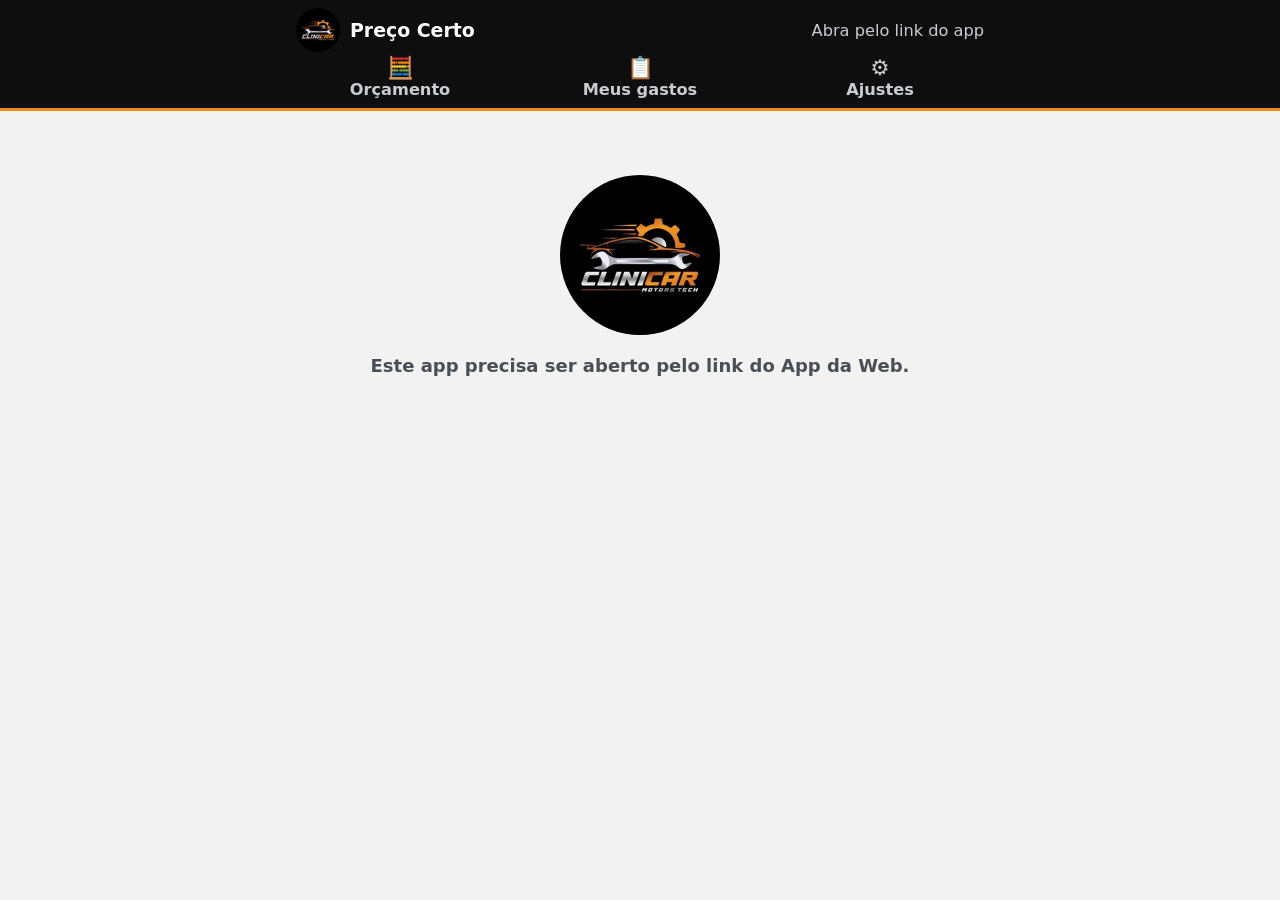
==== src/Index.html @ 452f3612 "Fatia 3: frontend (Index.html) com identidade CliniCar - src/Index.html: telas Orçamento, Meus gasto" ====
<!DOCTYPE html>
<html lang="pt-BR">
<head>
<base target="_top">
<meta charset="utf-8">
<meta name="theme-color" content="#0e0e0e">
<style>
  /* Identidade visual: CliniCar Motors Tech (preto, laranja e prata).
     Verde e vermelho ficam reservados para lucro e prejuízo. */
  :root {
    --preto: #0e0e0e;
    --laranja: #ed8a1f;          /* laranja do logo */
    --laranja-escuro: #a85a00;   /* texto laranja sobre branco (contraste ≥ 4,5:1) */
    --laranja-claro: #fff3e3;
    --prata: #c9ccd1;
    --verde: #1b7a3a;
    --verde-escuro: #145c2b;
    --vermelho: #c62828;
    --texto: #1a1a1a;
    --suave: #4a4f57;
    --fundo: #f2f2f2;
    --card: #ffffff;
    --borda: #c3c7cd;
    --foco: #ed8a1f;
    --faixa: #fff3e3;
    --faixa-borda: #ed8a1f;
  }
  * { box-sizing: border-box; }
  html { font-size: 18px; -webkit-text-size-adjust: 100%; }
  body {
    margin: 0;
    font-family: system-ui, -apple-system, "Segoe UI", Roboto, Arial, sans-serif;
    color: var(--texto);
    background: var(--fundo);
    line-height: 1.4;
  }
  [hidden] { display: none !important; }

  /* Topo e abas */
  .topo { position: sticky; top: 0; z-index: 10; background: var(--preto); border-bottom: 3px solid var(--laranja); }
  .topo-linha { display: flex; justify-content: space-between; align-items: center; gap: 8px; padding: 8px 16px 0; max-width: 720px; margin: 0 auto; }
  .marca { display: flex; align-items: center; gap: 10px; font-weight: 800; font-size: 1.05rem; color: #fff; }
  .logo { width: 44px; height: 44px; border-radius: 50%; display: block; flex: none; }
  .status { border: 0; background: none; font-size: 0.9rem; color: var(--prata); padding: 4px 0; text-align: right; font-family: inherit; }
  .status.status-erro { color: #ff9e93; font-weight: 700; text-decoration: underline; cursor: pointer; }
  .status.status-ok { color: #8fe0a0; }
  .status.status-alerta { color: #ff9e93; font-weight: 700; }
  .abas { display: flex; max-width: 720px; margin: 0 auto; }
  .abas button {
    flex: 1; min-height: 56px; border: 0; background: none; cursor: pointer;
    font-size: 0.9rem; font-weight: 700; color: var(--prata); font-family: inherit;
    border-bottom: 4px solid transparent; display: flex; flex-direction: column; align-items: center; justify-content: center; gap: 2px;
  }
  .abas .icone { font-size: 1.2rem; line-height: 1; }
  .abas button[aria-selected="true"] { color: #fff; border-bottom-color: var(--laranja); }

  main { max-width: 720px; margin: 0 auto; padding: 16px 16px 96px; }
  h2 { font-size: 1.15rem; margin: 28px 0 10px; }
  h2:first-child { margin-top: 4px; }

  /* Campos */
  .campo { margin: 0 0 16px; }
  label, .rotulo { display: block; font-weight: 700; margin-bottom: 6px; }
  input[type="text"], select, textarea {
    width: 100%; min-height: 52px; font-size: 1.1rem; padding: 10px 12px; font-family: inherit;
    border: 2px solid var(--borda); border-radius: 10px; background: #fff; color: var(--texto);
  }
  input.num { font-variant-numeric: tabular-nums; }
  input::placeholder { color: #8a8f96; }
  input:focus, select:focus, textarea:focus, button:focus-visible, a:focus-visible, summary:focus-visible {
    outline: 3px solid var(--foco); outline-offset: 2px;
  }
  input.invalido { border-color: var(--vermelho); background: #fff5f5; }
  .erro { color: var(--vermelho); font-weight: 700; margin: 6px 0 0; }
  .erro:empty { display: none; }
  .ajuda { color: var(--suave); margin: 6px 0 0; font-size: 0.95rem; }
  .info { margin: 8px 0 0; font-weight: 700; }
  .info:empty { display: none; }
  fieldset { border: 0; margin: 0; padding: 0; min-width: 0; }
  fieldset[disabled] { opacity: 0.6; }

  /* Botões */
  .btn {
    display: flex; align-items: center; justify-content: center; width: 100%;
    min-height: 56px; padding: 12px 16px; margin-top: 12px;
    font-size: 1.1rem; font-weight: 800; font-family: inherit; text-decoration: none; cursor: pointer;
    border: 2px solid var(--preto); border-radius: 12px; background: #fff; color: var(--preto);
  }
  /* Botão do WhatsApp continua verde (combinado no desenho e reconhecível). */
  .btn-principal { background: var(--verde); border-color: var(--verde); color: #fff; font-size: 1.2rem; min-height: 64px; }
  .btn[disabled] { opacity: 0.5; cursor: default; }
  .btn-perigo { border-color: var(--vermelho); color: var(--vermelho); }
  .link {
    background: none; border: 0; padding: 10px 0; min-height: 48px; cursor: pointer;
    color: var(--laranja-escuro); font-weight: 700; text-decoration: underline; font-size: 1rem; font-family: inherit; text-align: left;
  }

  /* Cards */
  .card { background: var(--card); border: 1px solid var(--borda); border-radius: 14px; padding: 16px; margin: 16px 0; }
  .card-titulo { font-weight: 800; font-size: 1.05rem; }
  .valor-grande { font-size: 2rem; font-weight: 800; margin-top: 4px; font-variant-numeric: tabular-nums; }
  .valor-medio { font-size: 1.6rem; font-weight: 800; margin-top: 4px; font-variant-numeric: tabular-nums; }
  .total { color: var(--suave); font-weight: 700; margin-top: 2px; }
  .card-avista { border: 2px solid var(--laranja); border-left-width: 8px; }
  .positivo { color: var(--verde-escuro); }
  .negativo { color: var(--vermelho); }
  .card-negativo { border: 2px solid var(--vermelho); background: #fff5f5; }
  .alerta { color: var(--vermelho); font-weight: 800; margin: 8px 0 0; }
  .pequeno { color: var(--suave); font-size: 0.95rem; margin: 8px 0 0; }
  .faixa { background: var(--faixa); border: 1px solid var(--faixa-borda); border-radius: 12px; padding: 12px 16px; font-weight: 700; margin: 0 0 16px; }
  .faixa-discreta { font-weight: 600; padding: 8px 12px; background: #f7f7f7; border-color: var(--prata); color: var(--suave); }
  .dica { color: var(--suave); background: #fff; border: 2px dashed var(--borda); border-radius: 12px; padding: 16px; margin: 16px 0; }

  /* Chips */
  .chips { display: flex; flex-wrap: wrap; gap: 8px; margin: 8px 0; }
  .chip {
    min-height: 48px; padding: 8px 16px; border-radius: 999px; cursor: pointer;
    border: 2px solid var(--borda); background: #fff; color: var(--texto);
    font-size: 1rem; font-weight: 700; font-family: inherit;
  }
  .chip[aria-checked="true"] { background: var(--laranja); border-color: var(--laranja); color: var(--preto); }
  .chip-sugestao { border-style: dashed; }

  /* Listas */
  details { margin: 12px 0; }
  summary { cursor: pointer; min-height: 48px; display: flex; align-items: center; font-weight: 700; color: var(--laranja-escuro); }
  .lista-formas { list-style: none; padding: 0; margin: 0; background: #fff; border: 1px solid var(--borda); border-radius: 12px; }
  .lista-formas li { display: flex; justify-content: space-between; flex-wrap: wrap; gap: 4px 12px; padding: 12px 16px; border-bottom: 1px solid var(--borda); }
  .lista-formas li:last-child { border-bottom: 0; }
  .lista-formas .forma { font-weight: 700; }
  .detalhes { display: grid; grid-template-columns: 1fr auto; gap: 8px 16px; margin: 8px 0 0; }
  .detalhes dt { color: var(--suave); }
  .detalhes dd { margin: 0; font-weight: 700; text-align: right; font-variant-numeric: tabular-nums; }

  /* Gastos */
  .gasto-linha { display: grid; grid-template-columns: 1fr 52px; grid-template-areas: "desc desc" "valor remover" "erro erro"; gap: 8px; margin-bottom: 16px; }
  .gasto-linha .gasto-desc { grid-area: desc; }
  .gasto-linha .gasto-valor { grid-area: valor; }
  .gasto-linha .btn-remover { grid-area: remover; }
  .gasto-linha .erro { grid-area: erro; margin: 0; }
  @media (min-width: 560px) {
    .gasto-linha { grid-template-columns: 1fr 10rem 52px; grid-template-areas: "desc valor remover" "erro erro erro"; margin-bottom: 10px; }
  }
  .btn-remover { min-height: 52px; min-width: 52px; border: 2px solid var(--borda); border-radius: 10px; background: #fff; font-size: 1.2rem; cursor: pointer; }
  .subtotal { text-align: right; margin: 8px 0 0; }

  /* Taxas */
  .taxa-linha { display: grid; grid-template-columns: 5rem 1fr 1.5rem; grid-template-areas: "rot inp pct" "erro erro erro"; align-items: center; gap: 4px 10px; margin-bottom: 10px; }
  .taxa-linha label { grid-area: rot; margin: 0; }
  .taxa-linha input { grid-area: inp; }
  .taxa-linha .pct { grid-area: pct; font-weight: 700; }
  .taxa-linha .erro { grid-area: erro; margin: 0; }
  .confirma { background: #fff; border: 2px solid var(--vermelho); border-radius: 12px; padding: 16px; margin-top: 12px; }

  /* Avisos */
  .toast {
    position: fixed; left: 16px; right: 16px; bottom: 16px; max-width: 688px; margin: 0 auto; z-index: 30;
    background: #222; color: #fff; padding: 14px 16px; border-radius: 12px; font-weight: 700; text-align: center;
  }
  .barra-desfazer { display: flex; justify-content: space-between; align-items: center; gap: 12px; text-align: left; }
  .barra-desfazer button {
    min-height: 48px; padding: 8px 16px; border-radius: 10px; cursor: pointer;
    background: none; border: 2px solid var(--laranja); color: var(--laranja);
    font-size: 1rem; font-weight: 800; font-family: inherit;
  }
  .modal { position: fixed; inset: 0; z-index: 40; background: rgba(0, 0, 0, 0.55); display: flex; align-items: center; justify-content: center; padding: 16px; }
  .modal-corpo { background: #fff; border-radius: 14px; padding: 16px; width: 100%; max-width: 560px; max-height: 90vh; overflow: auto; }
  .modal-corpo textarea { min-height: 240px; }
  .carregando { text-align: center; padding: 48px 16px; color: var(--suave); font-weight: 700; }
  .logo-grande { width: 160px; height: 160px; border-radius: 50%; display: block; margin: 0 auto 16px; }

  /* Autoteste */
  .teste table { width: 100%; border-collapse: collapse; background: #fff; font-size: 0.9rem; }
  .teste th, .teste td { border: 1px solid var(--borda); padding: 6px 8px; text-align: left; vertical-align: top; word-break: break-word; }
  .teste .ok { color: var(--verde-escuro); font-weight: 800; }
  .teste .falha { color: var(--vermelho); font-weight: 800; }
</style>
</head>
<body>

<header class="topo">
  <div class="topo-linha">
    <span class="marca"><img class="logo" id="logo" alt="CliniCar Motors Tech" src="[data-uri]"><span>Preço Certo</span></span>
    <button type="button" id="status" class="status" disabled>Carregando…</button>
  </div>
  <nav class="abas" role="tablist" aria-label="Telas">
    <button type="button" role="tab" id="aba-orcamento" data-tela="orcamento" aria-selected="false" aria-controls="tela-orcamento">
      <span class="icone" aria-hidden="true">🧮</span><span>Orçamento</span>
    </button>
    <button type="button" role="tab" id="aba-gastos" data-tela="gastos" aria-selected="false" aria-controls="tela-gastos">
      <span class="icone" aria-hidden="true">📋</span><span>Meus gastos</span>
    </button>
    <button type="button" role="tab" id="aba-ajustes" data-tela="ajustes" aria-selected="false" aria-controls="tela-ajustes">
      <span class="icone" aria-hidden="true">⚙️</span><span>Ajustes</span>
    </button>
  </nav>
</header>

<main>
  <section id="tela-teste" class="teste" hidden></section>

  <div id="faixa-offline" class="faixa faixa-discreta" role="status" hidden>Sem conexão: só orçamento</div>

  <div id="carregando" class="carregando">
    <img class="logo-grande" id="logo-carregando" alt="">
    <p id="carregando-texto">Carregando seus dados…</p>
    <button type="button" class="btn" id="btn-tentar-carregar" hidden>Tentar de novo</button>
  </div>

  <!-- ========================= ORÇAMENTO ========================= -->
  <section id="tela-orcamento" role="tabpanel" aria-labelledby="aba-orcamento" hidden>
    <div id="faixa-sem-gastos-orc" class="faixa" hidden>
      Coloque seus gastos em <button type="button" class="link" data-ir="gastos">Meus gastos</button> para ver o lucro.
    </div>

    <div class="campo">
      <label for="orc-descricao">Qual serviço / veículo?</label>
      <input id="orc-descricao" type="text" data-orc="descricao" maxlength="120" autocomplete="off"
             placeholder="Ex.: Troca de embreagem – Gol 2015">
    </div>

    <div id="bloco-horas">
      <div class="campo">
        <label for="orc-horas">Quantas horas de serviço?</label>
        <input id="orc-horas" class="num" type="text" inputmode="decimal" data-orc="horasTexto" autocomplete="off" placeholder="Ex.: 8">
        <p class="erro"></p>
        <p class="info" id="info-mao-horas"></p>
      </div>
      <button type="button" class="link" id="ir-fechado">Prefiro digitar o valor fechado</button>
    </div>

    <div id="bloco-fechado" hidden>
      <div class="campo">
        <label for="orc-valor">Valor da mão de obra (R$)</label>
        <input id="orc-valor" class="num" type="text" inputmode="decimal" data-orc="valorTexto" autocomplete="off" placeholder="Ex.: 900,00">
        <p class="erro"></p>
      </div>
      <div class="campo">
        <label for="orc-horas-fechado">Horas (opcional)</label>
        <input id="orc-horas-fechado" class="num" type="text" inputmode="decimal" data-orc="horasFechadoTexto" autocomplete="off" placeholder="Ex.: 6">
        <p class="erro"></p>
        <p class="info" id="info-horas-estimadas"></p>
      </div>
      <button type="button" class="link" id="ir-horas">Prefiro calcular por horas</button>
    </div>

    <h2>Peças</h2>
    <div class="campo">
      <label for="orc-pecas-pagar">Peças – quanto você paga (R$)</label>
      <input id="orc-pecas-pagar" class="num" type="text" inputmode="decimal" data-orc="pecasPagarTexto" autocomplete="off" placeholder="0,00">
      <p class="erro"></p>
    </div>
    <div class="campo">
      <label for="orc-pecas-cobrar">Peças – quanto vai cobrar do cliente (R$)</label>
      <input id="orc-pecas-cobrar" class="num" type="text" inputmode="decimal" data-orc="pecasCobrarTexto" autocomplete="off" placeholder="Igual ao que você paga">
      <p class="erro"></p>
      <p class="ajuda">Se deixar vazio, usa o mesmo valor que você paga.</p>
    </div>

    <div id="orc-vazio" class="dica">Preencha as horas (ou o valor) e as peças para ver o preço.</div>

    <div id="orc-resultado" hidden>
      <div class="card card-avista">
        <div class="card-titulo">💵 À vista (Pix ou dinheiro)</div>
        <div class="valor-grande" id="res-avista"></div>
      </div>

      <div id="bloco-bandeiras">
        <p class="rotulo">Cartão do cliente:</p>
        <div class="chips" id="chips-bandeira" role="radiogroup" aria-label="Cartão do cliente"></div>
        <p class="ajuda">Não sabe o cartão do cliente? Deixe em "Não sei": o preço cobre qualquer bandeira.</p>
      </div>

      <div id="cards-destaque"></div>

      <details id="outras-formas">
        <summary>Ver outras formas de pagamento</summary>
        <ul class="lista-formas" id="lista-outras"></ul>
      </details>

      <div class="card" id="card-lucro">
        <div class="card-titulo">Seu lucro neste serviço</div>
        <div class="valor-grande" id="res-lucro"></div>
        <p class="alerta" id="res-lucro-alerta" hidden>Esse preço não cobre seus gastos do mês</p>
        <p class="pequeno" id="res-lucro-cartao" hidden></p>
        <details>
          <summary>Ver detalhes</summary>
          <dl class="detalhes" id="res-detalhes"></dl>
        </details>
      </div>

      <button type="button" class="btn btn-principal" id="btn-copiar">📲 Copiar para WhatsApp</button>
      <button type="button" class="btn" id="btn-compartilhar" hidden>Compartilhar</button>
    </div>

    <button type="button" class="btn" id="btn-novo">Novo orçamento</button>
  </section>

  <!-- ========================= MEUS GASTOS ========================= -->
  <section id="tela-gastos" role="tabpanel" aria-labelledby="aba-gastos" hidden>
    <div id="faixa-primeiro" class="faixa" hidden>Comece colocando seus gastos do mês. Leva 2 minutos.</div>

    <fieldset id="fs-gastos" disabled>
      <h2>Gastos da oficina</h2>
      <div id="lista-Oficina"></div>
      <div class="chips" id="sugestoes-Oficina"></div>
      <button type="button" class="btn" data-adicionar="Oficina">+ Adicionar gasto</button>
      <p class="subtotal">Total da oficina: <strong id="total-Oficina"></strong></p>

      <h2>Gastos de casa</h2>
      <div id="lista-Casa"></div>
      <div class="chips" id="sugestoes-Casa"></div>
      <button type="button" class="btn" data-adicionar="Casa">+ Adicionar gasto</button>
      <p class="subtotal">Total de casa: <strong id="total-Casa"></strong></p>

      <h2>Sua rotina</h2>
      <div class="campo">
        <label for="p-diasPorSemana">Dias de trabalho por semana</label>
        <input id="p-diasPorSemana" class="num" type="text" inputmode="decimal" data-param="diasPorSemana" autocomplete="off">
        <p class="erro"></p>
      </div>
      <div class="campo">
        <label for="p-horasPorDia">Horas de trabalho por dia</label>
        <input id="p-horasPorDia" class="num" type="text" inputmode="decimal" data-param="horasPorDia" autocomplete="off">
        <p class="erro"></p>
      </div>
      <div class="campo">
        <label for="p-horasCobradasPorDia">Das suas horas de trabalho por dia, quantas você consegue cobrar do cliente?</label>
        <input id="p-horasCobradasPorDia" class="num" type="text" inputmode="decimal" data-param="horasCobradasPorDia" autocomplete="off">
        <p class="erro"></p>
        <p class="ajuda">Tem orçamento, busca de peça, espera… Normalmente 6 de 8.</p>
      </div>

      <div class="card">
        <p style="margin:0">Você gasta <strong id="res-gasto-mes"></strong> por mês</p>
        <p style="margin:12px 0 0">Sua hora precisa valer no mínimo</p>
        <div class="valor-grande" id="res-preco-minimo"></div>
      </div>

      <div class="campo">
        <label for="p-valorHoraCobrado">Quanto você vai cobrar por hora (R$)</label>
        <input id="p-valorHoraCobrado" class="num" type="text" inputmode="decimal" data-param="valorHoraCobrado" data-formato="dinheiro" autocomplete="off">
        <p class="erro"></p>
        <p class="info" id="res-ganho-hora"></p>
      </div>
    </fieldset>
  </section>

  <!-- ========================= AJUSTES ========================= -->
  <section id="tela-ajustes" role="tabpanel" aria-labelledby="aba-ajustes" hidden>
    <fieldset id="fs-ajustes" disabled>
      <h2>Taxas da maquininha</h2>
      <p class="ajuda" style="margin-top:0">Copie as taxas da calculadora do app da sua maquininha, bandeira por bandeira.</p>
      <div class="campo" style="margin-top:12px">
        <label for="sel-bandeira">Editando:</label>
        <select id="sel-bandeira"></select>
      </div>
      <div id="lista-taxas"></div>
      <p class="ajuda">Campo vazio = sem taxa: essa opção não aparece no orçamento.</p>

      <button type="button" class="btn" id="btn-restaurar">Voltar taxas da InfinitePay</button>
      <div class="confirma" id="restaurar-confirma" hidden>
        <p style="margin-top:0"><strong>Tem certeza?</strong> Isso troca só as taxas de Visa/Master pelas da InfinitePay. As outras bandeiras não mudam.</p>
        <button type="button" class="btn btn-perigo" id="btn-restaurar-sim">Sim, voltar as taxas</button>
        <button type="button" class="btn" id="btn-restaurar-nao">Cancelar</button>
      </div>

      <h2>Outros ajustes</h2>
      <div class="campo">
        <label for="p-impostoPercentual">Imposto (%)</label>
        <input id="p-impostoPercentual" class="num" type="text" inputmode="decimal" data-param="impostoPercentual" autocomplete="off">
        <p class="erro"></p>
        <p class="ajuda">Se for MEI, deixe 0 e coloque o DAS em Meus gastos.</p>
      </div>
      <div class="campo">
        <label for="p-parcelasDestaque">Parcelas que aparecem no orçamento</label>
        <input id="p-parcelasDestaque" type="text" inputmode="decimal" data-param="parcelasDestaque" autocomplete="off" placeholder="Ex.: 5,10">
        <p class="erro"></p>
        <p class="ajuda">Ex.: 5,10. Deixe vazio para não destacar nenhuma.</p>
      </div>
      <div class="campo">
        <label for="p-nomeOficina">Nome da oficina</label>
        <input id="p-nomeOficina" type="text" data-param="nomeOficina" maxlength="60" autocomplete="off">
        <p class="erro"></p>
        <p class="ajuda">Aparece no texto do WhatsApp.</p>
      </div>
    </fieldset>

    <a class="btn" id="link-planilha" target="_blank" rel="noopener" hidden>🔗 Abrir minha planilha</a>
    <p class="pequeno" id="info-salvo"></p>
  </section>
</main>

<div id="aviso" class="toast" role="status" aria-live="polite" hidden></div>

<div id="barra-desfazer" class="toast barra-desfazer" role="status" aria-live="polite" hidden>
  <span>Gasto removido</span>
  <button type="button" id="btn-desfazer">DESFAZER</button>
</div>

<div id="caixa-copia" class="modal" role="dialog" aria-modal="true" aria-labelledby="caixa-copia-titulo" hidden>
  <div class="modal-corpo">
    <p id="caixa-copia-titulo" style="margin-top:0"><strong>Copie o texto abaixo</strong></p>
    <p class="ajuda">Toque e segure no texto → Selecionar tudo → Copiar. Depois cole no WhatsApp.</p>
    <textarea id="texto-copia" readonly></textarea>
    <button type="button" class="btn" id="btn-fechar-copia">Fechar</button>
  </div>
</div>

<!-- =====================================================================
     CÁLCULO — funções puras (sem tela, sem servidor). Testáveis em Node.
     Regras: docs/DESENHO.md, seção 4.
     ===================================================================== -->
<script id="calculo">
var BANDEIRAS = [
  { id: 'visa', curto: 'Visa/Master', longo: 'Visa/Master' },
  { id: 'elo', curto: 'Elo', longo: 'Elo' },
  { id: 'amex', curto: 'Amex', longo: 'Amex' },
  { id: 'hiper', curto: 'Hiper', longo: 'Hipercard' }
];
var NAO_SEI = 'naosei';

// Limites: espelho EXATO do backend (Codigo.gs).
var MAX_VALOR = 1e9;
var MAX_TAXA = 99;
var MAX_GASTOS = 200;
var LIMITES_PARAMETROS = {
  diasPorSemana:       { min: 1, max: 7 },
  horasPorDia:         { min: 0, max: 24, minExclusivo: true },
  horasCobradasPorDia: { min: 0, max: 24, minExclusivo: true },
  valorHoraCobrado:    { min: 0, max: MAX_VALOR },
  impostoPercentual:   { min: 0, max: MAX_TAXA }
};
var LIMITE_TAXA = { min: 0, max: MAX_TAXA };
var LIMITE_VALOR_GASTO = { min: 0, max: MAX_VALOR };
// Só do orçamento (não vai para a planilha).
var LIMITE_HORAS_SERVICO = { min: 0, max: 10000 };
var LIMITE_VALOR_ORCAMENTO = { min: 0, max: MAX_VALOR };

var MENSAGENS_PARAMETROS = {
  diasPorSemana: 'Use um número de 1 a 7.',
  horasPorDia: 'Use um número maior que 0 e até 24.',
  horasCobradasPorDia: 'Use um número maior que 0 e até 24.',
  valorHoraCobrado: 'Digite um valor igual ou maior que zero.',
  impostoPercentual: 'Use um número de 0 a 99.'
};
var MENSAGEM_NAO_NUMERO = 'Digite só números. Ex.: 150,50';

var FORMATO_BRL = new Intl.NumberFormat('pt-BR', { style: 'currency', currency: 'BRL' });

/**
 * Texto brasileiro → número. MESMAS regras do lerNumeroBR_ do backend:
 * "150,50" → 150.5 · "1.234,56" → 1234.56 · "R$ 1.234,56" → 1234.56 · "7,57%" → 7.57
 * sem vírgula: "1.234" → 1234 (milhar) · "1.5" → 1.5 (decimal) · vazio/inválido → null
 */
function lerNumeroBR(v) {
  if (v === null || v === undefined) return null;
  if (typeof v === 'number') return isFinite(v) ? v : null;
  var s = String(v).trim().replace(/^R\$/i, '').replace(/[\s%]/g, '');
  if (s === '') return null;
  if (s.indexOf(',') >= 0) {
    s = s.replace(/\./g, '').replace(',', '.');
  } else if (/^-?\d{1,3}(\.\d{3})+$/.test(s)) {
    s = s.replace(/\./g, '');
  }
  if (!/^-?\d+(\.\d+)?$/.test(s)) return null;
  var n = Number(s);
  return isFinite(n) ? n : null;
}

function dentroDoLimite(n, lim) {
  if (typeof n !== 'number' || !isFinite(n)) return false;
  if (lim.minExclusivo ? n <= lim.min : n < lim.min) return false;
  return n <= lim.max;
}

/**
 * Valida o texto de um campo numérico.
 * @return {{valor: number|null, erro: string}}  erro vazio = válido
 */
function validarNumeroCampo(texto, lim, opcoes) {
  var t = texto === null || texto === undefined ? '' : String(texto).trim();
  if (t === '') {
    return opcoes.vazioPermitido ? { valor: null, erro: '' } : { valor: null, erro: 'Preencha este campo.' };
  }
  var n = lerNumeroBR(t);
  if (n === null) return { valor: null, erro: MENSAGEM_NAO_NUMERO };
  if (!dentroDoLimite(n, lim)) return { valor: null, erro: opcoes.mensagem };
  return { valor: n, erro: '' };
}

/** Horas cobradas: limite próprio + não pode passar das horas de trabalho. */
function validarHorasCobradas(texto, horasPorDia) {
  var r = validarNumeroCampo(texto, LIMITES_PARAMETROS.horasCobradasPorDia,
    { vazioPermitido: false, mensagem: MENSAGENS_PARAMETROS.horasCobradasPorDia });
  if (!r.erro && typeof horasPorDia === 'number' && r.valor > horasPorDia) {
    return { valor: null, erro: 'Não pode passar das horas de trabalho por dia (' + numeroParaCampo(horasPorDia, false) + ').' };
  }
  return r;
}

/** "10, 5,5" → {texto: "5,10", invalidas: false}. Mesmas regras do backend. */
function normalizarParcelas(s) {
  var invalidas = false;
  var vistos = {};
  String(s === null || s === undefined ? '' : s).split(/[,;\s]+/).forEach(function (parte) {
    if (parte === '') return;
    if (!/^\d+$/.test(parte)) { invalidas = true; return; }
    var n = Number(parte);
    if (n < 1 || n > 12) { invalidas = true; return; }
    vistos[n] = true;
  });
  var lista = Object.keys(vistos).map(Number).sort(function (a, b) { return a - b; });
  return { texto: lista.join(','), invalidas: invalidas };
}

function listaParcelas(texto) {
  var t = normalizarParcelas(texto).texto;
  return t === '' ? [] : t.split(',').map(Number);
}

/**
 * Reais → centavos inteiros, arredondamento comercial (meio centavo sobe, longe do zero).
 * toPrecision(15) remove o ruído de ponto flutuante (ex.: 528,485 × 100 = 52848,49999…).
 */
function centavos(valor) {
  if (typeof valor !== 'number' || !isFinite(valor)) return 0;
  var x = Number((Math.abs(valor) * 100).toPrecision(15));
  var r = Math.round(x) * (valor < 0 ? -1 : 1);
  return r === 0 ? 0 : r; // evita "-0"
}

function formatarCentavos(c) {
  return FORMATO_BRL.format(c / 100).split(String.fromCharCode(160)).join(' ');
}

function formatarBRL(valor) {
  return formatarCentavos(centavos(valor));
}

/** Número → texto do campo. dinheiro: "2.000,00"; senão: "5,5". null → "". */
function numeroParaCampo(n, dinheiro) {
  if (typeof n !== 'number' || !isFinite(n)) return '';
  if (dinheiro) {
    return new Intl.NumberFormat('pt-BR', { minimumFractionDigits: 2, maximumFractionDigits: 2 }).format(n);
  }
  return String(Math.round(n * 10000) / 10000).replace('.', ',');
}

/** Horas por extenso, sem zeros desnecessários: "8 horas", "6,5 horas", "1 hora", "6,67 horas". */
function formatarHoras(h) {
  var texto = new Intl.NumberFormat('pt-BR', { maximumFractionDigits: 2 }).format(h);
  return texto + (texto === '1' ? ' hora' : ' horas');
}

function horasCobradasMes(p) {
  return p.horasCobradasPorDia * p.diasPorSemana * 52 / 12;
}

/** Soma dos gastos (valor vazio conta 0). tipo opcional: 'Oficina' ou 'Casa'. */
function totalGastos(gastos, tipo) {
  return gastos.reduce(function (soma, g) {
    if (tipo && g.tipo !== tipo) return soma;
    return soma + (typeof g.valor === 'number' ? g.valor : 0);
  }, 0);
}

/** Sem arredondar. Horas cobradas no mês = 0 → 0 (sem erro). */
function precoMinimoHora(gastos, p) {
  var h = horasCobradasMes(p);
  return h > 0 ? totalGastos(gastos) / h : 0;
}

/**
 * Mão de obra e horas do serviço.
 * entrada.modo 'horas': horas × valor da hora.
 * entrada.modo 'fechado': valor digitado; horas vazias → valor ÷ valor da hora (horasEstimadas = true).
 */
function calcularMaoDeObra(entrada, valorHoraCobrado) {
  var horas = typeof entrada.horas === 'number' ? entrada.horas : null;
  if (entrada.modo === 'fechado') {
    var valor = typeof entrada.valorFechado === 'number' ? entrada.valorFechado : 0;
    if (horas !== null) return { maoDeObra: valor, horas: horas, horasEstimadas: false };
    if (valorHoraCobrado > 0 && valor > 0) {
      return { maoDeObra: valor, horas: valor / valorHoraCobrado, horasEstimadas: true };
    }
    return { maoDeObra: valor, horas: 0, horasEstimadas: false };
  }
  var h = horas === null ? 0 : horas;
  return { maoDeObra: h * valorHoraCobrado, horas: h, horasEstimadas: false };
}

/**
 * Taxa (%) de uma linha para a bandeira escolhida. null = sem taxa (linha some).
 * Pix: sempre 0. "Não sei": a MAIOR taxa entre as bandeiras preenchidas.
 */
function taxaDaLinha(linha, bandeira) {
  if (linha.forma === 'Pix') return 0;
  if (bandeira === NAO_SEI) {
    var maior = null;
    BANDEIRAS.forEach(function (b) {
      var t = linha[b.id];
      if (typeof t === 'number' && (maior === null || t > maior)) maior = t;
    });
    return maior;
  }
  var v = linha[bandeira];
  return typeof v === 'number' ? v : null;
}

/** Bandeiras com pelo menos uma taxa de Débito ou Crédito preenchida. */
function bandeirasDisponiveis(taxas) {
  return BANDEIRAS.filter(function (b) {
    return taxas.some(function (l) { return l.forma !== 'Pix' && typeof l[b.id] === 'number'; });
  });
}

/**
 * Uma opção de pagamento (regra B):
 * totalExato = aVista ÷ (1 − taxa/100); total = arredondar(totalExato); parcela = arredondar(totalExato ÷ n).
 */
function calcularOpcao(aVista, taxa, n) {
  var totalExato = aVista / (1 - taxa / 100);
  return {
    taxa: taxa,
    parcelas: n,
    totalExato: totalExato,
    totalCentavos: centavos(totalExato),
    parcelaCentavos: centavos(totalExato / n)
  };
}

/**
 * Orçamento completo.
 * @param entrada {modo:'horas'|'fechado', horas, valorFechado, pecasPagar, pecasCobrar} (números ou null)
 * @param parametros {valorHoraCobrado, impostoPercentual, parcelasDestaque}
 * @param taxas as 14 linhas da aba Taxas
 * @param bandeira 'naosei' | 'visa' | 'elo' | 'amex' | 'hiper'
 * @param precoMinimoHora calculado fora (sem arredondar)
 */
function calcularOrcamento(entrada, parametros, taxas, bandeira, precoMinimoHora) {
  var mo = calcularMaoDeObra(entrada, parametros.valorHoraCobrado);
  var pecasPagar = typeof entrada.pecasPagar === 'number' ? entrada.pecasPagar : 0;
  var pecasCobrar = typeof entrada.pecasCobrar === 'number' ? entrada.pecasCobrar : pecasPagar;
  var lucroPecas = pecasCobrar - pecasPagar;
  var aVista = mo.maoDeObra + pecasCobrar;
  var gastoHoras = mo.horas * precoMinimoHora;
  var impostoPct = typeof parametros.impostoPercentual === 'number' ? parametros.impostoPercentual : 0;

  function montar(forma, parcelas, taxa) {
    var n = forma === 'Crédito' ? parcelas : 1;
    var op = calcularOpcao(aVista, taxa, n);
    op.forma = forma;
    op.imposto = (op.totalCentavos / 100) * impostoPct / 100;
    op.lucro = mo.maoDeObra - gastoHoras + lucroPecas - op.imposto;
    return op;
  }

  var opcoes = [];
  taxas.forEach(function (linha) {
    if (linha.forma === 'Pix') return;
    var t = taxaDaLinha(linha, bandeira);
    if (t === null) return; // sem taxa: a linha não aparece
    opcoes.push(montar(linha.forma, linha.parcelas, t));
  });

  var destaques = [];
  listaParcelas(parametros.parcelasDestaque).forEach(function (n) {
    var op = opcoes.filter(function (o) { return o.forma === 'Crédito' && o.parcelas === n; })[0];
    if (op) destaques.push(op);
  });

  return {
    maoDeObra: mo.maoDeObra,
    horas: mo.horas,
    horasEstimadas: mo.horasEstimadas,
    pecasPagar: pecasPagar,
    pecasCobrar: pecasCobrar,
    lucroPecas: lucroPecas,
    gastoHoras: gastoHoras,
    precoMinimoHora: precoMinimoHora,
    aVista: montar('Pix', 0, 0),
    opcoes: opcoes,
    destaques: destaques,
    outras: opcoes.filter(function (o) { return destaques.indexOf(o) < 0; })
  };
}

/**
 * Valores de "Mão de obra" e "Peças" para o texto do cliente, em centavos, de forma que
 * Mão de obra + Peças = À vista SEMPRE, no centavo.
 * - Com mão de obra e peças: mão de obra = arredondada; peças = à vista − mão de obra.
 * - Só peças: peças = à vista. Só mão de obra: mão de obra = à vista.
 */
function valoresWhatsApp(res) {
  var aVista = res.aVista.totalCentavos;
  var mao = centavos(res.maoDeObra);
  var pecas = centavos(res.pecasCobrar);
  if (mao > 0 && pecas > 0) return { maoDeObraCentavos: mao, pecasCentavos: aVista - mao };
  if (pecas > 0) return { maoDeObraCentavos: 0, pecasCentavos: aVista };
  return { maoDeObraCentavos: aVista, pecasCentavos: 0 };
}

/** Texto para o cliente. Sem custo, lucro, taxa, e sem bandeira quando for "Não sei". */
function textoWhatsApp(res, parametros, descricao, bandeira) {
  var linhas = [];
  var nome = String(parametros.nomeOficina || '').trim();
  linhas.push(nome ? 'Orçamento – ' + nome : 'Orçamento');
  var desc = String(descricao || '').trim();
  if (desc) linhas.push(desc);
  linhas.push('');

  var itens = valoresWhatsApp(res);
  var temItens = false;
  if (itens.maoDeObraCentavos > 0) { linhas.push('Mão de obra: ' + formatarCentavos(itens.maoDeObraCentavos)); temItens = true; }
  if (itens.pecasCentavos > 0) { linhas.push('Peças: ' + formatarCentavos(itens.pecasCentavos)); temItens = true; }
  if (temItens) linhas.push('');

  linhas.push('💵 À vista (Pix/dinheiro): ' + formatarCentavos(res.aVista.totalCentavos));
  var b = BANDEIRAS.filter(function (x) { return x.id === bandeira; })[0];
  var cartao = '💳 Cartão' + (b ? ' ' + b.longo : '');
  res.destaques.forEach(function (op) {
    if (op.parcelas === 1) {
      linhas.push(cartao + ' em 1x: ' + formatarCentavos(op.totalCentavos));
    } else {
      linhas.push(cartao + ' em até ' + op.parcelas + 'x: ' + formatarCentavos(op.totalCentavos) +
        ' (' + op.parcelas + 'x de ' + formatarCentavos(op.parcelaCentavos) + ')');
    }
  });
  return linhas.join('\n');
}

// ---------------------------------------------------------------------
// Casos de teste (usados pelo autoteste ?teste=1 e pelo teste em Node).
// Fatia 3: T1–T7 e T13. Fatia 4 completa com T8–T12, T14, T15.
// ---------------------------------------------------------------------

/** Monta as 14 linhas de taxas para teste. porBandeira = {visa: {debito: 1.37, 1: 3.15, ...}, elo: {...}} */
function taxasDeTeste(porBandeira) {
  var linhas = [{ forma: 'Pix', parcelas: 0 }, { forma: 'Débito', parcelas: 0 }];
  for (var n = 1; n <= 12; n++) linhas.push({ forma: 'Crédito', parcelas: n });
  return linhas.map(function (l) {
    var t = { forma: l.forma, parcelas: l.parcelas, visa: null, elo: null, amex: null, hiper: null };
    if (l.forma === 'Pix') { t.visa = 0; return t; }
    BANDEIRAS.forEach(function (b) {
      var m = porBandeira[b.id];
      var k = l.forma === 'Débito' ? 'debito' : l.parcelas;
      if (m && typeof m[k] === 'number') t[b.id] = m[k];
    });
    return t;
  });
}

/** Taxas Visa/Master da InfinitePay usadas como DADO DE TESTE (o padrão oficial fica no backend). */
var VISA_TESTE = { debito: 1.37, 1: 3.15, 2: 5.39, 3: 6.12, 4: 6.85, 5: 7.57, 6: 8.28, 7: 8.99, 8: 9.69, 9: 10.38, 10: 11.06, 11: 11.74, 12: 12.40 };

function casosDeTeste() {
  function opcao(base, taxa, n) {
    var o = calcularOpcao(base, taxa, n);
    return [o.totalCentavos, o.parcelaCentavos];
  }
  var paramsT6 = { valorHoraCobrado: 150, impostoPercentual: 0, parcelasDestaque: '5,10' };
  var entradaT6 = { modo: 'horas', horas: 8, valorFechado: null, pecasPagar: 400, pecasCobrar: 500 };
  return [
    { id: 'T1', descricao: 'Visa, à vista 1.000, 1x 3,15% → total 1.032,52 · parcela 1.032,52 (o app InfinitePay mostra 1.032,53: divergência conhecida e aceita)',
      executar: function () { return { obtido: opcao(1000, 3.15, 1), esperado: [103252, 103252] }; } },
    { id: 'T2', descricao: 'Visa, à vista 1.000, 2x 5,39% → 1.056,97 · 528,49',
      executar: function () { return { obtido: opcao(1000, 5.39, 2), esperado: [105697, 52849] }; } },
    { id: 'T3', descricao: 'Visa, à vista 1.000, 3x 6,12% → 1.065,19 · 355,06',
      executar: function () { return { obtido: opcao(1000, 6.12, 3), esperado: [106519, 35506] }; } },
    { id: 'T4', descricao: 'Visa, à vista 1.000, 4x 6,85% → 1.073,54 · 268,38',
      executar: function () { return { obtido: opcao(1000, 6.85, 4), esperado: [107354, 26838] }; } },
    { id: 'T5', descricao: 'Gastos 4.000 + 3.000; 5 dias × 6 h × 52/12 → 130 h · R$ 53,85',
      executar: function () {
        var gastos = [{ tipo: 'Oficina', descricao: 'A', valor: 4000 }, { tipo: 'Casa', descricao: 'B', valor: 3000 }];
        var p = { diasPorSemana: 5, horasPorDia: 8, horasCobradasPorDia: 6 };
        return { obtido: [horasCobradasMes(p), centavos(precoMinimoHora(gastos, p))], esperado: [130, 5385] };
      } },
    { id: 'T6', descricao: '8 h × 150; preço mínimo da hora 70 (injetado); peças 400 → 500 → à vista 1.700,00 · lucro 740,00',
      executar: function () {
        var r = calcularOrcamento(entradaT6, paramsT6, taxasDeTeste({ visa: VISA_TESTE }), NAO_SEI, 70);
        return { obtido: [r.aVista.totalCentavos, centavos(r.aVista.lucro)], esperado: [170000, 74000] };
      } },
    { id: 'T7', descricao: 'T6 em 5x Visa 7,57% → 1.839,23 · 5× 367,85',
      executar: function () {
        var r = calcularOrcamento(entradaT6, paramsT6, taxasDeTeste({ visa: VISA_TESTE }), 'visa', 70);
        var op = r.destaques[0];
        return { obtido: [op.parcelas, op.totalCentavos, op.parcelaCentavos], esperado: [5, 183923, 36785] };
      } },
    { id: 'T13', descricao: 'lerNumeroBR("1.234,56"), ("150,50"), ("") → 1234,56 · 150,5 · vazio',
      executar: function () {
        return { obtido: [lerNumeroBR('1.234,56'), lerNumeroBR('150,50'), lerNumeroBR('')], esperado: [1234.56, 150.5, null] };
      } },
    { id: 'W1', descricao: 'WhatsApp: 7,3 h × 150 + peças 333,33 → mão de obra 1.095,00 + peças 333,33 = à vista 1.428,33',
      executar: function () {
        var r = calcularOrcamento({ modo: 'horas', horas: 7.3, pecasPagar: 300, pecasCobrar: 333.33 }, paramsT6, taxasDeTeste({ visa: VISA_TESTE }), NAO_SEI, 0);
        var v = valoresWhatsApp(r);
        return { obtido: [v.maoDeObraCentavos, v.pecasCentavos, r.aVista.totalCentavos, v.maoDeObraCentavos + v.pecasCentavos === r.aVista.totalCentavos],
                 esperado: [109500, 33333, 142833, true] };
      } },
    { id: 'W2', descricao: 'WhatsApp (centavo quebrado): 1,5 h × 133,33 = 199,995 + peças 10,005 → 200,00 + 10,00 = à vista 210,00',
      executar: function () {
        var p = { valorHoraCobrado: 133.33, impostoPercentual: 0, parcelasDestaque: '5,10' };
        var r = calcularOrcamento({ modo: 'horas', horas: 1.5, pecasPagar: 10, pecasCobrar: 10.005 }, p, taxasDeTeste({ visa: VISA_TESTE }), NAO_SEI, 0);
        var v = valoresWhatsApp(r);
        return { obtido: [v.maoDeObraCentavos, v.pecasCentavos, r.aVista.totalCentavos], esperado: [20000, 1000, 21000] };
      } },
    { id: 'W3', descricao: 'WhatsApp: só peças ou só mão de obra → a linha que existe é igual ao à vista',
      executar: function () {
        var p = { valorHoraCobrado: 150, impostoPercentual: 0, parcelasDestaque: '' };
        var t = taxasDeTeste({ visa: VISA_TESTE });
        var soPecas = valoresWhatsApp(calcularOrcamento({ modo: 'horas', horas: null, pecasPagar: 99.995 }, p, t, NAO_SEI, 0));
        var soMao = valoresWhatsApp(calcularOrcamento({ modo: 'horas', horas: 1.2345 }, p, t, NAO_SEI, 0));
        return { obtido: [soPecas.maoDeObraCentavos, soPecas.pecasCentavos, soMao.maoDeObraCentavos, soMao.pecasCentavos],
                 esperado: [0, 10000, 18518, 0] };
      } }
  ];
}

/** Roda os casos e devolve [{id, descricao, passou, obtido, esperado}]. */
function rodarCasosDeTeste() {
  return casosDeTeste().map(function (c) {
    var r;
    try { r = c.executar(); } catch (e) { r = { obtido: 'ERRO: ' + e.message, esperado: '(sem erro)' }; }
    return { id: c.id, descricao: c.descricao, passou: JSON.stringify(r.obtido) === JSON.stringify(r.esperado), obtido: r.obtido, esperado: r.esperado };
  });
}
</script>

<!-- =====================================================================
     APP — telas, eventos e sincronização com a planilha.
     ===================================================================== -->
<script>
(function () {
  'use strict';

  var CHAVE_CACHE = 'precoCerto.dados.v1';
  var CHAVE_ORCAMENTO = 'precoCerto.orcamento.v1';
  var CHAVE_SEM_COMPARTILHAR = 'precoCerto.semCompartilhar';
  var ESPERA_SALVAR_MS = 800;
  var TEMPO_DESFAZER_MS = 6000;
  var TIPOS = ['Oficina', 'Casa'];
  var SUGESTOES = {
    Oficina: ['Aluguel', 'Luz', 'Água', 'Internet/Telefone', 'Contador/MEI', 'Ferramentas/Manutenção', 'Ajudante'],
    Casa: ['Aluguel/Financiamento', 'Mercado', 'Luz/Água', 'Escola', 'Carro/Combustível', 'Plano de saúde']
  };

  var estado = { dados: null, urlPlanilha: '', atualizadoEm: null, carregadoDoServidor: false };
  var orc = orcamentoVazio();
  var invalidos = {};            // campos salváveis com erro: chave → true
  var sync = { sujo: false, salvando: false, erro: false, timer: null };
  var desfazer = { item: null, indice: -1, timer: null }; // último gasto removido (barra "Desfazer")
  var remocoesNaoSalvas = 0;     // remoções que ainda não entraram em nenhum salvamento
  var usuarioEscolheuTela = false;
  var editandoBandeira = 'visa';
  var ultimoResultado = null;
  var podeCompartilhar = false;
  var timerAviso = null;

  // ------------------------------------------------------------------
  // Utilitários
  // ------------------------------------------------------------------
  function $(id) { return document.getElementById(id); }

  function esc(s) {
    return String(s === null || s === undefined ? '' : s)
      .replace(/&/g, '&amp;').replace(/</g, '&lt;').replace(/>/g, '&gt;')
      .replace(/"/g, '&quot;').replace(/'/g, '&#39;');
  }

  function temGoogle() {
    return typeof google !== 'undefined' && google.script && google.script.run;
  }

  function lerStorage(chave) {
    try { var s = localStorage.getItem(chave); return s ? JSON.parse(s) : null; } catch (e) { return null; }
  }
  function gravarStorage(chave, valor) {
    try { localStorage.setItem(chave, JSON.stringify(valor)); } catch (e) { /* sem cache: segue normal */ }
  }
  function apagarStorage(chave) {
    try { localStorage.removeItem(chave); } catch (e) { /* ignora */ }
  }

  function clonar(o) { return JSON.parse(JSON.stringify(o)); }

  function mensagemDoErro(e) {
    var m = e && e.message ? String(e.message) : '';
    m = m.replace(/^Exception:\s*/, '').replace(/^Error:\s*/, '');
    return m || 'Verifique a internet e tente de novo.';
  }

  function mostrarAviso(msg) {
    var el = $('aviso');
    el.textContent = msg;
    el.hidden = false;
    clearTimeout(timerAviso);
    timerAviso = setTimeout(function () { el.hidden = true; }, 3500);
  }

  // ------------------------------------------------------------------
  // Dados: validação da estrutura vinda do cache
  // ------------------------------------------------------------------
  function dadosComFormatoValido(d) {
    return !!(d && Array.isArray(d.gastos) && d.parametros && typeof d.parametros === 'object' &&
      Array.isArray(d.taxas) && d.taxas.length === 14);
  }

  function aplicarDados(dados, url, atualizadoEm) {
    estado.dados = clonar(dados);
    if (url) estado.urlPlanilha = url;
    estado.atualizadoEm = atualizadoEm || null;
    invalidos = {};
  }

  function salvarCache() {
    if (!estado.dados) return;
    gravarStorage(CHAVE_CACHE, { dados: estado.dados, urlPlanilha: estado.urlPlanilha, atualizadoEm: estado.atualizadoEm });
  }

  // ------------------------------------------------------------------
  // Status e salvamento
  // ------------------------------------------------------------------
  function mostrarStatus(tipo) {
    var el = $('status');
    var textos = {
      carregando: 'Carregando…',
      salvando: 'Salvando…',
      salvo: 'Salvo ✓',
      erro: 'Erro ao salvar – tentar de novo',
      invalido: 'Corrija o campo em vermelho',
      erroCarregar: 'Sem conexão – tentar de novo',
      semGoogle: 'Abra pelo link do app'
    };
    el.textContent = textos[tipo] || '';
    el.dataset.tipo = tipo;
    var clicavel = tipo === 'erro' || tipo === 'erroCarregar';
    el.disabled = !clicavel;
    el.className = 'status' +
      (clicavel ? ' status-erro' : '') +
      (tipo === 'invalido' ? ' status-alerta' : '') +
      (tipo === 'salvo' ? ' status-ok' : '');
  }

  function temInvalidos() { return Object.keys(invalidos).length > 0; }

  function temPendencia() {
    return sync.sujo || sync.salvando || sync.erro || sync.timer !== null || temInvalidos() ||
      remocoesNaoSalvas > 0 || desfazer.timer !== null;
  }

  function cancelarTimer() {
    if (sync.timer !== null) { clearTimeout(sync.timer); sync.timer = null; }
  }

  /** Chamar depois de QUALQUER mudança válida em gastos, parâmetros ou taxas. */
  function alterou() {
    remocoesNaoSalvas = 0; // o próximo salvamento leva o estado inteiro, inclusive as remoções
    sync.sujo = true;
    salvarCache();
    atualizarStatusSalvamento();
  }

  /** Decide o que fazer com o salvamento conforme o estado atual. */
  function atualizarStatusSalvamento() {
    if (temInvalidos()) {
      cancelarTimer();
      mostrarStatus('invalido');
      return;
    }
    if (sync.sujo && !sync.salvando) {
      agendarSalvar();
    } else if (!sync.sujo && !sync.salvando && !sync.erro && estado.carregadoDoServidor) {
      mostrarStatus('salvo');
    }
  }

  function agendarSalvar() {
    cancelarTimer();
    mostrarStatus('salvando');
    sync.timer = setTimeout(function () { sync.timer = null; salvarAgora(); }, ESPERA_SALVAR_MS);
  }

  function salvarAgora() {
    cancelarTimer();
    if (!sync.sujo) return;
    if (temInvalidos()) { mostrarStatus('invalido'); return; }
    if (!temGoogle() || !estado.carregadoDoServidor) return;
    if (sync.salvando) return; // ao terminar, confere se ficou algo pendente

    sync.salvando = true;
    sync.sujo = false;
    sync.erro = false;
    mostrarStatus('salvando');

    google.script.run
      .withSuccessHandler(function (atualizadoEm) {
        sync.salvando = false;
        estado.atualizadoEm = atualizadoEm;
        salvarCache();
        atualizarInfoSalvo();
        if (sync.sujo) {
          atualizarStatusSalvamento();
        } else {
          mostrarStatus('salvo');
        }
      })
      .withFailureHandler(function (e) {
        sync.salvando = false;
        sync.sujo = true;
        sync.erro = true;
        mostrarStatus('erro');
        mostrarAviso('Não salvou: ' + mensagemDoErro(e));
      })
      .salvarDados(montarEnvio());
  }

  function montarEnvio() {
    var d = clonar(estado.dados);
    d.gastos.forEach(function (g) { g.descricao = String(g.descricao || '').trim(); });
    d.parametros.nomeOficina = String(d.parametros.nomeOficina || '').trim();
    return d;
  }

  function carregarServidor() {
    if (!temGoogle()) {
      mostrarStatus('semGoogle');
      if (!estado.dados) mostrarFalhaCarregamento('Este app precisa ser aberto pelo link do App da Web.');
      return;
    }
    if (!estado.dados) mostrarStatus('carregando');
    google.script.run
      .withSuccessHandler(function (r) {
        if (estado.carregadoDoServidor && temPendencia()) return; // mudou algo nesse meio tempo: mantém o que está na tela
        aplicarDados({ gastos: r.gastos, parametros: r.parametros, taxas: r.taxas }, r.urlPlanilha, r.atualizadoEm);
        estado.carregadoDoServidor = true;
        sync.sujo = false;
        sync.erro = false;
        $('faixa-offline').hidden = true;
        $('fs-gastos').disabled = false;
        $('fs-ajustes').disabled = false;
        salvarCache();
        mostrarApp();
        renderTudo();
        if (!usuarioEscolheuTela) escolherTelaInicial();
        mostrarStatus('salvo');
      })
      .withFailureHandler(function (e) {
        mostrarStatus('erroCarregar');
        if (!estado.dados) mostrarFalhaCarregamento('Não foi possível carregar seus dados. Confira a internet.');
        else if (!estado.carregadoDoServidor) $('faixa-offline').hidden = false; // cache: só orçamento (edição bloqueada)
      })
      .obterDados();
  }

  function mostrarFalhaCarregamento(msg) {
    $('carregando').hidden = false;
    $('carregando-texto').textContent = msg;
    $('btn-tentar-carregar').hidden = !temGoogle();
  }

  /** Ao sair do app: confirma remoção pendente e salva na hora o que estiver esperando. */
  function salvarAoSair() {
    if (desfazer.timer !== null || remocoesNaoSalvas > 0) finalizarRemocao();
    if (sync.timer !== null) salvarAgora();
  }

  function aoMudarVisibilidade() {
    if (document.visibilityState === 'hidden') {
      salvarAoSair();
      return;
    }
    if (estado.carregadoDoServidor && !temPendencia()) carregarServidor();
  }

  function atualizarInfoSalvo() {
    var el = $('info-salvo');
    if (!estado.atualizadoEm) { el.textContent = ''; return; }
    var d = new Date(estado.atualizadoEm);
    if (isNaN(d.getTime())) { el.textContent = ''; return; }
    el.textContent = 'Última alteração salva: ' + d.toLocaleDateString('pt-BR') + ' às ' +
      d.toLocaleTimeString('pt-BR', { hour: '2-digit', minute: '2-digit' }) + '.';
  }

  // ------------------------------------------------------------------
  // Erros de campo
  // ------------------------------------------------------------------
  function caixaErro(el) {
    var box = el.closest('.campo, .gasto-linha, .taxa-linha');
    return box ? box.querySelector('.erro') : null;
  }

  function mostrarErroCampo(el, msg) {
    var p = caixaErro(el);
    if (p) p.textContent = msg || '';
    el.classList.toggle('invalido', !!msg);
    if (msg) el.setAttribute('aria-invalid', 'true'); else el.removeAttribute('aria-invalid');
  }

  /** Para campos que vão para a planilha: também controla o bloqueio do salvamento. */
  function marcarCampo(el, chave, msg) {
    mostrarErroCampo(el, msg);
    if (msg) invalidos[chave] = true; else delete invalidos[chave];
  }

  function limparInvalidos(prefixo) {
    Object.keys(invalidos).forEach(function (k) { if (k.indexOf(prefixo) === 0) delete invalidos[k]; });
  }

  // ------------------------------------------------------------------
  // Telas
  // ------------------------------------------------------------------
  function mostrarApp() {
    $('carregando').hidden = true;
  }

  function trocarTela(nome, peloUsuario) {
    if (peloUsuario) usuarioEscolheuTela = true;
    ['orcamento', 'gastos', 'ajustes'].forEach(function (t) {
      $('tela-' + t).hidden = t !== nome;
      $('aba-' + t).setAttribute('aria-selected', t === nome ? 'true' : 'false');
    });
    if (peloUsuario) window.scrollTo(0, 0);
  }

  function escolherTelaInicial() {
    trocarTela(totalGastos(estado.dados.gastos) === 0 ? 'gastos' : 'orcamento', false);
  }

  function renderTudo() {
    preencherParametros();
    renderGastos();
    renderAjustes();
    renderOrcamento();
  }

  // ---------------- Orçamento ----------------
  function orcamentoVazio() {
    return {
      descricao: '', modo: 'horas',
      horasTexto: '', valorTexto: '', horasFechadoTexto: '',
      pecasPagarTexto: '', pecasCobrarTexto: '',
      bandeira: NAO_SEI
    };
  }

  function carregarOrcamentoSalvo() {
    var o = lerStorage(CHAVE_ORCAMENTO);
    if (!o || typeof o !== 'object') return;
    var base = orcamentoVazio();
    Object.keys(base).forEach(function (k) { if (typeof o[k] === 'string') base[k] = o[k]; });
    if (base.modo !== 'horas' && base.modo !== 'fechado') base.modo = 'horas';
    orc = base;
  }

  function preencherOrcamento() {
    document.querySelectorAll('[data-orc]').forEach(function (el) { el.value = orc[el.dataset.orc] || ''; });
  }

  function lerCampoOrcamento(id, campo, lim, msg) {
    var r = validarNumeroCampo(orc[campo], lim, { vazioPermitido: true, mensagem: msg });
    mostrarErroCampo($(id), r.erro);
    return r.valor;
  }

  function montarEntrada() {
    var msgHoras = 'Digite as horas. Ex.: 2,5';
    var msgValor = 'Digite um valor igual ou maior que zero.';
    var fechado = orc.modo === 'fechado';
    return {
      modo: orc.modo,
      horas: fechado
        ? lerCampoOrcamento('orc-horas-fechado', 'horasFechadoTexto', LIMITE_HORAS_SERVICO, msgHoras)
        : lerCampoOrcamento('orc-horas', 'horasTexto', LIMITE_HORAS_SERVICO, msgHoras),
      valorFechado: fechado ? lerCampoOrcamento('orc-valor', 'valorTexto', LIMITE_VALOR_ORCAMENTO, msgValor) : null,
      pecasPagar: lerCampoOrcamento('orc-pecas-pagar', 'pecasPagarTexto', LIMITE_VALOR_ORCAMENTO, msgValor),
      pecasCobrar: lerCampoOrcamento('orc-pecas-cobrar', 'pecasCobrarTexto', LIMITE_VALOR_ORCAMENTO, msgValor)
    };
  }

  function renderChipsBandeira(disponiveis) {
    $('bloco-bandeiras').hidden = disponiveis.length === 0;
    var opcoes = [{ id: NAO_SEI, curto: 'Não sei' }].concat(disponiveis);
    $('chips-bandeira').innerHTML = opcoes.map(function (b) {
      var sel = b.id === orc.bandeira;
      return '<button type="button" class="chip" role="radio" data-bandeira="' + b.id + '" aria-checked="' + sel + '">' +
        esc(b.curto) + (sel ? ' ✓' : '') + '</button>';
    }).join('');
  }

  function renderOrcamento() {
    if (!estado.dados) return;
    var d = estado.dados;

    var disponiveis = bandeirasDisponiveis(d.taxas);
    if (orc.bandeira !== NAO_SEI && !disponiveis.some(function (b) { return b.id === orc.bandeira; })) {
      orc.bandeira = NAO_SEI;
    }

    $('bloco-horas').hidden = orc.modo !== 'horas';
    $('bloco-fechado').hidden = orc.modo !== 'fechado';

    var semGastos = totalGastos(d.gastos) === 0;
    $('faixa-sem-gastos-orc').hidden = !semGastos;

    var entrada = montarEntrada();
    var res = calcularOrcamento(entrada, d.parametros, d.taxas, orc.bandeira, precoMinimoHora(d.gastos, d.parametros));
    ultimoResultado = res;

    // Linha de apoio da mão de obra
    if (orc.modo === 'horas') {
      $('info-mao-horas').textContent = d.parametros.valorHoraCobrado > 0
        ? 'Mão de obra: ' + formatarBRL(res.maoDeObra)
        : 'Coloque quanto você cobra por hora em Meus gastos.';
    }
    $('info-horas-estimadas').textContent = res.horasEstimadas
      ? 'Horas estimadas pelo valor da sua hora: ' + formatarHoras(res.horas)
      : '';

    var temValor = res.aVista.totalCentavos > 0;
    $('orc-vazio').hidden = temValor;
    $('orc-resultado').hidden = !temValor;
    if (!temValor) return;

    $('res-avista').textContent = formatarCentavos(res.aVista.totalCentavos);
    renderChipsBandeira(disponiveis);

    // Cards em destaque
    $('cards-destaque').innerHTML = res.destaques.map(function (op) {
      return '<div class="card">' +
        '<div class="card-titulo">💳 Cartão em ' + op.parcelas + 'x</div>' +
        '<div class="valor-medio">' + op.parcelas + '× de ' + esc(formatarCentavos(op.parcelaCentavos)) + '</div>' +
        '<div class="total">Total ' + esc(formatarCentavos(op.totalCentavos)) + '</div>' +
        '</div>';
    }).join('');

    // Outras formas
    $('outras-formas').hidden = res.outras.length === 0 && res.destaques.length > 0;
    $('lista-outras').innerHTML = res.outras.length
      ? res.outras.map(function (op) {
          var esquerda = op.forma === 'Débito'
            ? 'Débito'
            : op.parcelas + 'x de ' + formatarCentavos(op.parcelaCentavos);
          return '<li><span class="forma">' + esc(esquerda) + '</span><span>total ' + esc(formatarCentavos(op.totalCentavos)) + '</span></li>';
        }).join('')
      : '<li>Nenhuma taxa cadastrada para este cartão. Veja em Ajustes.</li>';

    // Lucro (opção à vista)
    var lucro = centavos(res.aVista.lucro);
    var negativo = lucro < 0;
    var elLucro = $('res-lucro');
    elLucro.textContent = formatarCentavos(lucro);
    elLucro.className = 'valor-grande ' + (negativo ? 'negativo' : 'positivo');
    $('card-lucro').className = 'card' + (negativo ? ' card-negativo' : '');
    $('res-lucro-alerta').hidden = !negativo;

    var impostoPct = d.parametros.impostoPercentual;
    var maiorDestaque = res.destaques.length ? res.destaques[res.destaques.length - 1] : null;
    var elCartao = $('res-lucro-cartao');
    if (impostoPct > 0 && maiorDestaque) {
      elCartao.textContent = 'No cartão em ' + maiorDestaque.parcelas + 'x: ' + formatarBRL(maiorDestaque.lucro);
      elCartao.hidden = false;
    } else {
      elCartao.hidden = true;
    }

    var linhas = [
      ['Mão de obra', formatarBRL(res.maoDeObra)],
      ['Gasto das suas ' + formatarHoras(res.horas), '− ' + formatarBRL(res.gastoHoras)],
      ['Lucro nas peças', formatarBRL(res.lucroPecas)]
    ];
    if (impostoPct > 0) linhas.push(['Imposto (à vista)', '− ' + formatarBRL(res.aVista.imposto)]);
    $('res-detalhes').innerHTML = linhas.map(function (l) {
      return '<dt>' + esc(l[0]) + '</dt><dd>' + esc(l[1]) + '</dd>';
    }).join('');
  }

  function onOrcamentoInput(el) {
    orc[el.dataset.orc] = el.value;
    gravarStorage(CHAVE_ORCAMENTO, orc);
    renderOrcamento();
  }

  function trocarModo(modo) {
    orc.modo = modo;
    gravarStorage(CHAVE_ORCAMENTO, orc);
    renderOrcamento();
    $(modo === 'horas' ? 'orc-horas' : 'orc-valor').focus();
  }

  function novoOrcamento() {
    orc = orcamentoVazio();
    apagarStorage(CHAVE_ORCAMENTO);
    preencherOrcamento();
    $('outras-formas').open = false;
    renderOrcamento();
    window.scrollTo(0, 0);
    $('orc-descricao').focus();
    mostrarAviso('Pronto para um novo orçamento.');
  }

  // ---------------- Copiar e compartilhar ----------------
  function textoAtual() {
    if (!ultimoResultado || !estado.dados) return '';
    return textoWhatsApp(ultimoResultado, estado.dados.parametros, orc.descricao, orc.bandeira);
  }

  /** 3 níveis: clipboard → execCommand → caixa com o texto selecionado. Resolve 'ok' ou 'manual'. */
  function copiarTexto(texto) {
    function viaExecCommand() {
      var ta = document.createElement('textarea');
      ta.value = texto;
      ta.setAttribute('readonly', '');
      ta.style.position = 'fixed';
      ta.style.top = '-1000px';
      ta.style.opacity = '0';
      document.body.appendChild(ta);
      ta.focus();
      ta.select();
      try { ta.setSelectionRange(0, texto.length); } catch (e) { /* ignora */ }
      var ok = false;
      try { ok = document.execCommand('copy'); } catch (e) { ok = false; }
      document.body.removeChild(ta);
      return ok;
    }
    function manual() {
      mostrarCaixaCopia(texto);
      return 'manual';
    }
    if (navigator.clipboard && typeof navigator.clipboard.writeText === 'function') {
      return navigator.clipboard.writeText(texto).then(
        function () { return 'ok'; },
        function () { return viaExecCommand() ? 'ok' : manual(); }
      );
    }
    return Promise.resolve(viaExecCommand() ? 'ok' : manual());
  }

  function mostrarCaixaCopia(texto) {
    var ta = $('texto-copia');
    ta.value = texto;
    $('caixa-copia').hidden = false;
    ta.focus();
    ta.select();
    try { ta.setSelectionRange(0, texto.length); } catch (e) { /* ignora */ }
  }

  function testarCompartilhar() {
    var pode = typeof navigator.share === 'function' && !lerStorage(CHAVE_SEM_COMPARTILHAR);
    if (pode && typeof navigator.canShare === 'function') {
      try { pode = navigator.canShare({ text: 'Preço Certo' }); } catch (e) { pode = false; }
    }
    podeCompartilhar = !!pode;
    $('btn-compartilhar').hidden = !podeCompartilhar;
  }

  function desistirDeCompartilhar() {
    podeCompartilhar = false;
    gravarStorage(CHAVE_SEM_COMPARTILHAR, true);
    $('btn-compartilhar').hidden = true;
    mostrarAviso('Não deu para compartilhar por aqui. Use "Copiar para WhatsApp".');
  }

  function compartilhar() {
    var texto = textoAtual();
    if (!texto) return;
    try {
      navigator.share({ text: texto }).catch(function (e) {
        if (e && e.name === 'AbortError') return; // a pessoa só fechou a janela
        desistirDeCompartilhar();
      });
    } catch (e) {
      desistirDeCompartilhar();
    }
  }

  // ---------------- Meus gastos ----------------
  function renderGastos() {
    if (!estado.dados) return;
    var gastos = estado.dados.gastos;
    var cheio = gastos.length >= MAX_GASTOS;
    TIPOS.forEach(function (tipo) {
      var html = '';
      var quantos = 0;
      gastos.forEach(function (g, i) {
        if (g.tipo !== tipo) return;
        quantos++;
        html += '<div class="gasto-linha">' +
          '<input type="text" class="gasto-desc" data-gasto-campo="descricao" data-indice="' + i + '" maxlength="100"' +
          ' placeholder="O que é?" aria-label="Descrição do gasto" autocomplete="off" value="' + esc(g.descricao) + '">' +
          '<input type="text" class="gasto-valor num" inputmode="decimal" data-gasto-campo="valor" data-formato="dinheiro"' +
          ' data-indice="' + i + '" placeholder="R$ por mês" aria-label="Valor por mês de ' + esc(g.descricao || 'gasto') + '"' +
          ' autocomplete="off" value="' + esc(numeroParaCampo(g.valor, true)) + '">' +
          '<button type="button" class="btn-remover" data-remover="' + i + '" aria-label="Remover ' + esc(g.descricao || 'gasto') + '">🗑</button>' +
          '<p class="erro"></p>' +
          '</div>';
      });
      $('lista-' + tipo).innerHTML = html;
      $('sugestoes-' + tipo).innerHTML = quantos === 0 && !cheio
        ? SUGESTOES[tipo].map(function (s) {
            return '<button type="button" class="chip chip-sugestao" data-sugestao="' + esc(s) + '" data-tipo="' + tipo + '">+ ' + esc(s) + '</button>';
          }).join('')
        : '';
    });
    document.querySelectorAll('[data-adicionar]').forEach(function (b) { b.hidden = cheio; });
    limparInvalidos('g:');
    atualizarResultadosGastos();
  }

  function atualizarResultadosGastos() {
    if (!estado.dados) return;
    var d = estado.dados;
    TIPOS.forEach(function (tipo) { $('total-' + tipo).textContent = formatarBRL(totalGastos(d.gastos, tipo)); });
    var total = totalGastos(d.gastos);
    var pmh = precoMinimoHora(d.gastos, d.parametros);
    $('faixa-primeiro').hidden = total !== 0;
    $('res-gasto-mes').textContent = formatarBRL(total);
    $('res-preco-minimo').textContent = formatarBRL(pmh);

    var el = $('res-ganho-hora');
    if (total === 0) {
      el.textContent = '';
    } else {
      var diferenca = d.parametros.valorHoraCobrado - pmh;
      if (centavos(diferenca) >= 0) {
        el.textContent = 'Você ganha ' + formatarBRL(diferenca) + ' a mais por hora';
        el.className = 'info positivo';
      } else {
        el.textContent = 'Você cobra ' + formatarBRL(-diferenca) + ' a menos do que precisa por hora';
        el.className = 'info negativo';
      }
    }
  }

  function adicionarGasto(tipo, descricao) {
    var gastos = estado.dados.gastos;
    if (gastos.length >= MAX_GASTOS) return;
    gastos.push({ tipo: tipo, descricao: descricao || '', valor: null });
    var indice = gastos.length - 1;
    renderGastos();
    alterou();
    var campo = document.querySelector('[data-indice="' + indice + '"][data-gasto-campo="' + (descricao ? 'valor' : 'descricao') + '"]');
    if (campo) campo.focus();
  }

  /**
   * Remove na hora e mostra "Gasto removido · DESFAZER" por 6 s.
   * O salvamento só dispara quando a barra some (ou junto com a próxima alteração).
   */
  function removerGasto(indice) {
    if (desfazer.timer !== null) { clearTimeout(desfazer.timer); desfazer.timer = null; } // a anterior vira definitiva
    desfazer.item = estado.dados.gastos.splice(indice, 1)[0];
    desfazer.indice = indice;
    remocoesNaoSalvas++;
    renderGastos();
    renderOrcamento();
    $('aviso').hidden = true;
    $('barra-desfazer').hidden = false;
    desfazer.timer = setTimeout(finalizarRemocao, TEMPO_DESFAZER_MS);
  }

  function finalizarRemocao() {
    if (desfazer.timer !== null) { clearTimeout(desfazer.timer); desfazer.timer = null; }
    desfazer.item = null;
    $('barra-desfazer').hidden = true;
    if (remocoesNaoSalvas > 0) alterou();
  }

  function desfazerRemocao() {
    if (!desfazer.item) return;
    if (desfazer.timer !== null) { clearTimeout(desfazer.timer); desfazer.timer = null; }
    var gastos = estado.dados.gastos;
    gastos.splice(Math.min(desfazer.indice, gastos.length), 0, desfazer.item);
    desfazer.item = null;
    $('barra-desfazer').hidden = true;
    renderGastos();
    renderOrcamento();
    if (remocoesNaoSalvas > 0) {
      remocoesNaoSalvas--;                  // esta remoção nunca foi salva: voltar não precisa salvar
      if (remocoesNaoSalvas > 0) alterou(); // ainda há remoção anterior pendente
      else atualizarStatusSalvamento();
    } else {
      alterou();                            // a remoção já tinha ido num salvamento: salvar a volta
    }
    mostrarAviso('Gasto de volta.');
  }

  function onGastoInput(el) {
    var i = Number(el.dataset.indice);
    var g = estado.dados.gastos[i];
    if (!g) return;
    if (el.dataset.gastoCampo === 'descricao') {
      g.descricao = el.value;
      alterou();
      return;
    }
    var r = validarNumeroCampo(el.value, LIMITE_VALOR_GASTO, { vazioPermitido: true, mensagem: 'Digite um valor igual ou maior que zero.' });
    marcarCampo(el, 'g:' + i, r.erro);
    if (r.erro) { atualizarStatusSalvamento(); return; }
    g.valor = r.valor;
    atualizarResultadosGastos();
    renderOrcamento();
    alterou();
  }

  // ---------------- Parâmetros (Meus gastos + Ajustes) ----------------
  function preencherParametros() {
    if (!estado.dados) return;
    var p = estado.dados.parametros;
    document.querySelectorAll('[data-param]').forEach(function (el) {
      var chave = el.dataset.param;
      if (chave === 'nomeOficina' || chave === 'parcelasDestaque') el.value = p[chave] || '';
      else el.value = numeroParaCampo(p[chave], el.dataset.formato === 'dinheiro');
      mostrarErroCampo(el, '');
    });
    limparInvalidos('p:');
  }

  function revalidarHorasCobradas() {
    var el = $('p-horasCobradasPorDia');
    var p = estado.dados.parametros;
    var r = validarHorasCobradas(el.value, p.horasPorDia);
    marcarCampo(el, 'p:horasCobradasPorDia', r.erro);
    if (!r.erro && r.valor !== p.horasCobradasPorDia) {
      p.horasCobradasPorDia = r.valor;
      return true; // mudou
    }
    return false;
  }

  function onParametroInput(el) {
    var chave = el.dataset.param;
    var p = estado.dados.parametros;

    if (chave === 'nomeOficina') {
      p.nomeOficina = el.value;
      alterou();
      return;
    }

    // Regra: valor válido entra no estado e chama alterou() (que segura o envio se houver
    // qualquer campo inválido); valor inválido só marca o campo e atualiza o status.
    var mudou = false;

    if (chave === 'parcelasDestaque') {
      var np = normalizarParcelas(el.value);
      marcarCampo(el, 'p:parcelasDestaque', np.invalidas ? 'Use números de 1 a 12 separados por vírgula. Ex.: 5,10' : '');
      if (!np.invalidas) { p.parcelasDestaque = np.texto; mudou = true; }
    } else if (chave === 'horasCobradasPorDia') {
      mudou = revalidarHorasCobradas();
    } else {
      var r = validarNumeroCampo(el.value, LIMITES_PARAMETROS[chave], { vazioPermitido: false, mensagem: MENSAGENS_PARAMETROS[chave] });
      marcarCampo(el, 'p:' + chave, r.erro);
      if (!r.erro) { p[chave] = r.valor; mudou = true; }
      if (chave === 'horasPorDia' && revalidarHorasCobradas()) mudou = true;
    }

    atualizarResultadosGastos();
    renderOrcamento();
    if (mudou) alterou(); else atualizarStatusSalvamento();
  }

  // ---------------- Ajustes ----------------
  function renderAjustes() {
    if (!estado.dados) return;
    var sel = $('sel-bandeira');
    if (!sel.options.length) {
      sel.innerHTML = BANDEIRAS.map(function (b) { return '<option value="' + b.id + '">' + esc(b.longo) + '</option>'; }).join('');
    }
    sel.value = editandoBandeira;

    $('lista-taxas').innerHTML = estado.dados.taxas.map(function (l, i) {
      if (l.forma === 'Pix') return '';
      var rotulo = l.forma === 'Débito' ? 'Débito' : l.parcelas + 'x';
      return '<div class="taxa-linha">' +
        '<label for="taxa-' + i + '">' + rotulo + '</label>' +
        '<input id="taxa-' + i + '" class="num" type="text" inputmode="decimal" data-taxa-indice="' + i + '"' +
        ' placeholder="sem taxa" autocomplete="off" value="' + esc(numeroParaCampo(l[editandoBandeira], false)) + '">' +
        '<span class="pct">%</span>' +
        '<p class="erro"></p>' +
        '</div>';
    }).join('');
    limparInvalidos('t:');

    var link = $('link-planilha');
    if (estado.urlPlanilha) { link.href = estado.urlPlanilha; link.hidden = false; } else { link.hidden = true; }
    atualizarInfoSalvo();
  }

  function onTaxaInput(el) {
    var i = Number(el.dataset.taxaIndice);
    var linha = estado.dados.taxas[i];
    if (!linha || linha.forma === 'Pix') return;
    var r = validarNumeroCampo(el.value, LIMITE_TAXA, { vazioPermitido: true, mensagem: 'Use um número de 0 a 99.' });
    marcarCampo(el, 't:' + i, r.erro);
    if (r.erro) { atualizarStatusSalvamento(); return; }
    linha[editandoBandeira] = r.valor; // vazio → null (sem taxa); "0" → 0
    renderOrcamento();
    alterou();
  }

  function trocarBandeiraEditada(id) {
    editandoBandeira = id;
    renderAjustes();
    atualizarStatusSalvamento(); // campos com erro da bandeira anterior foram descartados
  }

  function restaurarTaxasPadrao() {
    if (!temGoogle()) return;
    var botao = $('btn-restaurar-sim');
    botao.disabled = true;
    google.script.run
      .withSuccessHandler(function (padrao) {
        botao.disabled = false;
        $('restaurar-confirma').hidden = true;
        $('btn-restaurar').hidden = false;
        padrao.forEach(function (p) {
          estado.dados.taxas.forEach(function (l) {
            if (l.forma === p.forma && l.parcelas === p.parcelas) l.visa = p.taxa;
          });
        });
        if (editandoBandeira === 'visa') renderAjustes();
        renderOrcamento();
        alterou();
        mostrarAviso('Taxas de Visa/Master voltaram para as da InfinitePay.');
      })
      .withFailureHandler(function (e) {
        botao.disabled = false;
        mostrarAviso('Não deu para voltar as taxas: ' + mensagemDoErro(e));
      })
      .obterTaxasPadraoVisa();
  }

  // ------------------------------------------------------------------
  // Autoteste (?teste=1). Fatia 4 completa os casos.
  // ------------------------------------------------------------------
  function verificarModoTeste() {
    if (temGoogle() && google.script.url) {
      google.script.url.getLocation(function (loc) {
        if (loc && loc.parameter && loc.parameter.teste === '1') executarAutoteste();
      });
    } else if (/[?&]teste=1(&|$)/.test(window.location.search)) {
      executarAutoteste();
    }
  }

  function executarAutoteste() {
    var resultados = rodarCasosDeTeste();
    var passaram = resultados.filter(function (r) { return r.passou; }).length;
    var html = '<h2>Autoteste de cálculo</h2>' +
      '<p><strong>' + passaram + ' de ' + resultados.length + ' passaram.</strong></p>' +
      '<table><thead><tr><th>Caso</th><th>Resultado</th><th>Obtido</th><th>Esperado</th></tr></thead><tbody>' +
      resultados.map(function (r) {
        return '<tr><td><strong>' + esc(r.id) + '</strong> ' + esc(r.descricao) + '</td>' +
          '<td class="' + (r.passou ? 'ok">PASSOU' : 'falha">FALHOU') + '</td>' +
          '<td>' + esc(JSON.stringify(r.obtido)) + '</td><td>' + esc(JSON.stringify(r.esperado)) + '</td></tr>';
      }).join('') +
      '</tbody></table>';
    var el = $('tela-teste');
    el.innerHTML = html;
    el.hidden = false;
  }

  // ------------------------------------------------------------------
  // Eventos
  // ------------------------------------------------------------------
  function ligarEventos() {
    document.addEventListener('input', function (e) {
      var el = e.target;
      if (!estado.dados) return;
      if (el.dataset.param) onParametroInput(el);
      else if (el.dataset.gastoCampo) onGastoInput(el);
      else if (el.dataset.taxaIndice) onTaxaInput(el);
      else if (el.dataset.orc) onOrcamentoInput(el);
    });

    // Ao sair do campo: deixa o número bonito (só se estiver válido).
    document.addEventListener('focusout', function (e) {
      var el = e.target;
      if (!el.matches || !el.matches('input') || el.classList.contains('invalido')) return;
      if (el.dataset.formato === 'dinheiro' && el.value.trim() !== '') {
        var n = lerNumeroBR(el.value);
        if (n !== null) el.value = numeroParaCampo(n, true);
      } else if (el.dataset.param === 'parcelasDestaque') {
        el.value = normalizarParcelas(el.value).texto;
      }
    });

    document.addEventListener('click', function (e) {
      var alvo = e.target.closest('button, a');
      if (!alvo) return;
      var ds = alvo.dataset;
      if (ds.tela) { trocarTela(ds.tela, true); return; }
      if (ds.ir) { trocarTela(ds.ir, true); return; }
      if (ds.adicionar) { adicionarGasto(ds.adicionar, ''); return; }
      if (ds.sugestao) { adicionarGasto(ds.tipo, ds.sugestao); return; }
      if (ds.remover !== undefined) { removerGasto(Number(ds.remover)); return; }
      if (ds.bandeira) {
        orc.bandeira = ds.bandeira;
        gravarStorage(CHAVE_ORCAMENTO, orc);
        renderOrcamento();
        var chip = document.querySelector('[data-bandeira="' + ds.bandeira + '"]');
        if (chip) chip.focus();
      }
    });

    $('ir-fechado').addEventListener('click', function () { trocarModo('fechado'); });
    $('ir-horas').addEventListener('click', function () { trocarModo('horas'); });
    $('btn-novo').addEventListener('click', novoOrcamento);

    $('btn-copiar').addEventListener('click', function () {
      var texto = textoAtual();
      if (!texto) return;
      copiarTexto(texto).then(function (r) {
        if (r === 'ok') mostrarAviso('Copiado! Agora é só colar no WhatsApp.');
      });
    });
    $('btn-compartilhar').addEventListener('click', compartilhar);
    $('btn-fechar-copia').addEventListener('click', function () { $('caixa-copia').hidden = true; });

    $('sel-bandeira').addEventListener('change', function (e) { trocarBandeiraEditada(e.target.value); });
    $('btn-restaurar').addEventListener('click', function () {
      $('restaurar-confirma').hidden = false;
      $('btn-restaurar').hidden = true;
      $('btn-restaurar-sim').focus();
    });
    $('btn-restaurar-nao').addEventListener('click', function () {
      $('restaurar-confirma').hidden = true;
      $('btn-restaurar').hidden = false;
    });
    $('btn-restaurar-sim').addEventListener('click', restaurarTaxasPadrao);

    $('status').addEventListener('click', function () {
      var tipo = $('status').dataset.tipo;
      if (tipo === 'erro') salvarAgora();
      else if (tipo === 'erroCarregar') carregarServidor();
    });
    $('btn-tentar-carregar').addEventListener('click', function () {
      $('carregando-texto').textContent = 'Carregando seus dados…';
      $('btn-tentar-carregar').hidden = true;
      carregarServidor();
    });

    document.addEventListener('visibilitychange', aoMudarVisibilidade);
    window.addEventListener('pagehide', salvarAoSair);
    $('btn-desfazer').addEventListener('click', desfazerRemocao);
  }

  // ------------------------------------------------------------------
  // Início
  // ------------------------------------------------------------------
  function iniciar() {
    $('logo-carregando').src = $('logo').src; // mesmo logo, sem repetir a imagem no arquivo
    ligarEventos();
    carregarOrcamentoSalvo();
    preencherOrcamento();
    testarCompartilhar();

    var cache = lerStorage(CHAVE_CACHE);
    if (cache && dadosComFormatoValido(cache.dados)) {
      aplicarDados(cache.dados, cache.urlPlanilha, cache.atualizadoEm);
      mostrarApp();
      renderTudo();
      escolherTelaInicial();
    }

    verificarModoTeste();
    carregarServidor();
  }

  iniciar();
})();
</script>
</body>
</html>
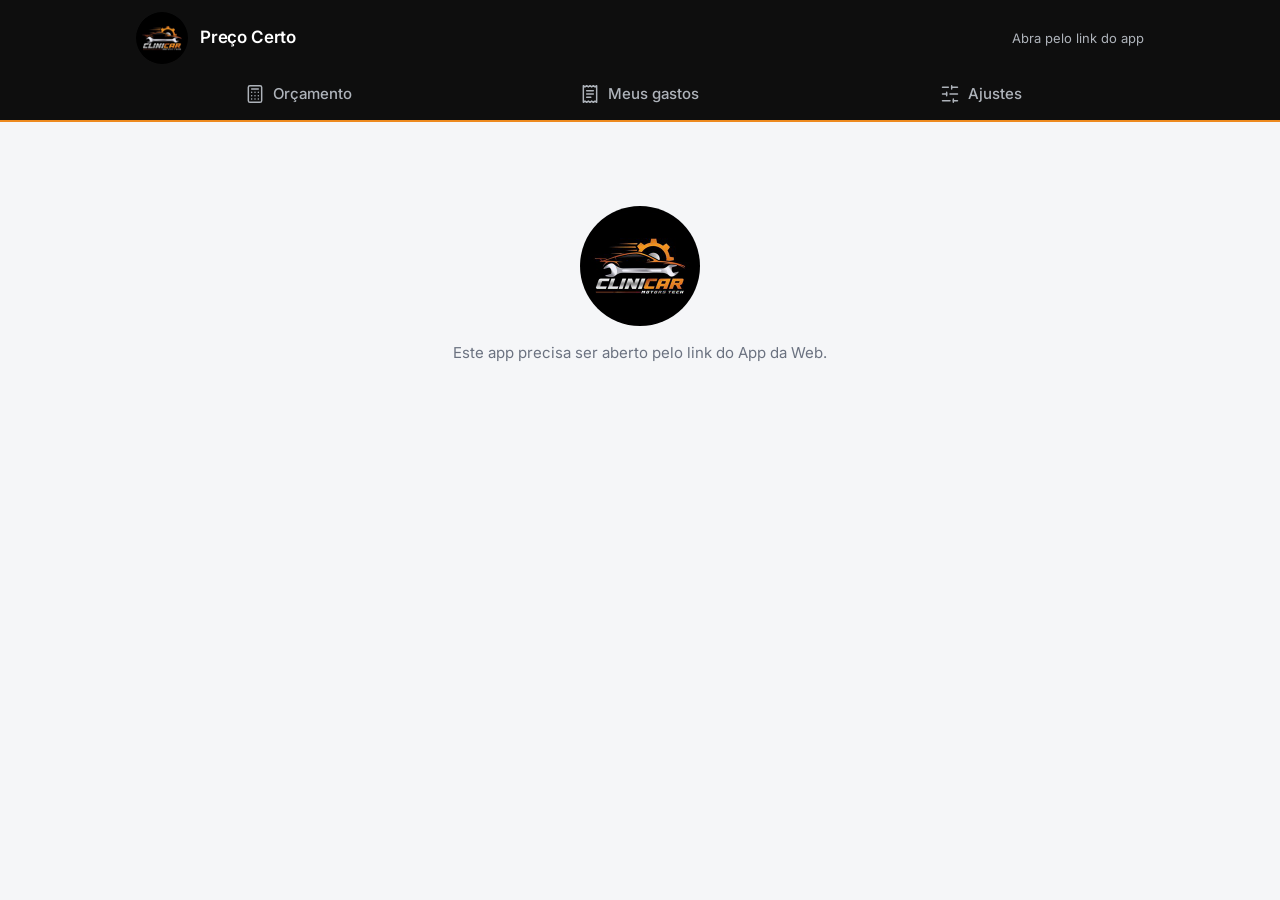
==== commit 06501d06: "Parte 2: novo visual, acréscimo nas peças e cartões cadastráveis Visual (direção "banco digital", ap" ====
--- a/src/Index.html
+++ b/src/Index.html
@@ -4,194 +4,291 @@
 <base target="_top">
 <meta charset="utf-8">
 <meta name="theme-color" content="#0e0e0e">
+<link rel="preconnect" href="https://fonts.googleapis.com">
+<link rel="preconnect" href="https://fonts.gstatic.com" crossorigin>
+<link rel="stylesheet" href="https://fonts.googleapis.com/css2?family=Inter:wght@400;500;600;700&display=swap">
 <style>
-  /* Identidade visual: CliniCar Motors Tech (preto, laranja e prata).
-     Verde e vermelho ficam reservados para lucro e prejuízo. */
+  /* =====================================================================
+     Identidade CliniCar Motors Tech — visual leve (referência: banco digital).
+     Laranja só como acento. Verde = lucro / botão principal. Vermelho = prejuízo.
+     Hierarquia por peso e tamanho; 700 só nos valores principais.
+     ===================================================================== */
   :root {
     --preto: #0e0e0e;
-    --laranja: #ed8a1f;          /* laranja do logo */
-    --laranja-escuro: #a85a00;   /* texto laranja sobre branco (contraste ≥ 4,5:1) */
-    --laranja-claro: #fff3e3;
-    --prata: #c9ccd1;
-    --verde: #1b7a3a;
-    --verde-escuro: #145c2b;
+    --laranja: #ed8a1f;
+    --laranja-escuro: #a85a00;
+    --laranja-claro: #fff1e3;
+    --laranja-foco: rgba(237, 138, 31, 0.18);
+    --prata: #aeb3ba;
+    --verde: #1a7f37;
+    --verde-escuro: #146c2e;
     --vermelho: #c62828;
-    --texto: #1a1a1a;
-    --suave: #4a4f57;
-    --fundo: #f2f2f2;
+    --vermelho-claro: #fdecec;
+    --texto: #1f2328;
+    --texto-2: #4b5563;
+    --texto-3: #6b7280;
+    --fundo: #f5f6f8;
     --card: #ffffff;
-    --borda: #c3c7cd;
-    --foco: #ed8a1f;
-    --faixa: #fff3e3;
-    --faixa-borda: #ed8a1f;
+    --borda: #d9dce1;
+    --borda-suave: #eceef1;
+    --cinza-chip: #f0f1f3;
+    --sombra: 0 1px 3px rgba(0, 0, 0, 0.06), 0 4px 12px rgba(0, 0, 0, 0.04);
+    --fonte: "Inter", system-ui, -apple-system, "Segoe UI", Roboto, sans-serif;
+    --transicao: 160ms ease;
   }
   * { box-sizing: border-box; }
-  html { font-size: 18px; -webkit-text-size-adjust: 100%; }
+  html { font-size: 16px; -webkit-text-size-adjust: 100%; }
   body {
-    margin: 0;
-    font-family: system-ui, -apple-system, "Segoe UI", Roboto, Arial, sans-serif;
-    color: var(--texto);
-    background: var(--fundo);
-    line-height: 1.4;
+    margin: 0; font-family: var(--fonte); font-weight: 400; color: var(--texto);
+    background: var(--fundo); line-height: 1.5; -webkit-font-smoothing: antialiased;
   }
   [hidden] { display: none !important; }
-
-  /* Topo e abas */
-  .topo { position: sticky; top: 0; z-index: 10; background: var(--preto); border-bottom: 3px solid var(--laranja); }
-  .topo-linha { display: flex; justify-content: space-between; align-items: center; gap: 8px; padding: 8px 16px 0; max-width: 720px; margin: 0 auto; }
-  .marca { display: flex; align-items: center; gap: 10px; font-weight: 800; font-size: 1.05rem; color: #fff; }
-  .logo { width: 44px; height: 44px; border-radius: 50%; display: block; flex: none; }
-  .status { border: 0; background: none; font-size: 0.9rem; color: var(--prata); padding: 4px 0; text-align: right; font-family: inherit; }
-  .status.status-erro { color: #ff9e93; font-weight: 700; text-decoration: underline; cursor: pointer; }
-  .status.status-ok { color: #8fe0a0; }
-  .status.status-alerta { color: #ff9e93; font-weight: 700; }
-  .abas { display: flex; max-width: 720px; margin: 0 auto; }
-  .abas button {
-    flex: 1; min-height: 56px; border: 0; background: none; cursor: pointer;
-    font-size: 0.9rem; font-weight: 700; color: var(--prata); font-family: inherit;
-    border-bottom: 4px solid transparent; display: flex; flex-direction: column; align-items: center; justify-content: center; gap: 2px;
-  }
-  .abas .icone { font-size: 1.2rem; line-height: 1; }
-  .abas button[aria-selected="true"] { color: #fff; border-bottom-color: var(--laranja); }
-
-  main { max-width: 720px; margin: 0 auto; padding: 16px 16px 96px; }
-  h2 { font-size: 1.15rem; margin: 28px 0 10px; }
-  h2:first-child { margin-top: 4px; }
-
-  /* Campos */
-  .campo { margin: 0 0 16px; }
-  label, .rotulo { display: block; font-weight: 700; margin-bottom: 6px; }
-  input[type="text"], select, textarea {
-    width: 100%; min-height: 52px; font-size: 1.1rem; padding: 10px 12px; font-family: inherit;
-    border: 2px solid var(--borda); border-radius: 10px; background: #fff; color: var(--texto);
-  }
+  button, input, select, textarea { font-family: inherit; }
+
+  /* Ícones SVG de traço */
+  .ic { width: 20px; height: 20px; flex: none; fill: none; stroke: currentColor; stroke-width: 1.75; stroke-linecap: round; stroke-linejoin: round; }
+  .ic-sm { width: 18px; height: 18px; }
+
+  /* ---------------- Topo ---------------- */
+  .topo { position: sticky; top: 0; z-index: 10; background: var(--preto); border-bottom: 2px solid var(--laranja); }
+  .topo-linha { max-width: 1040px; margin: 0 auto; padding: 12px 16px 6px; display: flex; align-items: center; justify-content: space-between; gap: 12px; }
+  .marca { display: flex; align-items: center; gap: 12px; color: #fff; font-size: 17px; font-weight: 600; letter-spacing: -0.01em; }
+  .logo { width: 52px; height: 52px; border-radius: 50%; display: block; flex: none; }
+  .status { display: inline-flex; align-items: center; gap: 6px; border: 0; background: none; padding: 4px 0; font-size: 13px; color: var(--prata); }
+  .status.status-ok { color: #86d69a; }
+  .status.status-alerta { color: #ffb4a9; }
+  .status.status-erro { color: #ffb4a9; text-decoration: underline; cursor: pointer; }
+  .ponto { width: 6px; height: 6px; border-radius: 50%; background: currentColor; animation: pulsar 1s ease-in-out infinite; }
+  @keyframes pulsar { 0%, 100% { opacity: 0.25; } 50% { opacity: 1; } }
+  .abas { max-width: 1040px; margin: 0 auto; display: flex; padding: 0 8px; }
+  .aba {
+    flex: 1; min-height: 50px; display: flex; align-items: center; justify-content: center; gap: 8px;
+    border: 0; border-bottom: 3px solid transparent; background: none; cursor: pointer;
+    color: var(--prata); font-size: 15px; font-weight: 500; transition: color var(--transicao), border-color var(--transicao);
+  }
+  .aba:hover { color: #fff; }
+  .aba[aria-selected="true"] { color: #fff; border-bottom-color: var(--laranja); }
+  .aba[aria-selected="true"] .ic { color: var(--laranja); }
+  @media (max-width: 420px) {
+    .aba { flex-direction: column; gap: 2px; font-size: 13px; min-height: 56px; }
+  }
+
+  /* ---------------- Estrutura ---------------- */
+  main { max-width: 720px; margin: 0 auto; padding: 20px 16px 120px; }
+  .grade-2 > .coluna { min-width: 0; }
+  @media (min-width: 900px) {
+    main { max-width: 1040px; padding-top: 28px; }
+    .grade-2 { display: grid; grid-template-columns: minmax(0, 1fr) minmax(0, 1fr); gap: 24px; align-items: start; }
+    .grade-ajustes { grid-template-columns: minmax(0, 3fr) minmax(0, 2fr); }
+  }
+  .card { background: var(--card); border-radius: 16px; box-shadow: var(--sombra); padding: 20px; margin-bottom: 16px; }
+  .card-titulo { margin: 0 0 16px; font-size: 18px; font-weight: 600; letter-spacing: -0.01em; }
+  .separador { height: 1px; background: var(--borda-suave); margin: 16px 0; border: 0; }
+  @media (max-width: 480px) { .card { padding: 16px; } }
+
+  /* ---------------- Campos ---------------- */
+  .campo { margin-bottom: 16px; }
+  .campo:last-child { margin-bottom: 0; }
+  label, .rotulo { display: block; margin: 0 0 6px; font-size: 14px; font-weight: 500; color: var(--texto-2); }
+  .entrada { position: relative; }
+  .entrada input, .modal textarea {
+    width: 100%; height: 48px; padding: 0 14px; font-size: 16px; font-weight: 400; color: var(--texto);
+    background: #fff; border: 1px solid var(--borda); border-radius: 12px; outline: none;
+    transition: border-color var(--transicao), box-shadow var(--transicao);
+  }
+  .entrada input::placeholder { color: #9aa0a8; }
+  .entrada input:focus, .modal textarea:focus { border-color: var(--laranja); box-shadow: 0 0 0 4px var(--laranja-foco); }
+  .entrada input.invalido { border-color: var(--vermelho); box-shadow: 0 0 0 4px rgba(198, 40, 40, 0.10); }
+  .com-prefixo input { padding-left: 42px; }
+  .com-sufixo input { padding-right: 38px; }
+  .prefixo, .sufixo { position: absolute; top: 50%; transform: translateY(-50%); color: var(--texto-3); font-size: 15px; pointer-events: none; }
+  .prefixo { left: 14px; }
+  .sufixo { right: 14px; }
   input.num { font-variant-numeric: tabular-nums; }
-  input::placeholder { color: #8a8f96; }
-  input:focus, select:focus, textarea:focus, button:focus-visible, a:focus-visible, summary:focus-visible {
-    outline: 3px solid var(--foco); outline-offset: 2px;
-  }
-  input.invalido { border-color: var(--vermelho); background: #fff5f5; }
-  .erro { color: var(--vermelho); font-weight: 700; margin: 6px 0 0; }
+  .erro { margin: 6px 0 0; font-size: 13px; font-weight: 500; color: var(--vermelho); }
   .erro:empty { display: none; }
-  .ajuda { color: var(--suave); margin: 6px 0 0; font-size: 0.95rem; }
-  .info { margin: 8px 0 0; font-weight: 700; }
+  .ajuda { margin: 6px 0 0; font-size: 13px; color: var(--texto-3); }
+  .info { margin: 8px 0 0; font-size: 14px; color: var(--texto-2); }
   .info:empty { display: none; }
+  .info strong { font-weight: 600; color: var(--texto); }
+  .info strong.positivo { color: var(--verde); }
+  .info strong.negativo { color: var(--vermelho); }
   fieldset { border: 0; margin: 0; padding: 0; min-width: 0; }
-  fieldset[disabled] { opacity: 0.6; }
-
-  /* Botões */
+  fieldset[disabled] { opacity: 0.55; }
+
+  /* ---------------- Botões ---------------- */
   .btn {
-    display: flex; align-items: center; justify-content: center; width: 100%;
-    min-height: 56px; padding: 12px 16px; margin-top: 12px;
-    font-size: 1.1rem; font-weight: 800; font-family: inherit; text-decoration: none; cursor: pointer;
-    border: 2px solid var(--preto); border-radius: 12px; background: #fff; color: var(--preto);
-  }
-  /* Botão do WhatsApp continua verde (combinado no desenho e reconhecível). */
-  .btn-principal { background: var(--verde); border-color: var(--verde); color: #fff; font-size: 1.2rem; min-height: 64px; }
+    display: flex; align-items: center; justify-content: center; gap: 8px; width: 100%; height: 52px;
+    border-radius: 12px; font-size: 15px; font-weight: 500; text-decoration: none; cursor: pointer;
+    transition: background var(--transicao), border-color var(--transicao), color var(--transicao);
+  }
+  .btn + .btn { margin-top: 10px; }
+  .btn-primario { border: 0; background: var(--verde); color: #fff; font-size: 16px; font-weight: 600; }
+  .btn-primario:hover { background: var(--verde-escuro); }
+  .btn-fantasma { border: 1px solid var(--borda); background: #fff; color: var(--texto-2); }
+  .btn-fantasma:hover { border-color: #b9bec6; background: #fafbfc; color: var(--texto); }
+  .btn-perigo { border: 1px solid var(--vermelho); background: #fff; color: var(--vermelho); }
   .btn[disabled] { opacity: 0.5; cursor: default; }
-  .btn-perigo { border-color: var(--vermelho); color: var(--vermelho); }
   .link {
-    background: none; border: 0; padding: 10px 0; min-height: 48px; cursor: pointer;
-    color: var(--laranja-escuro); font-weight: 700; text-decoration: underline; font-size: 1rem; font-family: inherit; text-align: left;
-  }
-
-  /* Cards */
-  .card { background: var(--card); border: 1px solid var(--borda); border-radius: 14px; padding: 16px; margin: 16px 0; }
-  .card-titulo { font-weight: 800; font-size: 1.05rem; }
-  .valor-grande { font-size: 2rem; font-weight: 800; margin-top: 4px; font-variant-numeric: tabular-nums; }
-  .valor-medio { font-size: 1.6rem; font-weight: 800; margin-top: 4px; font-variant-numeric: tabular-nums; }
-  .total { color: var(--suave); font-weight: 700; margin-top: 2px; }
-  .card-avista { border: 2px solid var(--laranja); border-left-width: 8px; }
-  .positivo { color: var(--verde-escuro); }
+    display: inline-flex; align-items: center; min-height: 44px; padding: 0; border: 0; background: none; cursor: pointer;
+    color: var(--laranja-escuro); font-size: 14px; font-weight: 500; text-decoration: none; text-align: left;
+  }
+  .link:hover { text-decoration: underline; }
+  .link-inline { min-height: 0; font-size: inherit; }
+  .btn-adicionar {
+    display: inline-flex; align-items: center; gap: 6px; min-height: 44px; padding: 0; margin-top: 4px;
+    border: 0; background: none; color: var(--laranja-escuro); font-size: 15px; font-weight: 500; cursor: pointer;
+  }
+  .btn-adicionar:hover { text-decoration: underline; }
+  .btn-remover {
+    width: 44px; height: 48px; display: grid; place-items: center; border: 0; border-radius: 10px;
+    background: none; color: var(--texto-3); cursor: pointer; transition: color var(--transicao), background var(--transicao);
+  }
+  .btn-remover:hover, .btn-remover:active { color: var(--vermelho); background: var(--vermelho-claro); }
+  :focus-visible { outline: 2px solid var(--laranja); outline-offset: 2px; }
+  .entrada input:focus-visible { outline: none; }
+
+  /* ---------------- Chips ---------------- */
+  .chips { display: flex; flex-wrap: wrap; gap: 8px; }
+  .chip {
+    height: 40px; padding: 0 16px; border-radius: 999px; border: 1px solid var(--borda); background: #fff;
+    color: var(--texto-2); font-size: 14px; font-weight: 500; cursor: pointer;
+    transition: background var(--transicao), border-color var(--transicao), color var(--transicao);
+  }
+  .chip:hover { border-color: #b9bec6; }
+  .chip[aria-checked="true"] { background: var(--laranja-claro); border-color: var(--laranja); color: var(--laranja-escuro); }
+  .chip-sugestao { border-color: transparent; background: var(--cinza-chip); font-weight: 400; }
+  .chip-sugestao:hover { background: #e6e8eb; border-color: transparent; }
+  .sugestoes { margin: 4px 0 8px; }
+  .sugestoes:empty { display: none; }
+
+  /* ---------------- Faixas e avisos ---------------- */
+  .faixa { margin: 0 0 16px; padding: 12px 16px; border-radius: 12px; background: var(--laranja-claro); color: #7a4300; font-size: 14px; }
+  .faixa-discreta { background: #eceef1; color: var(--texto-2); }
+  .dica {
+    display: flex; flex-direction: column; align-items: center; gap: 8px; text-align: center;
+    padding: 32px 20px; margin-bottom: 16px; border: 1px dashed var(--borda); border-radius: 16px; color: var(--texto-3); font-size: 14px;
+  }
+  .dica .ic { width: 28px; height: 28px; color: var(--prata); }
+  .toast {
+    position: fixed; left: 50%; bottom: 20px; transform: translateX(-50%); z-index: 30;
+    width: calc(100% - 32px); max-width: 480px; padding: 14px 16px; border-radius: 14px;
+    background: var(--texto); color: #fff; font-size: 15px; text-align: center; box-shadow: 0 8px 24px rgba(0, 0, 0, 0.18);
+  }
+  .barra-desfazer { display: flex; align-items: center; justify-content: space-between; gap: 12px; text-align: left; }
+  .barra-desfazer button {
+    min-height: 44px; padding: 0 8px; border: 0; background: none; cursor: pointer;
+    color: var(--laranja); font-size: 14px; font-weight: 600; letter-spacing: 0.04em;
+  }
+
+  /* ---------------- Valores ---------------- */
+  .titulo-valor { display: flex; align-items: center; gap: 8px; font-size: 14px; font-weight: 500; color: var(--texto-2); }
+  .titulo-valor .ic { color: var(--laranja); }
+  .valor-grande { margin-top: 4px; font-size: 32px; font-weight: 700; letter-spacing: -0.02em; line-height: 1.2; font-variant-numeric: tabular-nums; }
+  .positivo { color: var(--verde); }
   .negativo { color: var(--vermelho); }
-  .card-negativo { border: 2px solid var(--vermelho); background: #fff5f5; }
-  .alerta { color: var(--vermelho); font-weight: 800; margin: 8px 0 0; }
-  .pequeno { color: var(--suave); font-size: 0.95rem; margin: 8px 0 0; }
-  .faixa { background: var(--faixa); border: 1px solid var(--faixa-borda); border-radius: 12px; padding: 12px 16px; font-weight: 700; margin: 0 0 16px; }
-  .faixa-discreta { font-weight: 600; padding: 8px 12px; background: #f7f7f7; border-color: var(--prata); color: var(--suave); }
-  .dica { color: var(--suave); background: #fff; border: 2px dashed var(--borda); border-radius: 12px; padding: 16px; margin: 16px 0; }
-
-  /* Chips */
-  .chips { display: flex; flex-wrap: wrap; gap: 8px; margin: 8px 0; }
-  .chip {
-    min-height: 48px; padding: 8px 16px; border-radius: 999px; cursor: pointer;
-    border: 2px solid var(--borda); background: #fff; color: var(--texto);
-    font-size: 1rem; font-weight: 700; font-family: inherit;
-  }
-  .chip[aria-checked="true"] { background: var(--laranja); border-color: var(--laranja); color: var(--preto); }
-  .chip-sugestao { border-style: dashed; }
-
-  /* Listas */
-  details { margin: 12px 0; }
-  summary { cursor: pointer; min-height: 48px; display: flex; align-items: center; font-weight: 700; color: var(--laranja-escuro); }
-  .lista-formas { list-style: none; padding: 0; margin: 0; background: #fff; border: 1px solid var(--borda); border-radius: 12px; }
-  .lista-formas li { display: flex; justify-content: space-between; flex-wrap: wrap; gap: 4px 12px; padding: 12px 16px; border-bottom: 1px solid var(--borda); }
-  .lista-formas li:last-child { border-bottom: 0; }
-  .lista-formas .forma { font-weight: 700; }
-  .detalhes { display: grid; grid-template-columns: 1fr auto; gap: 8px 16px; margin: 8px 0 0; }
-  .detalhes dt { color: var(--suave); }
-  .detalhes dd { margin: 0; font-weight: 700; text-align: right; font-variant-numeric: tabular-nums; }
-
-  /* Gastos */
-  .gasto-linha { display: grid; grid-template-columns: 1fr 52px; grid-template-areas: "desc desc" "valor remover" "erro erro"; gap: 8px; margin-bottom: 16px; }
-  .gasto-linha .gasto-desc { grid-area: desc; }
-  .gasto-linha .gasto-valor { grid-area: valor; }
-  .gasto-linha .btn-remover { grid-area: remover; }
-  .gasto-linha .erro { grid-area: erro; margin: 0; }
-  @media (min-width: 560px) {
-    .gasto-linha { grid-template-columns: 1fr 10rem 52px; grid-template-areas: "desc valor remover" "erro erro erro"; margin-bottom: 10px; }
-  }
-  .btn-remover { min-height: 52px; min-width: 52px; border: 2px solid var(--borda); border-radius: 10px; background: #fff; font-size: 1.2rem; cursor: pointer; }
-  .subtotal { text-align: right; margin: 8px 0 0; }
-
-  /* Taxas */
-  .taxa-linha { display: grid; grid-template-columns: 5rem 1fr 1.5rem; grid-template-areas: "rot inp pct" "erro erro erro"; align-items: center; gap: 4px 10px; margin-bottom: 10px; }
-  .taxa-linha label { grid-area: rot; margin: 0; }
-  .taxa-linha input { grid-area: inp; }
-  .taxa-linha .pct { grid-area: pct; font-weight: 700; }
-  .taxa-linha .erro { grid-area: erro; margin: 0; }
-  .confirma { background: #fff; border: 2px solid var(--vermelho); border-radius: 12px; padding: 16px; margin-top: 12px; }
-
-  /* Avisos */
-  .toast {
-    position: fixed; left: 16px; right: 16px; bottom: 16px; max-width: 688px; margin: 0 auto; z-index: 30;
-    background: #222; color: #fff; padding: 14px 16px; border-radius: 12px; font-weight: 700; text-align: center;
-  }
-  .barra-desfazer { display: flex; justify-content: space-between; align-items: center; gap: 12px; text-align: left; }
-  .barra-desfazer button {
-    min-height: 48px; padding: 8px 16px; border-radius: 10px; cursor: pointer;
-    background: none; border: 2px solid var(--laranja); color: var(--laranja);
-    font-size: 1rem; font-weight: 800; font-family: inherit;
-  }
-  .modal { position: fixed; inset: 0; z-index: 40; background: rgba(0, 0, 0, 0.55); display: flex; align-items: center; justify-content: center; padding: 16px; }
-  .modal-corpo { background: #fff; border-radius: 14px; padding: 16px; width: 100%; max-width: 560px; max-height: 90vh; overflow: auto; }
-  .modal-corpo textarea { min-height: 240px; }
-  .carregando { text-align: center; padding: 48px 16px; color: var(--suave); font-weight: 700; }
-  .logo-grande { width: 160px; height: 160px; border-radius: 50%; display: block; margin: 0 auto 16px; }
-
-  /* Autoteste */
-  .teste table { width: 100%; border-collapse: collapse; background: #fff; font-size: 0.9rem; }
-  .teste th, .teste td { border: 1px solid var(--borda); padding: 6px 8px; text-align: left; vertical-align: top; word-break: break-word; }
-  .teste .ok { color: var(--verde-escuro); font-weight: 800; }
-  .teste .falha { color: var(--vermelho); font-weight: 800; }
+  .card-avista { border-left: 4px solid var(--laranja); }
+  .card-negativo { background: var(--vermelho-claro); }
+  .alerta { margin: 8px 0 0; font-size: 14px; font-weight: 500; color: var(--vermelho); }
+  .pequeno { margin: 8px 0 0; font-size: 14px; color: var(--texto-3); }
+
+  /* Parcelas */
+  .parcela { margin-top: 12px; padding: 14px 16px; border-radius: 12px; background: #f8f9fa; }
+  .parcela .titulo-valor .ic { color: var(--texto-3); }
+  .parcela-valor { margin-top: 2px; font-size: 28px; font-weight: 700; letter-spacing: -0.02em; line-height: 1.25; font-variant-numeric: tabular-nums; }
+  .parcela-total { font-size: 14px; color: var(--texto-3); }
+
+  /* Ver mais */
+  details { margin-top: 12px; }
+  summary {
+    display: flex; align-items: center; gap: 6px; min-height: 44px; cursor: pointer; list-style: none;
+    color: var(--laranja-escuro); font-size: 14px; font-weight: 500;
+  }
+  summary::-webkit-details-marker { display: none; }
+  summary .ic { width: 18px; height: 18px; transition: transform var(--transicao); }
+  details[open] > summary .ic { transform: rotate(180deg); }
+  .lista-formas { list-style: none; margin: 4px 0 0; padding: 0; }
+  .lista-formas li { display: flex; justify-content: space-between; flex-wrap: wrap; gap: 4px 12px; padding: 12px 0; border-top: 1px solid var(--borda-suave); font-size: 15px; }
+  .lista-formas .forma { font-weight: 500; }
+  .lista-formas .total-li { color: var(--texto-3); }
+  .detalhes { display: grid; grid-template-columns: 1fr auto; gap: 8px 16px; margin: 8px 0 0; font-size: 14px; }
+  .detalhes dt { color: var(--texto-2); }
+  .detalhes dd { margin: 0; text-align: right; font-weight: 500; font-variant-numeric: tabular-nums; }
+
+  /* ---------------- Meus gastos ---------------- */
+  .gasto-linha { display: grid; grid-template-columns: minmax(0, 1fr) 132px 44px; gap: 8px; align-items: start; margin-bottom: 10px; }
+  .gasto-linha .erro { grid-column: 1 / -1; margin: 0; }
+  @media (min-width: 560px) { .gasto-linha { grid-template-columns: minmax(0, 1fr) 150px 44px; } }
+  .total-linha { display: flex; justify-content: space-between; align-items: baseline; margin-top: 12px; padding-top: 12px; border-top: 1px solid var(--borda-suave); font-size: 14px; color: var(--texto-2); }
+  .total-linha strong { font-size: 16px; font-weight: 600; color: var(--texto); font-variant-numeric: tabular-nums; }
+  .resumo-linha { display: flex; justify-content: space-between; align-items: baseline; gap: 12px; font-size: 14px; color: var(--texto-2); }
+  .resumo-linha strong { font-size: 18px; font-weight: 600; color: var(--texto); font-variant-numeric: tabular-nums; }
+
+  /* ---------------- Ajustes ---------------- */
+  .taxas-grade { display: grid; grid-template-columns: 1fr; gap: 8px; margin-top: 16px; }
+  @media (min-width: 900px) {
+    .taxas-grade { grid-template-columns: 1fr 1fr; grid-template-rows: repeat(7, auto); grid-auto-flow: column; column-gap: 24px; }
+  }
+  .taxa-linha { display: grid; grid-template-columns: 64px minmax(0, 1fr); align-items: center; gap: 4px 12px; }
+  .taxa-linha label { margin: 0; color: var(--texto); }
+  .taxa-linha input { height: 44px; }
+  .taxa-linha .erro { grid-column: 1 / -1; margin: 0; }
+  .confirma { margin-top: 12px; padding: 16px; border-radius: 12px; background: var(--vermelho-claro); font-size: 14px; width: 100%; }
+  .confirma p { margin: 0 0 12px; }
+  .painel { margin-top: 16px; padding-top: 16px; border-top: 1px solid var(--borda-suave); }
+  .chip-adicionar { display: inline-flex; align-items: center; gap: 6px; border-style: dashed; color: var(--laranja-escuro); }
+  .chip-adicionar .ic { width: 16px; height: 16px; }
+  .acoes-cartao { display: flex; flex-direction: column; align-items: flex-start; margin-top: 12px; padding-top: 8px; border-top: 1px solid var(--borda-suave); }
+  .link-perigo { gap: 6px; color: var(--vermelho); }
+  .link .ic { flex: none; }
+  .dica-discreta { margin: 0 0 16px; padding: 12px 16px; border-radius: 12px; background: #eceef1; color: var(--texto-2); font-size: 14px; }
+
+  /* ---------------- Carregando, modal, autoteste ---------------- */
+  .carregando { padding: 56px 16px; text-align: center; color: var(--texto-3); font-size: 15px; }
+  .logo-grande { width: 120px; height: 120px; border-radius: 50%; display: block; margin: 0 auto 16px; }
+  .modal { position: fixed; inset: 0; z-index: 40; display: flex; align-items: center; justify-content: center; padding: 16px; background: rgba(0, 0, 0, 0.5); }
+  .modal-corpo { width: 100%; max-width: 560px; max-height: 90vh; overflow: auto; padding: 20px; border-radius: 16px; background: #fff; }
+  .modal textarea { height: 240px; padding: 12px 14px; resize: vertical; }
+  .teste table { width: 100%; border-collapse: collapse; background: #fff; font-size: 13px; }
+  .teste th, .teste td { padding: 6px 8px; border: 1px solid var(--borda); text-align: left; vertical-align: top; word-break: break-word; }
+  .teste .ok { color: var(--verde); font-weight: 600; }
+  .teste .falha { color: var(--vermelho); font-weight: 600; }
 </style>
 </head>
 <body>
 
+<!-- Ícones (traço, 24×24). Usados com <svg class="ic"><use href="#i-…"/></svg>. -->
+<svg width="0" height="0" style="position:absolute" aria-hidden="true">
+  <defs>
+    <symbol id="i-calc" viewBox="0 0 24 24"><rect x="4" y="2" width="16" height="20" rx="2"/><path d="M8 6h8"/><path d="M8 10h.01M12 10h.01M16 10h.01M8 14h.01M12 14h.01M16 14h.01M8 18h.01M12 18h.01M16 18h.01"/></symbol>
+    <symbol id="i-recibo" viewBox="0 0 24 24"><path d="M4 2v20l2-1.5L8 22l2-1.5L12 22l2-1.5L16 22l2-1.5L20 22V2l-2 1.5L16 2l-2 1.5L12 2l-2 1.5L8 2 6 3.5Z"/><path d="M8 8h8M8 12h8M8 16h5"/></symbol>
+    <symbol id="i-ajustes" viewBox="0 0 24 24"><path d="M21 4h-7M10 4H3M21 12h-9M8 12H3M21 20h-5M12 20H3"/><path d="M14 2v4M8 10v4M16 18v4"/></symbol>
+    <symbol id="i-dinheiro" viewBox="0 0 24 24"><rect x="2" y="6" width="20" height="12" rx="2"/><circle cx="12" cy="12" r="2.5"/><path d="M6 12h.01M18 12h.01"/></symbol>
+    <symbol id="i-cartao" viewBox="0 0 24 24"><rect x="2" y="5" width="20" height="14" rx="2"/><path d="M2 10h20M6 15h4"/></symbol>
+    <symbol id="i-mensagem" viewBox="0 0 24 24"><path d="M7.9 20A9 9 0 1 0 4 16.1L2 22Z"/></symbol>
+    <symbol id="i-compartilhar" viewBox="0 0 24 24"><circle cx="18" cy="5" r="3"/><circle cx="6" cy="12" r="3"/><circle cx="18" cy="19" r="3"/><path d="m8.6 13.5 6.8 4M15.4 6.5l-6.8 4"/></symbol>
+    <symbol id="i-novo" viewBox="0 0 24 24"><path d="M3 12a9 9 0 1 0 9-9 9.75 9.75 0 0 0-6.74 2.74L3 8"/><path d="M3 3v5h5"/></symbol>
+    <symbol id="i-lixeira" viewBox="0 0 24 24"><path d="M3 6h18M19 6v14a2 2 0 0 1-2 2H7a2 2 0 0 1-2-2V6M8 6V4a2 2 0 0 1 2-2h4a2 2 0 0 1 2 2v2M10 11v6M14 11v6"/></symbol>
+    <symbol id="i-mais" viewBox="0 0 24 24"><path d="M12 5v14M5 12h14"/></symbol>
+    <symbol id="i-abrir" viewBox="0 0 24 24"><path d="M15 3h6v6M10 14 21 3M18 13v6a2 2 0 0 1-2 2H5a2 2 0 0 1-2-2V8a2 2 0 0 1 2-2h6"/></symbol>
+    <symbol id="i-seta" viewBox="0 0 24 24"><path d="m6 9 6 6 6-6"/></symbol>
+  </defs>
+</svg>
+
 <header class="topo">
   <div class="topo-linha">
-    <span class="marca"><img class="logo" id="logo" alt="CliniCar Motors Tech" src="[data-uri]"><span>Preço Certo</span></span>
+    <div class="marca"><img class="logo" id="logo" alt="CliniCar Motors Tech" src="[data-uri]"><span>Preço Certo</span></div>
     <button type="button" id="status" class="status" disabled>Carregando…</button>
   </div>
   <nav class="abas" role="tablist" aria-label="Telas">
-    <button type="button" role="tab" id="aba-orcamento" data-tela="orcamento" aria-selected="false" aria-controls="tela-orcamento">
-      <span class="icone" aria-hidden="true">🧮</span><span>Orçamento</span>
+    <button type="button" class="aba" role="tab" id="aba-orcamento" data-tela="orcamento" aria-selected="false" aria-controls="tela-orcamento">
+      <svg class="ic" aria-hidden="true"><use href="#i-calc"/></svg><span>Orçamento</span>
     </button>
-    <button type="button" role="tab" id="aba-gastos" data-tela="gastos" aria-selected="false" aria-controls="tela-gastos">
-      <span class="icone" aria-hidden="true">📋</span><span>Meus gastos</span>
+    <button type="button" class="aba" role="tab" id="aba-gastos" data-tela="gastos" aria-selected="false" aria-controls="tela-gastos">
+      <svg class="ic" aria-hidden="true"><use href="#i-recibo"/></svg><span>Meus gastos</span>
     </button>
-    <button type="button" role="tab" id="aba-ajustes" data-tela="ajustes" aria-selected="false" aria-controls="tela-ajustes">
-      <span class="icone" aria-hidden="true">⚙️</span><span>Ajustes</span>
+    <button type="button" class="aba" role="tab" id="aba-ajustes" data-tela="ajustes" aria-selected="false" aria-controls="tela-ajustes">
+      <svg class="ic" aria-hidden="true"><use href="#i-ajustes"/></svg><span>Ajustes</span>
     </button>
   </nav>
 </header>
@@ -204,206 +301,332 @@
   <div id="carregando" class="carregando">
     <img class="logo-grande" id="logo-carregando" alt="">
     <p id="carregando-texto">Carregando seus dados…</p>
-    <button type="button" class="btn" id="btn-tentar-carregar" hidden>Tentar de novo</button>
+    <button type="button" class="btn btn-fantasma" id="btn-tentar-carregar" hidden>Tentar de novo</button>
   </div>
 
-  <!-- ========================= ORÇAMENTO ========================= -->
+  <!-- ============================ ORÇAMENTO ============================ -->
   <section id="tela-orcamento" role="tabpanel" aria-labelledby="aba-orcamento" hidden>
     <div id="faixa-sem-gastos-orc" class="faixa" hidden>
-      Coloque seus gastos em <button type="button" class="link" data-ir="gastos">Meus gastos</button> para ver o lucro.
+      Coloque seus gastos em <button type="button" class="link link-inline" data-ir="gastos">Meus gastos</button> para ver o lucro.
     </div>
 
-    <div class="campo">
-      <label for="orc-descricao">Qual serviço / veículo?</label>
-      <input id="orc-descricao" type="text" data-orc="descricao" maxlength="120" autocomplete="off"
-             placeholder="Ex.: Troca de embreagem – Gol 2015">
+    <div class="grade-2">
+      <div class="coluna">
+        <div class="card">
+          <h2 class="card-titulo">Serviço</h2>
+          <div class="campo">
+            <label for="orc-descricao">Qual serviço / veículo?</label>
+            <div class="entrada">
+              <input id="orc-descricao" type="text" data-orc="descricao" maxlength="120" autocomplete="off" placeholder="Ex.: Troca de embreagem – Gol 2015">
+            </div>
+          </div>
+
+          <div id="bloco-horas">
+            <div class="campo">
+              <label for="orc-horas">Quantas horas de serviço?</label>
+              <div class="entrada">
+                <input id="orc-horas" class="num" type="text" inputmode="decimal" data-orc="horasTexto" autocomplete="off" placeholder="Ex.: 8">
+              </div>
+              <p class="erro"></p>
+              <p class="info" id="info-mao-horas"></p>
+            </div>
+            <button type="button" class="link" id="ir-fechado">Prefiro digitar o valor fechado</button>
+          </div>
+
+          <div id="bloco-fechado" hidden>
+            <div class="campo">
+              <label for="orc-valor">Valor da mão de obra</label>
+              <div class="entrada com-prefixo">
+                <span class="prefixo">R$</span>
+                <input id="orc-valor" class="num" type="text" inputmode="decimal" data-orc="valorTexto" autocomplete="off" placeholder="0,00">
+              </div>
+              <p class="erro"></p>
+            </div>
+            <div class="campo">
+              <label for="orc-horas-fechado">Horas (opcional)</label>
+              <div class="entrada">
+                <input id="orc-horas-fechado" class="num" type="text" inputmode="decimal" data-orc="horasFechadoTexto" autocomplete="off" placeholder="Ex.: 6">
+              </div>
+              <p class="erro"></p>
+              <p class="info" id="info-horas-estimadas"></p>
+            </div>
+            <button type="button" class="link" id="ir-horas">Prefiro calcular por horas</button>
+          </div>
+        </div>
+
+        <div class="card">
+          <h2 class="card-titulo">Peças</h2>
+          <div class="campo">
+            <label for="orc-pecas-pagar">Peças – quanto você paga</label>
+            <div class="entrada com-prefixo">
+              <span class="prefixo">R$</span>
+              <input id="orc-pecas-pagar" class="num" type="text" inputmode="decimal" data-orc="pecasPagarTexto" autocomplete="off" placeholder="0,00">
+            </div>
+            <p class="erro"></p>
+          </div>
+
+          <div id="bloco-acrescimo">
+            <div class="campo">
+              <label for="orc-acrescimo">Quanto você põe em cima da peça</label>
+              <div class="entrada com-sufixo">
+                <input id="orc-acrescimo" class="num" type="text" inputmode="decimal" data-orc="acrescimoTexto" autocomplete="off" placeholder="0">
+                <span class="sufixo">%</span>
+              </div>
+              <p class="erro"></p>
+              <p class="info" id="info-pecas-cliente"></p>
+            </div>
+            <button type="button" class="link" id="ir-pecas-valor">Prefiro digitar o valor das peças</button>
+          </div>
+
+          <div id="bloco-pecas-valor" hidden>
+            <div class="campo">
+              <label for="orc-pecas-cobrar">Peças – quanto vai cobrar do cliente</label>
+              <div class="entrada com-prefixo">
+                <span class="prefixo">R$</span>
+                <input id="orc-pecas-cobrar" class="num" type="text" inputmode="decimal" data-orc="pecasCobrarTexto" autocomplete="off" placeholder="Igual ao que você paga">
+              </div>
+              <p class="erro"></p>
+              <p class="ajuda">Se deixar vazio, usa o mesmo valor que você paga.</p>
+            </div>
+            <button type="button" class="link" id="ir-pecas-acrescimo">Prefiro usar o acréscimo (%)</button>
+          </div>
+        </div>
+      </div>
+
+      <div class="coluna">
+        <div id="orc-vazio" class="dica">
+          <svg class="ic" aria-hidden="true"><use href="#i-calc"/></svg>
+          Preencha as horas (ou o valor) e as peças para ver o preço.
+        </div>
+
+        <div id="orc-resultado" hidden>
+          <div class="card card-avista">
+            <div class="titulo-valor"><svg class="ic" aria-hidden="true"><use href="#i-dinheiro"/></svg>À vista (Pix ou dinheiro)</div>
+            <div class="valor-grande" id="res-avista"></div>
+          </div>
+
+          <div class="card" id="card-cartao">
+            <div id="bloco-bandeiras">
+              <p class="rotulo">Cartão do cliente</p>
+              <div class="chips" id="chips-bandeira" role="radiogroup" aria-label="Cartão do cliente"></div>
+              <p class="ajuda">Não sabe o cartão do cliente? Deixe em "Não sei": o preço cobre qualquer bandeira.</p>
+            </div>
+            <div id="cards-destaque"></div>
+            <details id="outras-formas">
+              <summary>Ver outras formas de pagamento<svg class="ic" aria-hidden="true"><use href="#i-seta"/></svg></summary>
+              <ul class="lista-formas" id="lista-outras"></ul>
+            </details>
+          </div>
+          <p class="dica-discreta" id="dica-sem-cartoes" hidden>
+            Cadastre seus cartões em <button type="button" class="link link-inline" data-ir="ajustes">Ajustes</button> para ver as parcelas.
+          </p>
+
+          <div class="card" id="card-lucro">
+            <div class="titulo-valor">Seu lucro neste serviço</div>
+            <div class="valor-grande" id="res-lucro"></div>
+            <p class="alerta" id="res-lucro-alerta" hidden>Esse preço não cobre seus gastos do mês</p>
+            <p class="pequeno" id="res-lucro-cartao" hidden></p>
+            <details>
+              <summary>Ver detalhes<svg class="ic" aria-hidden="true"><use href="#i-seta"/></svg></summary>
+              <dl class="detalhes" id="res-detalhes"></dl>
+            </details>
+          </div>
+
+          <button type="button" class="btn btn-primario" id="btn-copiar">
+            <svg class="ic" aria-hidden="true"><use href="#i-mensagem"/></svg>Copiar para WhatsApp
+          </button>
+          <button type="button" class="btn btn-fantasma" id="btn-compartilhar" hidden>
+            <svg class="ic" aria-hidden="true"><use href="#i-compartilhar"/></svg>Compartilhar
+          </button>
+        </div>
+
+        <button type="button" class="btn btn-fantasma" id="btn-novo">
+          <svg class="ic" aria-hidden="true"><use href="#i-novo"/></svg>Novo orçamento
+        </button>
+      </div>
     </div>
-
-    <div id="bloco-horas">
-      <div class="campo">
-        <label for="orc-horas">Quantas horas de serviço?</label>
-        <input id="orc-horas" class="num" type="text" inputmode="decimal" data-orc="horasTexto" autocomplete="off" placeholder="Ex.: 8">
-        <p class="erro"></p>
-        <p class="info" id="info-mao-horas"></p>
-      </div>
-      <button type="button" class="link" id="ir-fechado">Prefiro digitar o valor fechado</button>
-    </div>
-
-    <div id="bloco-fechado" hidden>
-      <div class="campo">
-        <label for="orc-valor">Valor da mão de obra (R$)</label>
-        <input id="orc-valor" class="num" type="text" inputmode="decimal" data-orc="valorTexto" autocomplete="off" placeholder="Ex.: 900,00">
-        <p class="erro"></p>
-      </div>
-      <div class="campo">
-        <label for="orc-horas-fechado">Horas (opcional)</label>
-        <input id="orc-horas-fechado" class="num" type="text" inputmode="decimal" data-orc="horasFechadoTexto" autocomplete="off" placeholder="Ex.: 6">
-        <p class="erro"></p>
-        <p class="info" id="info-horas-estimadas"></p>
-      </div>
-      <button type="button" class="link" id="ir-horas">Prefiro calcular por horas</button>
-    </div>
-
-    <h2>Peças</h2>
-    <div class="campo">
-      <label for="orc-pecas-pagar">Peças – quanto você paga (R$)</label>
-      <input id="orc-pecas-pagar" class="num" type="text" inputmode="decimal" data-orc="pecasPagarTexto" autocomplete="off" placeholder="0,00">
-      <p class="erro"></p>
-    </div>
-    <div class="campo">
-      <label for="orc-pecas-cobrar">Peças – quanto vai cobrar do cliente (R$)</label>
-      <input id="orc-pecas-cobrar" class="num" type="text" inputmode="decimal" data-orc="pecasCobrarTexto" autocomplete="off" placeholder="Igual ao que você paga">
-      <p class="erro"></p>
-      <p class="ajuda">Se deixar vazio, usa o mesmo valor que você paga.</p>
-    </div>
-
-    <div id="orc-vazio" class="dica">Preencha as horas (ou o valor) e as peças para ver o preço.</div>
-
-    <div id="orc-resultado" hidden>
-      <div class="card card-avista">
-        <div class="card-titulo">💵 À vista (Pix ou dinheiro)</div>
-        <div class="valor-grande" id="res-avista"></div>
-      </div>
-
-      <div id="bloco-bandeiras">
-        <p class="rotulo">Cartão do cliente:</p>
-        <div class="chips" id="chips-bandeira" role="radiogroup" aria-label="Cartão do cliente"></div>
-        <p class="ajuda">Não sabe o cartão do cliente? Deixe em "Não sei": o preço cobre qualquer bandeira.</p>
-      </div>
-
-      <div id="cards-destaque"></div>
-
-      <details id="outras-formas">
-        <summary>Ver outras formas de pagamento</summary>
-        <ul class="lista-formas" id="lista-outras"></ul>
-      </details>
-
-      <div class="card" id="card-lucro">
-        <div class="card-titulo">Seu lucro neste serviço</div>
-        <div class="valor-grande" id="res-lucro"></div>
-        <p class="alerta" id="res-lucro-alerta" hidden>Esse preço não cobre seus gastos do mês</p>
-        <p class="pequeno" id="res-lucro-cartao" hidden></p>
-        <details>
-          <summary>Ver detalhes</summary>
-          <dl class="detalhes" id="res-detalhes"></dl>
-        </details>
-      </div>
-
-      <button type="button" class="btn btn-principal" id="btn-copiar">📲 Copiar para WhatsApp</button>
-      <button type="button" class="btn" id="btn-compartilhar" hidden>Compartilhar</button>
-    </div>
-
-    <button type="button" class="btn" id="btn-novo">Novo orçamento</button>
   </section>
 
-  <!-- ========================= MEUS GASTOS ========================= -->
+  <!-- ============================ MEUS GASTOS ============================ -->
   <section id="tela-gastos" role="tabpanel" aria-labelledby="aba-gastos" hidden>
     <div id="faixa-primeiro" class="faixa" hidden>Comece colocando seus gastos do mês. Leva 2 minutos.</div>
 
     <fieldset id="fs-gastos" disabled>
-      <h2>Gastos da oficina</h2>
-      <div id="lista-Oficina"></div>
-      <div class="chips" id="sugestoes-Oficina"></div>
-      <button type="button" class="btn" data-adicionar="Oficina">+ Adicionar gasto</button>
-      <p class="subtotal">Total da oficina: <strong id="total-Oficina"></strong></p>
-
-      <h2>Gastos de casa</h2>
-      <div id="lista-Casa"></div>
-      <div class="chips" id="sugestoes-Casa"></div>
-      <button type="button" class="btn" data-adicionar="Casa">+ Adicionar gasto</button>
-      <p class="subtotal">Total de casa: <strong id="total-Casa"></strong></p>
-
-      <h2>Sua rotina</h2>
-      <div class="campo">
-        <label for="p-diasPorSemana">Dias de trabalho por semana</label>
-        <input id="p-diasPorSemana" class="num" type="text" inputmode="decimal" data-param="diasPorSemana" autocomplete="off">
-        <p class="erro"></p>
-      </div>
-      <div class="campo">
-        <label for="p-horasPorDia">Horas de trabalho por dia</label>
-        <input id="p-horasPorDia" class="num" type="text" inputmode="decimal" data-param="horasPorDia" autocomplete="off">
-        <p class="erro"></p>
-      </div>
-      <div class="campo">
-        <label for="p-horasCobradasPorDia">Das suas horas de trabalho por dia, quantas você consegue cobrar do cliente?</label>
-        <input id="p-horasCobradasPorDia" class="num" type="text" inputmode="decimal" data-param="horasCobradasPorDia" autocomplete="off">
-        <p class="erro"></p>
-        <p class="ajuda">Tem orçamento, busca de peça, espera… Normalmente 6 de 8.</p>
-      </div>
-
-      <div class="card">
-        <p style="margin:0">Você gasta <strong id="res-gasto-mes"></strong> por mês</p>
-        <p style="margin:12px 0 0">Sua hora precisa valer no mínimo</p>
-        <div class="valor-grande" id="res-preco-minimo"></div>
-      </div>
-
-      <div class="campo">
-        <label for="p-valorHoraCobrado">Quanto você vai cobrar por hora (R$)</label>
-        <input id="p-valorHoraCobrado" class="num" type="text" inputmode="decimal" data-param="valorHoraCobrado" data-formato="dinheiro" autocomplete="off">
-        <p class="erro"></p>
-        <p class="info" id="res-ganho-hora"></p>
+      <div class="grade-2">
+        <div class="coluna">
+          <div class="card">
+            <h2 class="card-titulo">Gastos da oficina</h2>
+            <div id="lista-Oficina"></div>
+            <div class="chips sugestoes" id="sugestoes-Oficina"></div>
+            <button type="button" class="btn-adicionar" data-adicionar="Oficina">
+              <svg class="ic ic-sm" aria-hidden="true"><use href="#i-mais"/></svg>Adicionar gasto
+            </button>
+            <div class="total-linha"><span>Total da oficina</span><strong id="total-Oficina"></strong></div>
+          </div>
+
+          <div class="card">
+            <h2 class="card-titulo">Gastos de casa</h2>
+            <div id="lista-Casa"></div>
+            <div class="chips sugestoes" id="sugestoes-Casa"></div>
+            <button type="button" class="btn-adicionar" data-adicionar="Casa">
+              <svg class="ic ic-sm" aria-hidden="true"><use href="#i-mais"/></svg>Adicionar gasto
+            </button>
+            <div class="total-linha"><span>Total de casa</span><strong id="total-Casa"></strong></div>
+          </div>
+        </div>
+
+        <div class="coluna">
+          <div class="card">
+            <h2 class="card-titulo">Sua rotina</h2>
+            <div class="campo">
+              <label for="p-diasPorSemana">Dias de trabalho por semana</label>
+              <div class="entrada"><input id="p-diasPorSemana" class="num" type="text" inputmode="decimal" data-param="diasPorSemana" autocomplete="off"></div>
+              <p class="erro"></p>
+            </div>
+            <div class="campo">
+              <label for="p-horasPorDia">Horas de trabalho por dia</label>
+              <div class="entrada"><input id="p-horasPorDia" class="num" type="text" inputmode="decimal" data-param="horasPorDia" autocomplete="off"></div>
+              <p class="erro"></p>
+            </div>
+            <div class="campo">
+              <label for="p-horasCobradasPorDia">Das suas horas de trabalho por dia, quantas você consegue cobrar do cliente?</label>
+              <div class="entrada"><input id="p-horasCobradasPorDia" class="num" type="text" inputmode="decimal" data-param="horasCobradasPorDia" autocomplete="off"></div>
+              <p class="erro"></p>
+              <p class="ajuda">Tem orçamento, busca de peça, espera… Normalmente 6 de 8.</p>
+            </div>
+          </div>
+
+          <div class="card">
+            <div class="resumo-linha"><span>Você gasta por mês</span><strong id="res-gasto-mes"></strong></div>
+            <hr class="separador">
+            <div class="titulo-valor">Sua hora precisa valer no mínimo</div>
+            <div class="valor-grande" id="res-preco-minimo"></div>
+            <hr class="separador">
+            <div class="campo">
+              <label for="p-valorHoraCobrado">Quanto você vai cobrar por hora</label>
+              <div class="entrada com-prefixo">
+                <span class="prefixo">R$</span>
+                <input id="p-valorHoraCobrado" class="num" type="text" inputmode="decimal" data-param="valorHoraCobrado" data-formato="dinheiro" autocomplete="off">
+              </div>
+              <p class="erro"></p>
+              <p class="info" id="res-ganho-hora"></p>
+            </div>
+          </div>
+        </div>
       </div>
     </fieldset>
   </section>
 
-  <!-- ========================= AJUSTES ========================= -->
+  <!-- ============================ AJUSTES ============================ -->
   <section id="tela-ajustes" role="tabpanel" aria-labelledby="aba-ajustes" hidden>
     <fieldset id="fs-ajustes" disabled>
-      <h2>Taxas da maquininha</h2>
-      <p class="ajuda" style="margin-top:0">Copie as taxas da calculadora do app da sua maquininha, bandeira por bandeira.</p>
-      <div class="campo" style="margin-top:12px">
-        <label for="sel-bandeira">Editando:</label>
-        <select id="sel-bandeira"></select>
-      </div>
-      <div id="lista-taxas"></div>
-      <p class="ajuda">Campo vazio = sem taxa: essa opção não aparece no orçamento.</p>
-
-      <button type="button" class="btn" id="btn-restaurar">Voltar taxas da InfinitePay</button>
-      <div class="confirma" id="restaurar-confirma" hidden>
-        <p style="margin-top:0"><strong>Tem certeza?</strong> Isso troca só as taxas de Visa/Master pelas da InfinitePay. As outras bandeiras não mudam.</p>
-        <button type="button" class="btn btn-perigo" id="btn-restaurar-sim">Sim, voltar as taxas</button>
-        <button type="button" class="btn" id="btn-restaurar-nao">Cancelar</button>
-      </div>
-
-      <h2>Outros ajustes</h2>
-      <div class="campo">
-        <label for="p-impostoPercentual">Imposto (%)</label>
-        <input id="p-impostoPercentual" class="num" type="text" inputmode="decimal" data-param="impostoPercentual" autocomplete="off">
-        <p class="erro"></p>
-        <p class="ajuda">Se for MEI, deixe 0 e coloque o DAS em Meus gastos.</p>
-      </div>
-      <div class="campo">
-        <label for="p-parcelasDestaque">Parcelas que aparecem no orçamento</label>
-        <input id="p-parcelasDestaque" type="text" inputmode="decimal" data-param="parcelasDestaque" autocomplete="off" placeholder="Ex.: 5,10">
-        <p class="erro"></p>
-        <p class="ajuda">Ex.: 5,10. Deixe vazio para não destacar nenhuma.</p>
-      </div>
-      <div class="campo">
-        <label for="p-nomeOficina">Nome da oficina</label>
-        <input id="p-nomeOficina" type="text" data-param="nomeOficina" maxlength="60" autocomplete="off">
-        <p class="erro"></p>
-        <p class="ajuda">Aparece no texto do WhatsApp.</p>
+      <div class="grade-2 grade-ajustes">
+        <div class="coluna">
+          <div class="card">
+            <h2 class="card-titulo">Seus cartões</h2>
+            <p class="ajuda" style="margin:0 0 16px">Cadastre os cartões que você aceita e copie as taxas da calculadora da sua maquininha.</p>
+            <div class="chips" id="chips-cartoes" role="radiogroup" aria-label="Cartão que você está editando"></div>
+            <p class="ajuda" id="sem-cartoes" hidden>Nenhum cartão cadastrado. Toque em "Adicionar cartão".</p>
+
+            <!-- Adicionar cartão -->
+            <div class="painel" id="painel-adicionar" hidden>
+              <p class="rotulo">Qual cartão você quer adicionar?</p>
+              <div class="chips" id="sugestoes-cartao"></div>
+              <div id="bloco-outro" hidden>
+                <div class="campo" style="margin-top:16px">
+                  <label for="novo-cartao-nome">Nome do cartão</label>
+                  <div class="entrada"><input id="novo-cartao-nome" type="text" maxlength="30" autocomplete="off" placeholder="Ex.: Banescard"></div>
+                  <p class="erro"></p>
+                </div>
+                <button type="button" class="btn btn-fantasma" id="btn-criar-cartao">Adicionar este cartão</button>
+              </div>
+              <button type="button" class="link" id="btn-cancelar-adicionar">Cancelar</button>
+            </div>
+
+            <!-- Editar cartão -->
+            <div class="painel" id="painel-cartao" hidden>
+              <div class="campo">
+                <label for="cartao-nome">Nome do cartão</label>
+                <div class="entrada"><input id="cartao-nome" type="text" maxlength="30" autocomplete="off" data-cartao-nome="1"></div>
+                <p class="erro"></p>
+              </div>
+              <p class="faixa" id="aviso-cartao-vazio" hidden>Copie as taxas da calculadora da sua maquininha para este cartão.</p>
+              <div class="taxas-grade" id="lista-taxas"></div>
+              <p class="ajuda">Campo vazio = sem taxa: essa opção não aparece no orçamento.</p>
+
+              <div class="acoes-cartao">
+                <button type="button" class="link" id="btn-preencher-padrao">Preencher com as taxas padrão Visa/Master da InfinitePay</button>
+                <div class="confirma" id="confirma-padrao" hidden>
+                  <p><strong>Tem certeza?</strong> As taxas deste cartão serão trocadas pelas da InfinitePay (Visa/Master).</p>
+                  <button type="button" class="btn btn-perigo" id="btn-padrao-sim">Sim, preencher</button>
+                  <button type="button" class="btn btn-fantasma" id="btn-padrao-nao">Cancelar</button>
+                </div>
+                <button type="button" class="link link-perigo" id="btn-remover-cartao">
+                  <svg class="ic ic-sm" aria-hidden="true"><use href="#i-lixeira"/></svg>Remover cartão
+                </button>
+              </div>
+            </div>
+          </div>
+        </div>
+
+        <div class="coluna">
+          <div class="card">
+            <h2 class="card-titulo">Outros ajustes</h2>
+            <div class="campo">
+              <label for="p-acrescimoPecasPadrao">Acréscimo padrão nas peças</label>
+              <div class="entrada com-sufixo">
+                <input id="p-acrescimoPecasPadrao" class="num" type="text" inputmode="decimal" data-param="acrescimoPecasPadrao" autocomplete="off">
+                <span class="sufixo">%</span>
+              </div>
+              <p class="erro"></p>
+              <p class="ajuda">Cada orçamento novo começa com este número.</p>
+            </div>
+            <div class="campo">
+              <label for="p-impostoPercentual">Imposto</label>
+              <div class="entrada com-sufixo">
+                <input id="p-impostoPercentual" class="num" type="text" inputmode="decimal" data-param="impostoPercentual" autocomplete="off">
+                <span class="sufixo">%</span>
+              </div>
+              <p class="erro"></p>
+              <p class="ajuda">Se for MEI, deixe 0 e coloque o DAS em Meus gastos.</p>
+            </div>
+            <div class="campo">
+              <label for="p-parcelasDestaque">Parcelas que aparecem no orçamento</label>
+              <div class="entrada"><input id="p-parcelasDestaque" type="text" inputmode="decimal" data-param="parcelasDestaque" autocomplete="off" placeholder="Ex.: 5,10"></div>
+              <p class="erro"></p>
+              <p class="ajuda">Ex.: 5,10. Deixe vazio para não destacar nenhuma.</p>
+            </div>
+            <div class="campo">
+              <label for="p-nomeOficina">Nome da oficina</label>
+              <div class="entrada"><input id="p-nomeOficina" type="text" data-param="nomeOficina" maxlength="60" autocomplete="off"></div>
+              <p class="erro"></p>
+              <p class="ajuda">Aparece no texto do WhatsApp.</p>
+            </div>
+          </div>
+
+          <a class="btn btn-fantasma" id="link-planilha" target="_blank" rel="noopener" hidden>
+            <svg class="ic" aria-hidden="true"><use href="#i-abrir"/></svg>Abrir minha planilha
+          </a>
+          <p class="ajuda" id="info-salvo" style="text-align:center"></p>
+        </div>
       </div>
     </fieldset>
-
-    <a class="btn" id="link-planilha" target="_blank" rel="noopener" hidden>🔗 Abrir minha planilha</a>
-    <p class="pequeno" id="info-salvo"></p>
   </section>
 </main>
 
 <div id="aviso" class="toast" role="status" aria-live="polite" hidden></div>
 
 <div id="barra-desfazer" class="toast barra-desfazer" role="status" aria-live="polite" hidden>
-  <span>Gasto removido</span>
+  <span id="texto-desfazer">Gasto removido</span>
   <button type="button" id="btn-desfazer">DESFAZER</button>
 </div>
 
 <div id="caixa-copia" class="modal" role="dialog" aria-modal="true" aria-labelledby="caixa-copia-titulo" hidden>
   <div class="modal-corpo">
-    <p id="caixa-copia-titulo" style="margin-top:0"><strong>Copie o texto abaixo</strong></p>
-    <p class="ajuda">Toque e segure no texto → Selecionar tudo → Copiar. Depois cole no WhatsApp.</p>
+    <p id="caixa-copia-titulo" style="margin:0 0 4px;font-weight:600">Copie o texto abaixo</p>
+    <p class="ajuda" style="margin:0 0 12px">Toque e segure no texto → Selecionar tudo → Copiar. Depois cole no WhatsApp.</p>
     <textarea id="texto-copia" readonly></textarea>
-    <button type="button" class="btn" id="btn-fechar-copia">Fechar</button>
+    <button type="button" class="btn btn-fantasma" id="btn-fechar-copia" style="margin-top:12px">Fechar</button>
   </div>
 </div>
 
@@ -412,37 +635,46 @@
      Regras: docs/DESENHO.md, seção 4.
      ===================================================================== -->
 <script id="calculo">
-var BANDEIRAS = [
-  { id: 'visa', curto: 'Visa/Master', longo: 'Visa/Master' },
-  { id: 'elo', curto: 'Elo', longo: 'Elo' },
-  { id: 'amex', curto: 'Amex', longo: 'Amex' },
-  { id: 'hiper', curto: 'Hiper', longo: 'Hipercard' }
-];
-var NAO_SEI = 'naosei';
+/** "Não sei" o cartão do cliente. String vazia: nenhum cartão pode ter nome vazio. */
+var NAO_SEI = '';
+
+/** Campos de taxa de cada cartão (Débito, 1x … 12x) — mesma ordem do backend (CAMPOS_TAXA_). */
+var CAMPOS_TAXA = ['debito', 'p1', 'p2', 'p3', 'p4', 'p5', 'p6', 'p7', 'p8', 'p9', 'p10', 'p11', 'p12'];
+var FORMAS = CAMPOS_TAXA.map(function (campo) {
+  return campo === 'debito'
+    ? { campo: campo, forma: 'Débito', parcelas: 1, rotulo: 'Débito' }
+    : { campo: campo, forma: 'Crédito', parcelas: Number(campo.slice(1)), rotulo: campo.slice(1) + 'x' };
+});
 
 // Limites: espelho EXATO do backend (Codigo.gs).
 var MAX_VALOR = 1e9;
 var MAX_TAXA = 99;
+var MAX_ACRESCIMO = 1000;
 var MAX_GASTOS = 200;
+var MAX_CARTOES = 12;
+var MAX_NOME_CARTAO = 30;
 var LIMITES_PARAMETROS = {
-  diasPorSemana:       { min: 1, max: 7 },
-  horasPorDia:         { min: 0, max: 24, minExclusivo: true },
-  horasCobradasPorDia: { min: 0, max: 24, minExclusivo: true },
-  valorHoraCobrado:    { min: 0, max: MAX_VALOR },
-  impostoPercentual:   { min: 0, max: MAX_TAXA }
+  diasPorSemana:        { min: 1, max: 7 },
+  horasPorDia:          { min: 0, max: 24, minExclusivo: true },
+  horasCobradasPorDia:  { min: 0, max: 24, minExclusivo: true },
+  valorHoraCobrado:     { min: 0, max: MAX_VALOR },
+  impostoPercentual:    { min: 0, max: MAX_TAXA },
+  acrescimoPecasPadrao: { min: 0, max: MAX_ACRESCIMO }
 };
 var LIMITE_TAXA = { min: 0, max: MAX_TAXA };
 var LIMITE_VALOR_GASTO = { min: 0, max: MAX_VALOR };
 // Só do orçamento (não vai para a planilha).
 var LIMITE_HORAS_SERVICO = { min: 0, max: 10000 };
 var LIMITE_VALOR_ORCAMENTO = { min: 0, max: MAX_VALOR };
+var LIMITE_ACRESCIMO = LIMITES_PARAMETROS.acrescimoPecasPadrao;
 
 var MENSAGENS_PARAMETROS = {
   diasPorSemana: 'Use um número de 1 a 7.',
   horasPorDia: 'Use um número maior que 0 e até 24.',
   horasCobradasPorDia: 'Use um número maior que 0 e até 24.',
   valorHoraCobrado: 'Digite um valor igual ou maior que zero.',
-  impostoPercentual: 'Use um número de 0 a 99.'
+  impostoPercentual: 'Use um número de 0 a 99.',
+  acrescimoPecasPadrao: 'Use um número de 0 a 1000.'
 };
 var MENSAGEM_NAO_NUMERO = 'Digite só números. Ex.: 150,50';
 
@@ -591,28 +823,84 @@
 }
 
 /**
- * Taxa (%) de uma linha para a bandeira escolhida. null = sem taxa (linha some).
- * Pix: sempre 0. "Não sei": a MAIOR taxa entre as bandeiras preenchidas.
+ * Quanto o cliente paga pelas peças (sem arredondar).
+ * entrada.pecasModo 'acrescimo': paga × (1 + acréscimo/100); acréscimo vazio = 0%.
+ * Outro modo (ou ausente): valor digitado; vazio = o que você paga.
  */
-function taxaDaLinha(linha, bandeira) {
-  if (linha.forma === 'Pix') return 0;
-  if (bandeira === NAO_SEI) {
+function calcularPecasCobrar(entrada) {
+  var pagar = typeof entrada.pecasPagar === 'number' ? entrada.pecasPagar : 0;
+  if (entrada.pecasModo === 'acrescimo') {
+    var acrescimo = typeof entrada.pecasAcrescimo === 'number' ? entrada.pecasAcrescimo : 0;
+    return pagar * (1 + acrescimo / 100);
+  }
+  return typeof entrada.pecasCobrar === 'number' ? entrada.pecasCobrar : pagar;
+}
+
+// ---------------- Cartões ----------------
+
+/** Faixa Unicode dos acentos combinantes (U+0300 a U+036F), escrita por código para ficar legível. */
+var RE_ACENTOS = new RegExp('[' + String.fromCharCode(0x300) + '-' + String.fromCharCode(0x36f) + ']', 'g');
+
+/** Chave para comparar nomes sem diferenciar maiúsculas, acentos e espaços repetidos (igual a chaveNome_ do backend). */
+function chaveNome(s) {
+  return String(s === null || s === undefined ? '' : s).normalize('NFD').replace(RE_ACENTOS, '')
+    .trim().toLowerCase().replace(/\s+/g, ' ');
+}
+
+function cartaoVazio(nome) {
+  var cartao = { nome: nome };
+  CAMPOS_TAXA.forEach(function (campo) { cartao[campo] = null; });
+  return cartao;
+}
+
+function cartaoTodoVazio(cartao) {
+  return CAMPOS_TAXA.every(function (campo) { return typeof cartao[campo] !== 'number'; });
+}
+
+/** Posição do cartão pelo nome (sem diferenciar maiúsculas/acentos); -1 se não existe. */
+function acharCartao(cartoes, nome) {
+  var chave = chaveNome(nome);
+  for (var i = 0; i < cartoes.length; i++) if (chaveNome(cartoes[i].nome) === chave) return i;
+  return -1;
+}
+
+/**
+ * Cartão que vale no cálculo: com UM só cartão, é ele (sem escolha);
+ * senão, o escolhido se existir; senão "Não sei".
+ */
+function cartaoEfetivo(cartoes, escolhido) {
+  if (cartoes.length === 1) return cartoes[0].nome;
+  if (escolhido === NAO_SEI || escolhido === null || escolhido === undefined) return NAO_SEI;
+  var i = acharCartao(cartoes, escolhido);
+  return i >= 0 ? cartoes[i].nome : NAO_SEI;
+}
+
+/**
+ * Taxa (%) de uma forma (campo) para o cartão. null = sem taxa (a forma não aparece).
+ * "Não sei": a MAIOR taxa entre os cartões que têm aquela forma preenchida.
+ */
+function taxaDaForma(cartoes, campo, cartao) {
+  if (cartao === NAO_SEI) {
     var maior = null;
-    BANDEIRAS.forEach(function (b) {
-      var t = linha[b.id];
+    cartoes.forEach(function (c) {
+      var t = c[campo];
       if (typeof t === 'number' && (maior === null || t > maior)) maior = t;
     });
     return maior;
   }
-  var v = linha[bandeira];
+  var i = acharCartao(cartoes, cartao);
+  var v = i >= 0 ? cartoes[i][campo] : null;
   return typeof v === 'number' ? v : null;
 }
 
-/** Bandeiras com pelo menos uma taxa de Débito ou Crédito preenchida. */
-function bandeirasDisponiveis(taxas) {
-  return BANDEIRAS.filter(function (b) {
-    return taxas.some(function (l) { return l.forma !== 'Pix' && typeof l[b.id] === 'number'; });
-  });
+/** Valida o nome de um cartão. indiceProprio: posição do próprio cartão (para não se comparar consigo). '' = válido. */
+function validarNomeCartao(nome, cartoes, indiceProprio) {
+  var n = String(nome === null || nome === undefined ? '' : nome).trim();
+  if (n === '') return 'Dê um nome ao cartão.';
+  if (n.length > MAX_NOME_CARTAO) return 'Use no máximo ' + MAX_NOME_CARTAO + ' letras.';
+  var i = acharCartao(cartoes, n);
+  if (i >= 0 && i !== indiceProprio) return 'Já existe um cartão com esse nome.';
+  return '';
 }
 
 /**
@@ -632,36 +920,37 @@
 
 /**
  * Orçamento completo.
- * @param entrada {modo:'horas'|'fechado', horas, valorFechado, pecasPagar, pecasCobrar} (números ou null)
+ * @param entrada {modo:'horas'|'fechado', horas, valorFechado,
+ *                 pecasPagar, pecasModo:'acrescimo'|'valor', pecasAcrescimo, pecasCobrar} (números ou null)
  * @param parametros {valorHoraCobrado, impostoPercentual, parcelasDestaque}
- * @param taxas as 14 linhas da aba Taxas
- * @param bandeira 'naosei' | 'visa' | 'elo' | 'amex' | 'hiper'
+ * @param cartoes [{nome, debito, p1 … p12}] (null = sem taxa)
+ * @param cartaoEscolhido nome do cartão ou NAO_SEI
  * @param precoMinimoHora calculado fora (sem arredondar)
  */
-function calcularOrcamento(entrada, parametros, taxas, bandeira, precoMinimoHora) {
+function calcularOrcamento(entrada, parametros, cartoes, cartaoEscolhido, precoMinimoHora) {
   var mo = calcularMaoDeObra(entrada, parametros.valorHoraCobrado);
   var pecasPagar = typeof entrada.pecasPagar === 'number' ? entrada.pecasPagar : 0;
-  var pecasCobrar = typeof entrada.pecasCobrar === 'number' ? entrada.pecasCobrar : pecasPagar;
+  var pecasCobrar = calcularPecasCobrar(entrada);
   var lucroPecas = pecasCobrar - pecasPagar;
   var aVista = mo.maoDeObra + pecasCobrar;
   var gastoHoras = mo.horas * precoMinimoHora;
   var impostoPct = typeof parametros.impostoPercentual === 'number' ? parametros.impostoPercentual : 0;
 
   function montar(forma, parcelas, taxa) {
-    var n = forma === 'Crédito' ? parcelas : 1;
-    var op = calcularOpcao(aVista, taxa, n);
+    var op = calcularOpcao(aVista, taxa, parcelas);
     op.forma = forma;
     op.imposto = (op.totalCentavos / 100) * impostoPct / 100;
     op.lucro = mo.maoDeObra - gastoHoras + lucroPecas - op.imposto;
     return op;
   }
 
+  var efetivo = cartaoEfetivo(cartoes, cartaoEscolhido);
   var opcoes = [];
-  taxas.forEach(function (linha) {
-    if (linha.forma === 'Pix') return;
-    var t = taxaDaLinha(linha, bandeira);
-    if (t === null) return; // sem taxa: a linha não aparece
-    opcoes.push(montar(linha.forma, linha.parcelas, t));
+  FORMAS.forEach(function (f) {
+    if (!cartoes.length) return;
+    var t = taxaDaForma(cartoes, f.campo, efetivo);
+    if (t === null) return; // sem taxa: a forma não aparece
+    opcoes.push(montar(f.forma, f.parcelas, t));
   });
 
   var destaques = [];
@@ -679,10 +968,14 @@
     lucroPecas: lucroPecas,
     gastoHoras: gastoHoras,
     precoMinimoHora: precoMinimoHora,
-    aVista: montar('Pix', 0, 0),
+    aVista: montar('Pix', 1, 0), // Pix: sempre 0%, fixo no código
     opcoes: opcoes,
     destaques: destaques,
-    outras: opcoes.filter(function (o) { return destaques.indexOf(o) < 0; })
+    outras: opcoes.filter(function (o) { return destaques.indexOf(o) < 0; }),
+    semCartoes: cartoes.length === 0,
+    cartao: efetivo,
+    // Nome que vai no texto do cliente: só quando há escolha de verdade (2+ cartões e um escolhido).
+    cartaoNoTexto: cartoes.length > 1 && efetivo !== NAO_SEI ? efetivo : null
   };
 }
 
@@ -701,11 +994,14 @@
   return { maoDeObraCentavos: aVista, pecasCentavos: 0 };
 }
 
-/** Texto para o cliente. Sem custo, lucro, taxa, e sem bandeira quando for "Não sei". */
-function textoWhatsApp(res, parametros, descricao, bandeira) {
+/**
+ * Texto para o cliente (WhatsApp). Negrito do WhatsApp com *…* no título e no valor à vista.
+ * Sem custo, lucro, taxa, e sem nome de cartão quando for "Não sei" (ou quando só há um cartão).
+ */
+function textoWhatsApp(res, parametros, descricao) {
   var linhas = [];
   var nome = String(parametros.nomeOficina || '').trim();
-  linhas.push(nome ? 'Orçamento – ' + nome : 'Orçamento');
+  linhas.push(nome ? '*Orçamento – ' + nome + '*' : '*Orçamento*');
   var desc = String(descricao || '').trim();
   if (desc) linhas.push(desc);
   linhas.push('');
@@ -716,9 +1012,8 @@
   if (itens.pecasCentavos > 0) { linhas.push('Peças: ' + formatarCentavos(itens.pecasCentavos)); temItens = true; }
   if (temItens) linhas.push('');
 
-  linhas.push('💵 À vista (Pix/dinheiro): ' + formatarCentavos(res.aVista.totalCentavos));
-  var b = BANDEIRAS.filter(function (x) { return x.id === bandeira; })[0];
-  var cartao = '💳 Cartão' + (b ? ' ' + b.longo : '');
+  linhas.push('💵 À vista (Pix/dinheiro): *' + formatarCentavos(res.aVista.totalCentavos) + '*');
+  var cartao = '💳 Cartão' + (res.cartaoNoTexto ? ' ' + res.cartaoNoTexto : '');
   res.destaques.forEach(function (op) {
     if (op.parcelas === 1) {
       linhas.push(cartao + ' em 1x: ' + formatarCentavos(op.totalCentavos));
@@ -732,35 +1027,36 @@
 
 // ---------------------------------------------------------------------
 // Casos de teste (usados pelo autoteste ?teste=1 e pelo teste em Node).
-// Fatia 3: T1–T7 e T13. Fatia 4 completa com T8–T12, T14, T15.
+// Fatia 4 completa com T14 e T15. T8–T12 foram substituídos por C1–C8 (cartões cadastráveis).
 // ---------------------------------------------------------------------
 
-/** Monta as 14 linhas de taxas para teste. porBandeira = {visa: {debito: 1.37, 1: 3.15, ...}, elo: {...}} */
-function taxasDeTeste(porBandeira) {
-  var linhas = [{ forma: 'Pix', parcelas: 0 }, { forma: 'Débito', parcelas: 0 }];
-  for (var n = 1; n <= 12; n++) linhas.push({ forma: 'Crédito', parcelas: n });
-  return linhas.map(function (l) {
-    var t = { forma: l.forma, parcelas: l.parcelas, visa: null, elo: null, amex: null, hiper: null };
-    if (l.forma === 'Pix') { t.visa = 0; return t; }
-    BANDEIRAS.forEach(function (b) {
-      var m = porBandeira[b.id];
-      var k = l.forma === 'Débito' ? 'debito' : l.parcelas;
-      if (m && typeof m[k] === 'number') t[b.id] = m[k];
-    });
-    return t;
-  });
-}
-
 /** Taxas Visa/Master da InfinitePay usadas como DADO DE TESTE (o padrão oficial fica no backend). */
-var VISA_TESTE = { debito: 1.37, 1: 3.15, 2: 5.39, 3: 6.12, 4: 6.85, 5: 7.57, 6: 8.28, 7: 8.99, 8: 9.69, 9: 10.38, 10: 11.06, 11: 11.74, 12: 12.40 };
+var VISA_TESTE = { debito: 1.37, p1: 3.15, p2: 5.39, p3: 6.12, p4: 6.85, p5: 7.57, p6: 8.28, p7: 8.99, p8: 9.69, p9: 10.38, p10: 11.06, p11: 11.74, p12: 12.40 };
+
+/** Cartão de teste: nome + taxas informadas (o resto vazio). */
+function cartaoDeTeste(nome, taxas) {
+  var c = cartaoVazio(nome);
+  Object.keys(taxas || {}).forEach(function (k) { c[k] = taxas[k]; });
+  return c;
+}
 
 function casosDeTeste() {
   function opcao(base, taxa, n) {
     var o = calcularOpcao(base, taxa, n);
     return [o.totalCentavos, o.parcelaCentavos];
   }
+  var visa = function () { return cartaoDeTeste('Visa/Master', VISA_TESTE); };
   var paramsT6 = { valorHoraCobrado: 150, impostoPercentual: 0, parcelasDestaque: '5,10' };
   var entradaT6 = { modo: 'horas', horas: 8, valorFechado: null, pecasPagar: 400, pecasCobrar: 500 };
+  var entrada1700 = { modo: 'horas', horas: 8, pecasPagar: 500, pecasCobrar: 500 }; // à vista 1.700
+  var semMao = { valorHoraCobrado: 150, impostoPercentual: 0, parcelasDestaque: '' };
+  function soPecas(pagar, acrescimo) {
+    return calcularOrcamento({ modo: 'horas', horas: null, pecasPagar: pagar, pecasModo: 'acrescimo', pecasAcrescimo: acrescimo },
+      semMao, [visa()], NAO_SEI, 0);
+  }
+  function opDe(res, parcelas) {
+    return res.opcoes.filter(function (o) { return o.forma === 'Crédito' && o.parcelas === parcelas; })[0] || null;
+  }
   return [
     { id: 'T1', descricao: 'Visa, à vista 1.000, 1x 3,15% → total 1.032,52 · parcela 1.032,52 (o app InfinitePay mostra 1.032,53: divergência conhecida e aceita)',
       executar: function () { return { obtido: opcao(1000, 3.15, 1), esperado: [103252, 103252] }; } },
@@ -778,12 +1074,12 @@
       } },
     { id: 'T6', descricao: '8 h × 150; preço mínimo da hora 70 (injetado); peças 400 → 500 → à vista 1.700,00 · lucro 740,00',
       executar: function () {
-        var r = calcularOrcamento(entradaT6, paramsT6, taxasDeTeste({ visa: VISA_TESTE }), NAO_SEI, 70);
+        var r = calcularOrcamento(entradaT6, paramsT6, [visa()], NAO_SEI, 70);
         return { obtido: [r.aVista.totalCentavos, centavos(r.aVista.lucro)], esperado: [170000, 74000] };
       } },
-    { id: 'T7', descricao: 'T6 em 5x Visa 7,57% → 1.839,23 · 5× 367,85',
+    { id: 'T7', descricao: 'T6 em 5x Visa/Master 7,57% → 1.839,23 · 5× 367,85',
       executar: function () {
-        var r = calcularOrcamento(entradaT6, paramsT6, taxasDeTeste({ visa: VISA_TESTE }), 'visa', 70);
+        var r = calcularOrcamento(entradaT6, paramsT6, [visa()], 'Visa/Master', 70);
         var op = r.destaques[0];
         return { obtido: [op.parcelas, op.totalCentavos, op.parcelaCentavos], esperado: [5, 183923, 36785] };
       } },
@@ -791,9 +1087,71 @@
       executar: function () {
         return { obtido: [lerNumeroBR('1.234,56'), lerNumeroBR('150,50'), lerNumeroBR('')], esperado: [1234.56, 150.5, null] };
       } },
+    { id: 'C1', descricao: 'Um só cartão (Elo, 5x 8,00): usado direto, sem escolha; nome não vai para o texto do cliente',
+      executar: function () {
+        var cartoes = [cartaoDeTeste('Elo', { p5: 8 })];
+        var semEscolha = calcularOrcamento(entrada1700, paramsT6, cartoes, NAO_SEI, 0);
+        var escolhido = calcularOrcamento(entrada1700, paramsT6, cartoes, 'Elo', 0);
+        return { obtido: [semEscolha.cartao, semEscolha.cartaoNoTexto, semEscolha.opcoes.length, opDe(semEscolha, 5).totalCentavos, opDe(escolhido, 5).totalCentavos],
+                 esperado: ['Elo', null, 1, 184783, 184783] };
+      } },
+    { id: 'C2', descricao: '"Não sei" com Visa/Master 5x 7,57 e Elo 5x 8,00 → usa 8,00 (1.700 → 1.847,83 · 5× 369,57); 6x (Elo vazio) usa Visa/Master 8,28',
+      executar: function () {
+        var r = calcularOrcamento(entrada1700, paramsT6, [visa(), cartaoDeTeste('Elo', { p5: 8 })], NAO_SEI, 0);
+        var p5 = opDe(r, 5), p6 = opDe(r, 6);
+        return { obtido: [p5.taxa, p5.totalCentavos, p5.parcelaCentavos, p6.taxa, r.cartaoNoTexto], esperado: [8, 184783, 36957, 8.28, null] };
+      } },
+    { id: 'C3', descricao: 'Cartão escolhido com só 5x preenchido → só a linha 5x aparece; nenhum total igual ao à vista por causa de vazio',
+      executar: function () {
+        var r = calcularOrcamento(entrada1700, paramsT6, [visa(), cartaoDeTeste('Elo', { p5: 8 })], 'elo', 0);
+        var totalIgualAVista = r.opcoes.some(function (o) { return o.totalCentavos === r.aVista.totalCentavos; });
+        return { obtido: [r.cartao, r.opcoes.length, r.opcoes[0].parcelas, totalIgualAVista], esperado: ['Elo', 1, 5, false] };
+      } },
+    { id: 'C4', descricao: 'Nome repetido ("Elo" e "elo", "ÉLO") é recusado com mensagem simples; o próprio cartão pode manter o nome',
+      executar: function () {
+        var cartoes = [cartaoDeTeste('Visa/Master'), cartaoDeTeste('Elo')];
+        return { obtido: [validarNomeCartao('elo', cartoes, -1), validarNomeCartao(' ÉLO ', cartoes, 0), validarNomeCartao('Elo', cartoes, 1),
+                          validarNomeCartao('  ', cartoes, -1), validarNomeCartao('Cabal', cartoes, -1)],
+                 esperado: ['Já existe um cartão com esse nome.', 'Já existe um cartão com esse nome.', '', 'Dê um nome ao cartão.', ''] };
+      } },
+    { id: 'C5', descricao: 'Nenhum cartão → orçamento só com à vista, sem erro',
+      executar: function () {
+        var r = calcularOrcamento(entrada1700, paramsT6, [], NAO_SEI, 0);
+        return { obtido: [r.semCartoes, r.aVista.totalCentavos, r.opcoes.length, r.destaques.length], esperado: [true, 170000, 0, 0] };
+      } },
+    { id: 'C8', descricao: 'WhatsApp com cartão "Cabal" escolhido contém "Cartão Cabal"; com "Não sei" não contém nome de cartão',
+      executar: function () {
+        var cartoes = [visa(), cartaoDeTeste('Cabal', VISA_TESTE)];
+        var comCabal = textoWhatsApp(calcularOrcamento(entrada1700, paramsT6, cartoes, 'Cabal', 0), { nomeOficina: '' }, '');
+        var naoSei = textoWhatsApp(calcularOrcamento(entrada1700, paramsT6, cartoes, NAO_SEI, 0), { nomeOficina: '' }, '');
+        return { obtido: [comCabal.indexOf('💳 Cartão Cabal em até 5x') >= 0, /Cabal|Visa/.test(naoSei), naoSei.indexOf('💳 Cartão em até 5x') >= 0],
+                 esperado: [true, false, true] };
+      } },
+    { id: 'P1', descricao: 'Peças: paga 500 + 47% → cliente paga 735,00',
+      executar: function () {
+        var r = soPecas(500, 47);
+        return { obtido: [centavos(r.pecasCobrar), r.aVista.totalCentavos], esperado: [73500, 73500] };
+      } },
+    { id: 'P2', descricao: 'Peças: acréscimo 0% → mesmo valor (500,00); acréscimo vazio também',
+      executar: function () {
+        return { obtido: [centavos(soPecas(500, 0).pecasCobrar), centavos(soPecas(500, null).pecasCobrar)], esperado: [50000, 50000] };
+      } },
+    { id: 'P3', descricao: 'Peças: 333,33 + 47% = 489,9951 (sem arredondar no meio) → 490,00',
+      executar: function () {
+        var r = soPecas(333.33, 47);
+        return { obtido: [Math.round(r.pecasCobrar * 10000) / 10000, centavos(r.pecasCobrar), r.aVista.totalCentavos], esperado: [489.9951, 49000, 49000] };
+      } },
+    { id: 'P4', descricao: 'Peças: lucro nas peças = cobrar − pagar (333,33 + 47% → 156,67); 8 h × 150 + peças 400 + 25% → à vista 1.700,00 · lucro 740,00',
+      executar: function () {
+        var r = soPecas(333.33, 47);
+        var t6 = calcularOrcamento({ modo: 'horas', horas: 8, pecasPagar: 400, pecasModo: 'acrescimo', pecasAcrescimo: 25 },
+          paramsT6, [visa()], NAO_SEI, 70);
+        return { obtido: [centavos(r.lucroPecas), centavos(t6.lucroPecas), t6.aVista.totalCentavos, centavos(t6.aVista.lucro)],
+                 esperado: [15667, 10000, 170000, 74000] };
+      } },
     { id: 'W1', descricao: 'WhatsApp: 7,3 h × 150 + peças 333,33 → mão de obra 1.095,00 + peças 333,33 = à vista 1.428,33',
       executar: function () {
-        var r = calcularOrcamento({ modo: 'horas', horas: 7.3, pecasPagar: 300, pecasCobrar: 333.33 }, paramsT6, taxasDeTeste({ visa: VISA_TESTE }), NAO_SEI, 0);
+        var r = calcularOrcamento({ modo: 'horas', horas: 7.3, pecasPagar: 300, pecasCobrar: 333.33 }, paramsT6, [visa()], NAO_SEI, 0);
         var v = valoresWhatsApp(r);
         return { obtido: [v.maoDeObraCentavos, v.pecasCentavos, r.aVista.totalCentavos, v.maoDeObraCentavos + v.pecasCentavos === r.aVista.totalCentavos],
                  esperado: [109500, 33333, 142833, true] };
@@ -801,18 +1159,26 @@
     { id: 'W2', descricao: 'WhatsApp (centavo quebrado): 1,5 h × 133,33 = 199,995 + peças 10,005 → 200,00 + 10,00 = à vista 210,00',
       executar: function () {
         var p = { valorHoraCobrado: 133.33, impostoPercentual: 0, parcelasDestaque: '5,10' };
-        var r = calcularOrcamento({ modo: 'horas', horas: 1.5, pecasPagar: 10, pecasCobrar: 10.005 }, p, taxasDeTeste({ visa: VISA_TESTE }), NAO_SEI, 0);
+        var r = calcularOrcamento({ modo: 'horas', horas: 1.5, pecasPagar: 10, pecasCobrar: 10.005 }, p, [visa()], NAO_SEI, 0);
         var v = valoresWhatsApp(r);
         return { obtido: [v.maoDeObraCentavos, v.pecasCentavos, r.aVista.totalCentavos], esperado: [20000, 1000, 21000] };
       } },
     { id: 'W3', descricao: 'WhatsApp: só peças ou só mão de obra → a linha que existe é igual ao à vista',
       executar: function () {
         var p = { valorHoraCobrado: 150, impostoPercentual: 0, parcelasDestaque: '' };
-        var t = taxasDeTeste({ visa: VISA_TESTE });
-        var soPecas = valoresWhatsApp(calcularOrcamento({ modo: 'horas', horas: null, pecasPagar: 99.995 }, p, t, NAO_SEI, 0));
-        var soMao = valoresWhatsApp(calcularOrcamento({ modo: 'horas', horas: 1.2345 }, p, t, NAO_SEI, 0));
-        return { obtido: [soPecas.maoDeObraCentavos, soPecas.pecasCentavos, soMao.maoDeObraCentavos, soMao.pecasCentavos],
+        var soP = valoresWhatsApp(calcularOrcamento({ modo: 'horas', horas: null, pecasPagar: 99.995 }, p, [visa()], NAO_SEI, 0));
+        var soM = valoresWhatsApp(calcularOrcamento({ modo: 'horas', horas: 1.2345 }, p, [visa()], NAO_SEI, 0));
+        return { obtido: [soP.maoDeObraCentavos, soP.pecasCentavos, soM.maoDeObraCentavos, soM.pecasCentavos],
                  esperado: [0, 10000, 18518, 0] };
+      } },
+    { id: 'W4', descricao: 'WhatsApp: negrito no título e no à vista; peças com acréscimo aparecem só como "Peças: R$ …"',
+      executar: function () {
+        var r = calcularOrcamento({ modo: 'horas', horas: 8, pecasPagar: 500, pecasModo: 'acrescimo', pecasAcrescimo: 47 },
+          paramsT6, [visa()], NAO_SEI, 0);
+        var linhas = textoWhatsApp(r, { nomeOficina: 'CliniCar Motors Tech' }, '').split('\n');
+        var semNome = textoWhatsApp(r, { nomeOficina: '' }, '').split('\n')[0];
+        return { obtido: [linhas[0], linhas[3], linhas[5], semNome, linhas.join('\n').indexOf('47') < 0],
+                 esperado: ['*Orçamento – CliniCar Motors Tech*', 'Peças: R$ 735,00', '💵 À vista (Pix/dinheiro): *R$ 1.935,00*', '*Orçamento*', true] };
       } }
   ];
 }
@@ -849,10 +1215,11 @@
   var orc = orcamentoVazio();
   var invalidos = {};            // campos salváveis com erro: chave → true
   var sync = { sujo: false, salvando: false, erro: false, timer: null };
-  var desfazer = { item: null, indice: -1, timer: null }; // último gasto removido (barra "Desfazer")
+  var desfazer = { tipo: null, item: null, indice: -1, timer: null }; // último gasto/cartão removido (barra "Desfazer")
   var remocoesNaoSalvas = 0;     // remoções que ainda não entraram em nenhum salvamento
   var usuarioEscolheuTela = false;
-  var editandoBandeira = 'visa';
+  var ui = { cartao: 0, adicionandoCartao: false, outroAberto: false }; // tela "Seus cartões"
+  var SUGESTOES_CARTAO = ['Elo', 'Amex', 'Hipercard', 'Visa', 'Mastercard', 'Cabal', 'Banescard', 'Sorocred'];
   var ultimoResultado = null;
   var podeCompartilhar = false;
   var timerAviso = null;
@@ -866,6 +1233,10 @@
     return String(s === null || s === undefined ? '' : s)
       .replace(/&/g, '&amp;').replace(/</g, '&lt;').replace(/>/g, '&gt;')
       .replace(/"/g, '&quot;').replace(/'/g, '&#39;');
+  }
+
+  function icone(id, classe) {
+    return '<svg class="ic' + (classe ? ' ' + classe : '') + '" aria-hidden="true"><use href="#' + id + '"/></svg>';
   }
 
   function temGoogle() {
@@ -899,15 +1270,17 @@
   }
 
   // ------------------------------------------------------------------
-  // Dados: validação da estrutura vinda do cache
+  // Dados
   // ------------------------------------------------------------------
   function dadosComFormatoValido(d) {
-    return !!(d && Array.isArray(d.gastos) && d.parametros && typeof d.parametros === 'object' &&
-      Array.isArray(d.taxas) && d.taxas.length === 14);
+    return !!(d && Array.isArray(d.gastos) && d.parametros && typeof d.parametros === 'object' && Array.isArray(d.cartoes));
   }
 
   function aplicarDados(dados, url, atualizadoEm) {
     estado.dados = clonar(dados);
+    if (typeof estado.dados.parametros.acrescimoPecasPadrao !== 'number') {
+      estado.dados.parametros.acrescimoPecasPadrao = 47; // cache de versão anterior
+    }
     if (url) estado.urlPlanilha = url;
     estado.atualizadoEm = atualizadoEm || null;
     invalidos = {};
@@ -932,7 +1305,8 @@
       erroCarregar: 'Sem conexão – tentar de novo',
       semGoogle: 'Abra pelo link do app'
     };
-    el.textContent = textos[tipo] || '';
+    var animado = tipo === 'salvando' || tipo === 'carregando';
+    el.innerHTML = (animado ? '<span class="ponto"></span>' : '') + esc(textos[tipo] || '');
     el.dataset.tipo = tipo;
     var clicavel = tipo === 'erro' || tipo === 'erroCarregar';
     el.disabled = !clicavel;
@@ -999,11 +1373,8 @@
         estado.atualizadoEm = atualizadoEm;
         salvarCache();
         atualizarInfoSalvo();
-        if (sync.sujo) {
-          atualizarStatusSalvamento();
-        } else {
-          mostrarStatus('salvo');
-        }
+        if (sync.sujo) atualizarStatusSalvamento();
+        else mostrarStatus('salvo');
       })
       .withFailureHandler(function (e) {
         sync.salvando = false;
@@ -1019,6 +1390,7 @@
     var d = clonar(estado.dados);
     d.gastos.forEach(function (g) { g.descricao = String(g.descricao || '').trim(); });
     d.parametros.nomeOficina = String(d.parametros.nomeOficina || '').trim();
+    d.cartoes.forEach(function (c) { c.nome = String(c.nome || '').trim(); });
     return d;
   }
 
@@ -1032,7 +1404,7 @@
     google.script.run
       .withSuccessHandler(function (r) {
         if (estado.carregadoDoServidor && temPendencia()) return; // mudou algo nesse meio tempo: mantém o que está na tela
-        aplicarDados({ gastos: r.gastos, parametros: r.parametros, taxas: r.taxas }, r.urlPlanilha, r.atualizadoEm);
+        aplicarDados({ gastos: r.gastos, parametros: r.parametros, cartoes: r.cartoes }, r.urlPlanilha, r.atualizadoEm);
         estado.carregadoDoServidor = true;
         sync.sujo = false;
         sync.erro = false;
@@ -1045,7 +1417,7 @@
         if (!usuarioEscolheuTela) escolherTelaInicial();
         mostrarStatus('salvo');
       })
-      .withFailureHandler(function (e) {
+      .withFailureHandler(function () {
         mostrarStatus('erroCarregar');
         if (!estado.dados) mostrarFalhaCarregamento('Não foi possível carregar seus dados. Confira a internet.');
         else if (!estado.carregadoDoServidor) $('faixa-offline').hidden = false; // cache: só orçamento (edição bloqueada)
@@ -1110,9 +1482,7 @@
   // ------------------------------------------------------------------
   // Telas
   // ------------------------------------------------------------------
-  function mostrarApp() {
-    $('carregando').hidden = true;
-  }
+  function mostrarApp() { $('carregando').hidden = true; }
 
   function trocarTela(nome, peloUsuario) {
     if (peloUsuario) usuarioEscolheuTela = true;
@@ -1131,6 +1501,7 @@
     preencherParametros();
     renderGastos();
     renderAjustes();
+    preencherOrcamento();
     renderOrcamento();
   }
 
@@ -1139,7 +1510,7 @@
     return {
       descricao: '', modo: 'horas',
       horasTexto: '', valorTexto: '', horasFechadoTexto: '',
-      pecasPagarTexto: '', pecasCobrarTexto: '',
+      pecasPagarTexto: '', pecasModo: 'acrescimo', acrescimoTexto: null, pecasCobrarTexto: '',
       bandeira: NAO_SEI
     };
   }
@@ -1150,15 +1521,24 @@
     var base = orcamentoVazio();
     Object.keys(base).forEach(function (k) { if (typeof o[k] === 'string') base[k] = o[k]; });
     if (base.modo !== 'horas' && base.modo !== 'fechado') base.modo = 'horas';
+    if (base.pecasModo !== 'acrescimo' && base.pecasModo !== 'valor') base.pecasModo = 'acrescimo';
     orc = base;
   }
 
+  /** Texto do acréscimo deste orçamento: o digitado, ou o padrão de Ajustes enquanto ele não mexeu. */
+  function textoAcrescimo() {
+    if (orc.acrescimoTexto !== null) return orc.acrescimoTexto;
+    return estado.dados ? numeroParaCampo(estado.dados.parametros.acrescimoPecasPadrao, false) : '';
+  }
+
   function preencherOrcamento() {
-    document.querySelectorAll('[data-orc]').forEach(function (el) { el.value = orc[el.dataset.orc] || ''; });
-  }
-
-  function lerCampoOrcamento(id, campo, lim, msg) {
-    var r = validarNumeroCampo(orc[campo], lim, { vazioPermitido: true, mensagem: msg });
+    document.querySelectorAll('[data-orc]').forEach(function (el) {
+      el.value = el.dataset.orc === 'acrescimoTexto' ? textoAcrescimo() : (orc[el.dataset.orc] || '');
+    });
+  }
+
+  function lerCampoOrcamento(id, texto, lim, msg) {
+    var r = validarNumeroCampo(texto, lim, { vazioPermitido: true, mensagem: msg });
     mostrarErroCampo($(id), r.erro);
     return r.valor;
   }
@@ -1167,54 +1547,67 @@
     var msgHoras = 'Digite as horas. Ex.: 2,5';
     var msgValor = 'Digite um valor igual ou maior que zero.';
     var fechado = orc.modo === 'fechado';
+    var porAcrescimo = orc.pecasModo === 'acrescimo';
     return {
       modo: orc.modo,
       horas: fechado
-        ? lerCampoOrcamento('orc-horas-fechado', 'horasFechadoTexto', LIMITE_HORAS_SERVICO, msgHoras)
-        : lerCampoOrcamento('orc-horas', 'horasTexto', LIMITE_HORAS_SERVICO, msgHoras),
-      valorFechado: fechado ? lerCampoOrcamento('orc-valor', 'valorTexto', LIMITE_VALOR_ORCAMENTO, msgValor) : null,
-      pecasPagar: lerCampoOrcamento('orc-pecas-pagar', 'pecasPagarTexto', LIMITE_VALOR_ORCAMENTO, msgValor),
-      pecasCobrar: lerCampoOrcamento('orc-pecas-cobrar', 'pecasCobrarTexto', LIMITE_VALOR_ORCAMENTO, msgValor)
+        ? lerCampoOrcamento('orc-horas-fechado', orc.horasFechadoTexto, LIMITE_HORAS_SERVICO, msgHoras)
+        : lerCampoOrcamento('orc-horas', orc.horasTexto, LIMITE_HORAS_SERVICO, msgHoras),
+      valorFechado: fechado ? lerCampoOrcamento('orc-valor', orc.valorTexto, LIMITE_VALOR_ORCAMENTO, msgValor) : null,
+      pecasPagar: lerCampoOrcamento('orc-pecas-pagar', orc.pecasPagarTexto, LIMITE_VALOR_ORCAMENTO, msgValor),
+      pecasModo: orc.pecasModo,
+      pecasAcrescimo: porAcrescimo ? lerCampoOrcamento('orc-acrescimo', textoAcrescimo(), LIMITE_ACRESCIMO, MENSAGENS_PARAMETROS.acrescimoPecasPadrao) : null,
+      pecasCobrar: porAcrescimo ? null : lerCampoOrcamento('orc-pecas-cobrar', orc.pecasCobrarTexto, LIMITE_VALOR_ORCAMENTO, msgValor)
     };
   }
 
-  function renderChipsBandeira(disponiveis) {
-    $('bloco-bandeiras').hidden = disponiveis.length === 0;
-    var opcoes = [{ id: NAO_SEI, curto: 'Não sei' }].concat(disponiveis);
-    $('chips-bandeira').innerHTML = opcoes.map(function (b) {
-      var sel = b.id === orc.bandeira;
-      return '<button type="button" class="chip" role="radio" data-bandeira="' + b.id + '" aria-checked="' + sel + '">' +
-        esc(b.curto) + (sel ? ' ✓' : '') + '</button>';
-    }).join('');
+  /** Chips "Não sei · cartão · cartão…" — só aparecem com 2 ou mais cartões. */
+  function renderChipsBandeira(cartoes, efetivo) {
+    $('bloco-bandeiras').hidden = cartoes.length <= 1;
+    if (cartoes.length <= 1) { $('chips-bandeira').innerHTML = ''; return; }
+    var html = '<button type="button" class="chip" role="radio" data-bandeira-indice="-1" aria-checked="' + (efetivo === NAO_SEI) + '">Não sei</button>';
+    cartoes.forEach(function (c, i) {
+      var sel = efetivo !== NAO_SEI && chaveNome(c.nome) === chaveNome(efetivo);
+      html += '<button type="button" class="chip" role="radio" data-bandeira-indice="' + i + '" aria-checked="' + sel + '">' + esc(c.nome) + '</button>';
+    });
+    $('chips-bandeira').innerHTML = html;
   }
 
   function renderOrcamento() {
     if (!estado.dados) return;
     var d = estado.dados;
 
-    var disponiveis = bandeirasDisponiveis(d.taxas);
-    if (orc.bandeira !== NAO_SEI && !disponiveis.some(function (b) { return b.id === orc.bandeira; })) {
-      orc.bandeira = NAO_SEI;
-    }
+    // Cartão escolhido que não existe mais (removido ou renomeado fora daqui) volta para "Não sei".
+    if (orc.bandeira !== NAO_SEI && acharCartao(d.cartoes, orc.bandeira) < 0) orc.bandeira = NAO_SEI;
 
     $('bloco-horas').hidden = orc.modo !== 'horas';
     $('bloco-fechado').hidden = orc.modo !== 'fechado';
-
-    var semGastos = totalGastos(d.gastos) === 0;
-    $('faixa-sem-gastos-orc').hidden = !semGastos;
+    $('bloco-acrescimo').hidden = orc.pecasModo !== 'acrescimo';
+    $('bloco-pecas-valor').hidden = orc.pecasModo !== 'valor';
+
+    // Enquanto ele não mexeu no acréscimo deste orçamento, o campo acompanha o padrão de Ajustes.
+    var campoAcrescimo = $('orc-acrescimo');
+    if (orc.acrescimoTexto === null && document.activeElement !== campoAcrescimo) campoAcrescimo.value = textoAcrescimo();
+
+    $('faixa-sem-gastos-orc').hidden = totalGastos(d.gastos) !== 0;
 
     var entrada = montarEntrada();
-    var res = calcularOrcamento(entrada, d.parametros, d.taxas, orc.bandeira, precoMinimoHora(d.gastos, d.parametros));
+    var res = calcularOrcamento(entrada, d.parametros, d.cartoes, orc.bandeira, precoMinimoHora(d.gastos, d.parametros));
     ultimoResultado = res;
 
-    // Linha de apoio da mão de obra
-    if (orc.modo === 'horas') {
-      $('info-mao-horas').textContent = d.parametros.valorHoraCobrado > 0
-        ? 'Mão de obra: ' + formatarBRL(res.maoDeObra)
+    // Linhas de apoio
+    var infoMao = '';
+    if (orc.modo === 'horas' && res.horas > 0) {
+      infoMao = d.parametros.valorHoraCobrado > 0
+        ? 'Mão de obra: <strong>' + esc(formatarBRL(res.maoDeObra)) + '</strong>'
         : 'Coloque quanto você cobra por hora em Meus gastos.';
     }
+    $('info-mao-horas').innerHTML = infoMao;
     $('info-horas-estimadas').textContent = res.horasEstimadas
       ? 'Horas estimadas pelo valor da sua hora: ' + formatarHoras(res.horas)
+      : '';
+    $('info-pecas-cliente').innerHTML = res.pecasPagar > 0
+      ? 'Cliente paga pelas peças: <strong>' + esc(formatarBRL(res.pecasCobrar)) + '</strong>'
       : '';
 
     var temValor = res.aVista.totalCentavos > 0;
@@ -1223,34 +1616,36 @@
     if (!temValor) return;
 
     $('res-avista').textContent = formatarCentavos(res.aVista.totalCentavos);
-    renderChipsBandeira(disponiveis);
-
-    // Cards em destaque
+    renderChipsBandeira(d.cartoes, res.cartao);
+    $('card-cartao').hidden = res.semCartoes;
+    $('dica-sem-cartoes').hidden = !res.semCartoes;
+
+    // Parcelas em destaque
     $('cards-destaque').innerHTML = res.destaques.map(function (op) {
-      return '<div class="card">' +
-        '<div class="card-titulo">💳 Cartão em ' + op.parcelas + 'x</div>' +
-        '<div class="valor-medio">' + op.parcelas + '× de ' + esc(formatarCentavos(op.parcelaCentavos)) + '</div>' +
-        '<div class="total">Total ' + esc(formatarCentavos(op.totalCentavos)) + '</div>' +
+      var valor = op.parcelas === 1
+        ? formatarCentavos(op.totalCentavos)
+        : op.parcelas + '× de ' + formatarCentavos(op.parcelaCentavos);
+      return '<div class="parcela">' +
+        '<div class="titulo-valor">' + icone('i-cartao', 'ic-sm') + 'Cartão em ' + op.parcelas + 'x</div>' +
+        '<div class="parcela-valor">' + esc(valor) + '</div>' +
+        (op.parcelas === 1 ? '' : '<div class="parcela-total">Total ' + esc(formatarCentavos(op.totalCentavos)) + '</div>') +
         '</div>';
     }).join('');
 
-    // Outras formas
+    // Outras formas (sem repetir as em destaque)
     $('outras-formas').hidden = res.outras.length === 0 && res.destaques.length > 0;
     $('lista-outras').innerHTML = res.outras.length
       ? res.outras.map(function (op) {
-          var esquerda = op.forma === 'Débito'
-            ? 'Débito'
-            : op.parcelas + 'x de ' + formatarCentavos(op.parcelaCentavos);
-          return '<li><span class="forma">' + esc(esquerda) + '</span><span>total ' + esc(formatarCentavos(op.totalCentavos)) + '</span></li>';
+          var esquerda = op.forma === 'Débito' ? 'Débito' : op.parcelas + 'x de ' + formatarCentavos(op.parcelaCentavos);
+          return '<li><span class="forma">' + esc(esquerda) + '</span><span class="total-li">total ' + esc(formatarCentavos(op.totalCentavos)) + '</span></li>';
         }).join('')
       : '<li>Nenhuma taxa cadastrada para este cartão. Veja em Ajustes.</li>';
 
     // Lucro (opção à vista)
     var lucro = centavos(res.aVista.lucro);
     var negativo = lucro < 0;
-    var elLucro = $('res-lucro');
-    elLucro.textContent = formatarCentavos(lucro);
-    elLucro.className = 'valor-grande ' + (negativo ? 'negativo' : 'positivo');
+    $('res-lucro').textContent = formatarCentavos(lucro);
+    $('res-lucro').className = 'valor-grande ' + (negativo ? 'negativo' : 'positivo');
     $('card-lucro').className = 'card' + (negativo ? ' card-negativo' : '');
     $('res-lucro-alerta').hidden = !negativo;
 
@@ -1288,6 +1683,13 @@
     $(modo === 'horas' ? 'orc-horas' : 'orc-valor').focus();
   }
 
+  function trocarModoPecas(modo) {
+    orc.pecasModo = modo;
+    gravarStorage(CHAVE_ORCAMENTO, orc);
+    renderOrcamento();
+    $(modo === 'acrescimo' ? 'orc-acrescimo' : 'orc-pecas-cobrar').focus();
+  }
+
   function novoOrcamento() {
     orc = orcamentoVazio();
     apagarStorage(CHAVE_ORCAMENTO);
@@ -1302,7 +1704,7 @@
   // ---------------- Copiar e compartilhar ----------------
   function textoAtual() {
     if (!ultimoResultado || !estado.dados) return '';
-    return textoWhatsApp(ultimoResultado, estado.dados.parametros, orc.descricao, orc.bandeira);
+    return textoWhatsApp(ultimoResultado, estado.dados.parametros, orc.descricao);
   }
 
   /** 3 níveis: clipboard → execCommand → caixa com o texto selecionado. Resolve 'ok' ou 'manual'. */
@@ -1385,20 +1787,21 @@
       gastos.forEach(function (g, i) {
         if (g.tipo !== tipo) return;
         quantos++;
+        var nome = esc(g.descricao || 'gasto');
         html += '<div class="gasto-linha">' +
-          '<input type="text" class="gasto-desc" data-gasto-campo="descricao" data-indice="' + i + '" maxlength="100"' +
-          ' placeholder="O que é?" aria-label="Descrição do gasto" autocomplete="off" value="' + esc(g.descricao) + '">' +
-          '<input type="text" class="gasto-valor num" inputmode="decimal" data-gasto-campo="valor" data-formato="dinheiro"' +
-          ' data-indice="' + i + '" placeholder="R$ por mês" aria-label="Valor por mês de ' + esc(g.descricao || 'gasto') + '"' +
-          ' autocomplete="off" value="' + esc(numeroParaCampo(g.valor, true)) + '">' +
-          '<button type="button" class="btn-remover" data-remover="' + i + '" aria-label="Remover ' + esc(g.descricao || 'gasto') + '">🗑</button>' +
+          '<div class="entrada"><input type="text" data-gasto-campo="descricao" data-indice="' + i + '" maxlength="100"' +
+          ' placeholder="O que é?" aria-label="Descrição do gasto" autocomplete="off" value="' + esc(g.descricao) + '"></div>' +
+          '<div class="entrada com-prefixo"><span class="prefixo">R$</span>' +
+          '<input type="text" class="num" inputmode="decimal" data-gasto-campo="valor" data-formato="dinheiro" data-indice="' + i + '"' +
+          ' placeholder="0,00" aria-label="Valor por mês de ' + nome + '" autocomplete="off" value="' + esc(numeroParaCampo(g.valor, true)) + '"></div>' +
+          '<button type="button" class="btn-remover" data-remover="' + i + '" aria-label="Remover ' + nome + '">' + icone('i-lixeira') + '</button>' +
           '<p class="erro"></p>' +
           '</div>';
       });
       $('lista-' + tipo).innerHTML = html;
       $('sugestoes-' + tipo).innerHTML = quantos === 0 && !cheio
         ? SUGESTOES[tipo].map(function (s) {
-            return '<button type="button" class="chip chip-sugestao" data-sugestao="' + esc(s) + '" data-tipo="' + tipo + '">+ ' + esc(s) + '</button>';
+            return '<button type="button" class="chip chip-sugestao" data-sugestao="' + esc(s) + '" data-tipo="' + tipo + '">' + esc(s) + '</button>';
           }).join('')
         : '';
     });
@@ -1419,15 +1822,13 @@
 
     var el = $('res-ganho-hora');
     if (total === 0) {
-      el.textContent = '';
+      el.innerHTML = '';
     } else {
       var diferenca = d.parametros.valorHoraCobrado - pmh;
       if (centavos(diferenca) >= 0) {
-        el.textContent = 'Você ganha ' + formatarBRL(diferenca) + ' a mais por hora';
-        el.className = 'info positivo';
+        el.innerHTML = 'Você ganha <strong class="positivo">' + esc(formatarBRL(diferenca)) + '</strong> a mais por hora';
       } else {
-        el.textContent = 'Você cobra ' + formatarBRL(-diferenca) + ' a menos do que precisa por hora';
-        el.className = 'info negativo';
+        el.innerHTML = 'Você cobra <strong class="negativo">' + esc(formatarBRL(-diferenca)) + '</strong> a menos do que precisa por hora';
       }
     }
   }
@@ -1444,17 +1845,26 @@
   }
 
   /**
-   * Remove na hora e mostra "Gasto removido · DESFAZER" por 6 s.
+   * Remoção com "Desfazer" (gasto ou cartão): some na hora e mostra a barra por 6 s.
    * O salvamento só dispara quando a barra some (ou junto com a próxima alteração).
    */
-  function removerGasto(indice) {
+  function listaDoTipo(tipo) { return tipo === 'cartao' ? estado.dados.cartoes : estado.dados.gastos; }
+
+  function redesenharDoTipo(tipo) {
+    if (tipo === 'cartao') renderAjustes(); else renderGastos();
+    renderOrcamento();
+  }
+
+  function removerComDesfazer(tipo, indice) {
     if (desfazer.timer !== null) { clearTimeout(desfazer.timer); desfazer.timer = null; } // a anterior vira definitiva
-    desfazer.item = estado.dados.gastos.splice(indice, 1)[0];
+    desfazer.tipo = tipo;
+    desfazer.item = listaDoTipo(tipo).splice(indice, 1)[0];
     desfazer.indice = indice;
     remocoesNaoSalvas++;
-    renderGastos();
-    renderOrcamento();
+    if (tipo === 'cartao') ui.cartao = Math.min(indice, estado.dados.cartoes.length - 1);
+    redesenharDoTipo(tipo);
     $('aviso').hidden = true;
+    $('texto-desfazer').textContent = tipo === 'cartao' ? 'Cartão removido' : 'Gasto removido';
     $('barra-desfazer').hidden = false;
     desfazer.timer = setTimeout(finalizarRemocao, TEMPO_DESFAZER_MS);
   }
@@ -1469,12 +1879,14 @@
   function desfazerRemocao() {
     if (!desfazer.item) return;
     if (desfazer.timer !== null) { clearTimeout(desfazer.timer); desfazer.timer = null; }
-    var gastos = estado.dados.gastos;
-    gastos.splice(Math.min(desfazer.indice, gastos.length), 0, desfazer.item);
+    var tipo = desfazer.tipo;
+    var lista = listaDoTipo(tipo);
+    var posicao = Math.min(desfazer.indice, lista.length);
+    lista.splice(posicao, 0, desfazer.item);
     desfazer.item = null;
+    if (tipo === 'cartao') { ui.cartao = posicao; ui.adicionandoCartao = false; }
     $('barra-desfazer').hidden = true;
-    renderGastos();
-    renderOrcamento();
+    redesenharDoTipo(tipo);
     if (remocoesNaoSalvas > 0) {
       remocoesNaoSalvas--;                  // esta remoção nunca foi salva: voltar não precisa salvar
       if (remocoesNaoSalvas > 0) alterou(); // ainda há remoção anterior pendente
@@ -1482,7 +1894,7 @@
     } else {
       alterou();                            // a remoção já tinha ido num salvamento: salvar a volta
     }
-    mostrarAviso('Gasto de volta.');
+    mostrarAviso(tipo === 'cartao' ? 'Cartão de volta.' : 'Gasto de volta.');
   }
 
   function onGastoInput(el) {
@@ -1561,78 +1973,164 @@
   }
 
   // ---------------- Ajustes ----------------
+  // ---------------- Ajustes: Seus cartões ----------------
+  function cartaoAtual() {
+    var cartoes = estado.dados.cartoes;
+    return ui.cartao >= 0 && ui.cartao < cartoes.length ? cartoes[ui.cartao] : null;
+  }
+
+  function renderChipsCartoes() {
+    var cartoes = estado.dados.cartoes;
+    var html = cartoes.map(function (c, i) {
+      var sel = !ui.adicionandoCartao && i === ui.cartao;
+      return '<button type="button" class="chip" role="radio" data-editar-cartao="' + i + '" aria-checked="' + sel + '">' + esc(c.nome || '(sem nome)') + '</button>';
+    }).join('');
+    if (cartoes.length < MAX_CARTOES) {
+      html += '<button type="button" class="chip chip-adicionar" data-acao="adicionar-cartao" aria-pressed="' + ui.adicionandoCartao + '">' +
+        icone('i-mais') + 'Adicionar cartão</button>';
+    }
+    $('chips-cartoes').innerHTML = html;
+  }
+
   function renderAjustes() {
     if (!estado.dados) return;
-    var sel = $('sel-bandeira');
-    if (!sel.options.length) {
-      sel.innerHTML = BANDEIRAS.map(function (b) { return '<option value="' + b.id + '">' + esc(b.longo) + '</option>'; }).join('');
-    }
-    sel.value = editandoBandeira;
-
-    $('lista-taxas').innerHTML = estado.dados.taxas.map(function (l, i) {
-      if (l.forma === 'Pix') return '';
-      var rotulo = l.forma === 'Débito' ? 'Débito' : l.parcelas + 'x';
-      return '<div class="taxa-linha">' +
-        '<label for="taxa-' + i + '">' + rotulo + '</label>' +
-        '<input id="taxa-' + i + '" class="num" type="text" inputmode="decimal" data-taxa-indice="' + i + '"' +
-        ' placeholder="sem taxa" autocomplete="off" value="' + esc(numeroParaCampo(l[editandoBandeira], false)) + '">' +
-        '<span class="pct">%</span>' +
-        '<p class="erro"></p>' +
-        '</div>';
-    }).join('');
+    var cartoes = estado.dados.cartoes;
+    if (cartoes.length === 0) ui.cartao = -1;
+    else if (ui.cartao < 0 || ui.cartao >= cartoes.length) ui.cartao = 0;
+    if (cartoes.length >= MAX_CARTOES) ui.adicionandoCartao = false;
+
+    renderChipsCartoes();
+    $('sem-cartoes').hidden = cartoes.length > 0 || ui.adicionandoCartao;
+
+    // Painel "Adicionar cartão"
+    $('painel-adicionar').hidden = !ui.adicionandoCartao;
+    if (ui.adicionandoCartao) {
+      var sugestoes = SUGESTOES_CARTAO.filter(function (s) { return acharCartao(cartoes, s) < 0; });
+      $('sugestoes-cartao').innerHTML = sugestoes.map(function (s) {
+        return '<button type="button" class="chip chip-sugestao" data-sugestao-cartao="' + esc(s) + '">' + esc(s) + '</button>';
+      }).join('') + '<button type="button" class="chip chip-sugestao" data-sugestao-cartao="" aria-pressed="' + ui.outroAberto + '">Outro…</button>';
+      $('bloco-outro').hidden = !ui.outroAberto;
+    }
+
+    // Painel do cartão em edição
+    var cartao = cartaoAtual();
+    $('painel-cartao').hidden = ui.adicionandoCartao || !cartao;
     limparInvalidos('t:');
+    limparInvalidos('c:');
+    if (cartao && !ui.adicionandoCartao) {
+      var campoNome = $('cartao-nome');
+      campoNome.value = cartao.nome;
+      mostrarErroCampo(campoNome, '');
+      $('lista-taxas').innerHTML = FORMAS.map(function (f) {
+        return '<div class="taxa-linha">' +
+          '<label for="taxa-' + f.campo + '">' + f.rotulo + '</label>' +
+          '<div class="entrada com-sufixo"><input id="taxa-' + f.campo + '" class="num" type="text" inputmode="decimal" data-taxa-campo="' + f.campo + '"' +
+          ' placeholder="sem taxa" autocomplete="off" value="' + esc(numeroParaCampo(cartao[f.campo], false)) + '"><span class="sufixo">%</span></div>' +
+          '<p class="erro"></p>' +
+          '</div>';
+      }).join('');
+      $('aviso-cartao-vazio').hidden = !cartaoTodoVazio(cartao);
+      $('confirma-padrao').hidden = true;
+      $('btn-preencher-padrao').hidden = false;
+    }
 
     var link = $('link-planilha');
     if (estado.urlPlanilha) { link.href = estado.urlPlanilha; link.hidden = false; } else { link.hidden = true; }
     atualizarInfoSalvo();
   }
 
-  function onTaxaInput(el) {
-    var i = Number(el.dataset.taxaIndice);
-    var linha = estado.dados.taxas[i];
-    if (!linha || linha.forma === 'Pix') return;
-    var r = validarNumeroCampo(el.value, LIMITE_TAXA, { vazioPermitido: true, mensagem: 'Use um número de 0 a 99.' });
-    marcarCampo(el, 't:' + i, r.erro);
-    if (r.erro) { atualizarStatusSalvamento(); return; }
-    linha[editandoBandeira] = r.valor; // vazio → null (sem taxa); "0" → 0
+  function editarCartao(indice) {
+    ui.cartao = indice;
+    ui.adicionandoCartao = false;
+    ui.outroAberto = false;
+    renderAjustes();
+    atualizarStatusSalvamento(); // campos com erro do cartão anterior foram descartados
+  }
+
+  function abrirAdicionarCartao() {
+    ui.adicionandoCartao = !ui.adicionandoCartao;
+    ui.outroAberto = false;
+    renderAjustes();
+    atualizarStatusSalvamento();
+  }
+
+  /** Cria o cartão (nome já validado) com as taxas vazias e abre para edição, com foco no Débito. */
+  function criarCartao(nome) {
+    var cartoes = estado.dados.cartoes;
+    var erro = validarNomeCartao(nome, cartoes, -1);
+    if (erro || cartoes.length >= MAX_CARTOES) return erro || 'Você pode cadastrar no máximo ' + MAX_CARTOES + ' cartões.';
+    cartoes.push(cartaoVazio(String(nome).trim()));
+    ui.cartao = cartoes.length - 1;
+    ui.adicionandoCartao = false;
+    ui.outroAberto = false;
+    renderAjustes();
     renderOrcamento();
     alterou();
-  }
-
-  function trocarBandeiraEditada(id) {
-    editandoBandeira = id;
-    renderAjustes();
-    atualizarStatusSalvamento(); // campos com erro da bandeira anterior foram descartados
-  }
-
-  function restaurarTaxasPadrao() {
+    $('taxa-debito').focus();
+    return '';
+  }
+
+  function criarCartaoOutro() {
+    var campo = $('novo-cartao-nome');
+    var erro = criarCartao(campo.value);
+    mostrarErroCampo(campo, erro);
+    if (!erro) campo.value = '';
+  }
+
+  function onNomeCartaoInput(el) {
+    var cartao = cartaoAtual();
+    if (!cartao) return;
+    var erro = validarNomeCartao(el.value, estado.dados.cartoes, ui.cartao);
+    marcarCampo(el, 'c:nome', erro);
+    if (erro) { atualizarStatusSalvamento(); return; }
+    var nomeAntigo = cartao.nome;
+    cartao.nome = el.value.trim();
+    if (orc.bandeira !== NAO_SEI && chaveNome(orc.bandeira) === chaveNome(nomeAntigo)) {
+      orc.bandeira = cartao.nome; // o orçamento continua com o mesmo cartão escolhido
+      gravarStorage(CHAVE_ORCAMENTO, orc);
+    }
+    renderChipsCartoes();
+    renderOrcamento();
+    alterou();
+  }
+
+  function onTaxaInput(el) {
+    var cartao = cartaoAtual();
+    if (!cartao) return;
+    var campo = el.dataset.taxaCampo;
+    var r = validarNumeroCampo(el.value, LIMITE_TAXA, { vazioPermitido: true, mensagem: 'Use um número de 0 a 99.' });
+    marcarCampo(el, 't:' + campo, r.erro);
+    if (r.erro) { atualizarStatusSalvamento(); return; }
+    cartao[campo] = r.valor; // vazio → null (sem taxa); "0" → 0
+    $('aviso-cartao-vazio').hidden = !cartaoTodoVazio(cartao);
+    renderOrcamento();
+    alterou();
+  }
+
+  function preencherTaxasPadrao() {
     if (!temGoogle()) return;
-    var botao = $('btn-restaurar-sim');
+    var botao = $('btn-padrao-sim');
     botao.disabled = true;
     google.script.run
       .withSuccessHandler(function (padrao) {
         botao.disabled = false;
-        $('restaurar-confirma').hidden = true;
-        $('btn-restaurar').hidden = false;
-        padrao.forEach(function (p) {
-          estado.dados.taxas.forEach(function (l) {
-            if (l.forma === p.forma && l.parcelas === p.parcelas) l.visa = p.taxa;
-          });
-        });
-        if (editandoBandeira === 'visa') renderAjustes();
+        var cartao = cartaoAtual();
+        if (!cartao) return;
+        CAMPOS_TAXA.forEach(function (campo) { cartao[campo] = typeof padrao[campo] === 'number' ? padrao[campo] : null; });
+        renderAjustes();
         renderOrcamento();
         alterou();
-        mostrarAviso('Taxas de Visa/Master voltaram para as da InfinitePay.');
+        mostrarAviso('Taxas da InfinitePay preenchidas.');
       })
       .withFailureHandler(function (e) {
         botao.disabled = false;
-        mostrarAviso('Não deu para voltar as taxas: ' + mensagemDoErro(e));
+        mostrarAviso('Não deu para preencher as taxas: ' + mensagemDoErro(e));
       })
       .obterTaxasPadraoVisa();
   }
 
   // ------------------------------------------------------------------
-  // Autoteste (?teste=1). Fatia 4 completa os casos.
+  // Autoteste (?teste=1)
   // ------------------------------------------------------------------
   function verificarModoTeste() {
     if (temGoogle() && google.script.url) {
@@ -1647,7 +2145,7 @@
   function executarAutoteste() {
     var resultados = rodarCasosDeTeste();
     var passaram = resultados.filter(function (r) { return r.passou; }).length;
-    var html = '<h2>Autoteste de cálculo</h2>' +
+    var html = '<div class="card"><h2 class="card-titulo">Autoteste de cálculo</h2>' +
       '<p><strong>' + passaram + ' de ' + resultados.length + ' passaram.</strong></p>' +
       '<table><thead><tr><th>Caso</th><th>Resultado</th><th>Obtido</th><th>Esperado</th></tr></thead><tbody>' +
       resultados.map(function (r) {
@@ -1655,7 +2153,7 @@
           '<td class="' + (r.passou ? 'ok">PASSOU' : 'falha">FALHOU') + '</td>' +
           '<td>' + esc(JSON.stringify(r.obtido)) + '</td><td>' + esc(JSON.stringify(r.esperado)) + '</td></tr>';
       }).join('') +
-      '</tbody></table>';
+      '</tbody></table></div>';
     var el = $('tela-teste');
     el.innerHTML = html;
     el.hidden = false;
@@ -1670,7 +2168,8 @@
       if (!estado.dados) return;
       if (el.dataset.param) onParametroInput(el);
       else if (el.dataset.gastoCampo) onGastoInput(el);
-      else if (el.dataset.taxaIndice) onTaxaInput(el);
+      else if (el.dataset.taxaCampo) onTaxaInput(el);
+      else if (el.dataset.cartaoNome) onNomeCartaoInput(el);
       else if (el.dataset.orc) onOrcamentoInput(el);
     });
 
@@ -1694,18 +2193,33 @@
       if (ds.ir) { trocarTela(ds.ir, true); return; }
       if (ds.adicionar) { adicionarGasto(ds.adicionar, ''); return; }
       if (ds.sugestao) { adicionarGasto(ds.tipo, ds.sugestao); return; }
-      if (ds.remover !== undefined) { removerGasto(Number(ds.remover)); return; }
-      if (ds.bandeira) {
-        orc.bandeira = ds.bandeira;
+      if (ds.remover !== undefined) { removerComDesfazer('gasto', Number(ds.remover)); return; }
+      if (ds.editarCartao !== undefined) { editarCartao(Number(ds.editarCartao)); return; }
+      if (ds.acao === 'adicionar-cartao') { abrirAdicionarCartao(); return; }
+      if (ds.sugestaoCartao !== undefined) {
+        if (ds.sugestaoCartao === '') { // "Outro…"
+          ui.outroAberto = true;
+          renderAjustes();
+          $('novo-cartao-nome').focus();
+        } else {
+          criarCartao(ds.sugestaoCartao);
+        }
+        return;
+      }
+      if (ds.bandeiraIndice !== undefined) {
+        var i = Number(ds.bandeiraIndice);
+        orc.bandeira = i < 0 ? NAO_SEI : estado.dados.cartoes[i].nome;
         gravarStorage(CHAVE_ORCAMENTO, orc);
         renderOrcamento();
-        var chip = document.querySelector('[data-bandeira="' + ds.bandeira + '"]');
+        var chip = document.querySelector('[data-bandeira-indice="' + i + '"]');
         if (chip) chip.focus();
       }
     });
 
     $('ir-fechado').addEventListener('click', function () { trocarModo('fechado'); });
     $('ir-horas').addEventListener('click', function () { trocarModo('horas'); });
+    $('ir-pecas-valor').addEventListener('click', function () { trocarModoPecas('valor'); });
+    $('ir-pecas-acrescimo').addEventListener('click', function () { trocarModoPecas('acrescimo'); });
     $('btn-novo').addEventListener('click', novoOrcamento);
 
     $('btn-copiar').addEventListener('click', function () {
@@ -1718,17 +2232,30 @@
     $('btn-compartilhar').addEventListener('click', compartilhar);
     $('btn-fechar-copia').addEventListener('click', function () { $('caixa-copia').hidden = true; });
 
-    $('sel-bandeira').addEventListener('change', function (e) { trocarBandeiraEditada(e.target.value); });
-    $('btn-restaurar').addEventListener('click', function () {
-      $('restaurar-confirma').hidden = false;
-      $('btn-restaurar').hidden = true;
-      $('btn-restaurar-sim').focus();
+    // Seus cartões
+    $('btn-cancelar-adicionar').addEventListener('click', function () {
+      ui.adicionandoCartao = false;
+      ui.outroAberto = false;
+      renderAjustes();
     });
-    $('btn-restaurar-nao').addEventListener('click', function () {
-      $('restaurar-confirma').hidden = true;
-      $('btn-restaurar').hidden = false;
+    $('btn-criar-cartao').addEventListener('click', criarCartaoOutro);
+    $('novo-cartao-nome').addEventListener('keydown', function (e) {
+      if (e.key === 'Enter') { e.preventDefault(); criarCartaoOutro(); }
     });
-    $('btn-restaurar-sim').addEventListener('click', restaurarTaxasPadrao);
+    $('novo-cartao-nome').addEventListener('input', function (e) { mostrarErroCampo(e.target, ''); });
+    $('btn-preencher-padrao').addEventListener('click', function () {
+      $('confirma-padrao').hidden = false;
+      $('btn-preencher-padrao').hidden = true;
+      $('btn-padrao-sim').focus();
+    });
+    $('btn-padrao-nao').addEventListener('click', function () {
+      $('confirma-padrao').hidden = true;
+      $('btn-preencher-padrao').hidden = false;
+    });
+    $('btn-padrao-sim').addEventListener('click', preencherTaxasPadrao);
+    $('btn-remover-cartao').addEventListener('click', function () {
+      if (cartaoAtual()) removerComDesfazer('cartao', ui.cartao);
+    });
 
     $('status').addEventListener('click', function () {
       var tipo = $('status').dataset.tipo;
